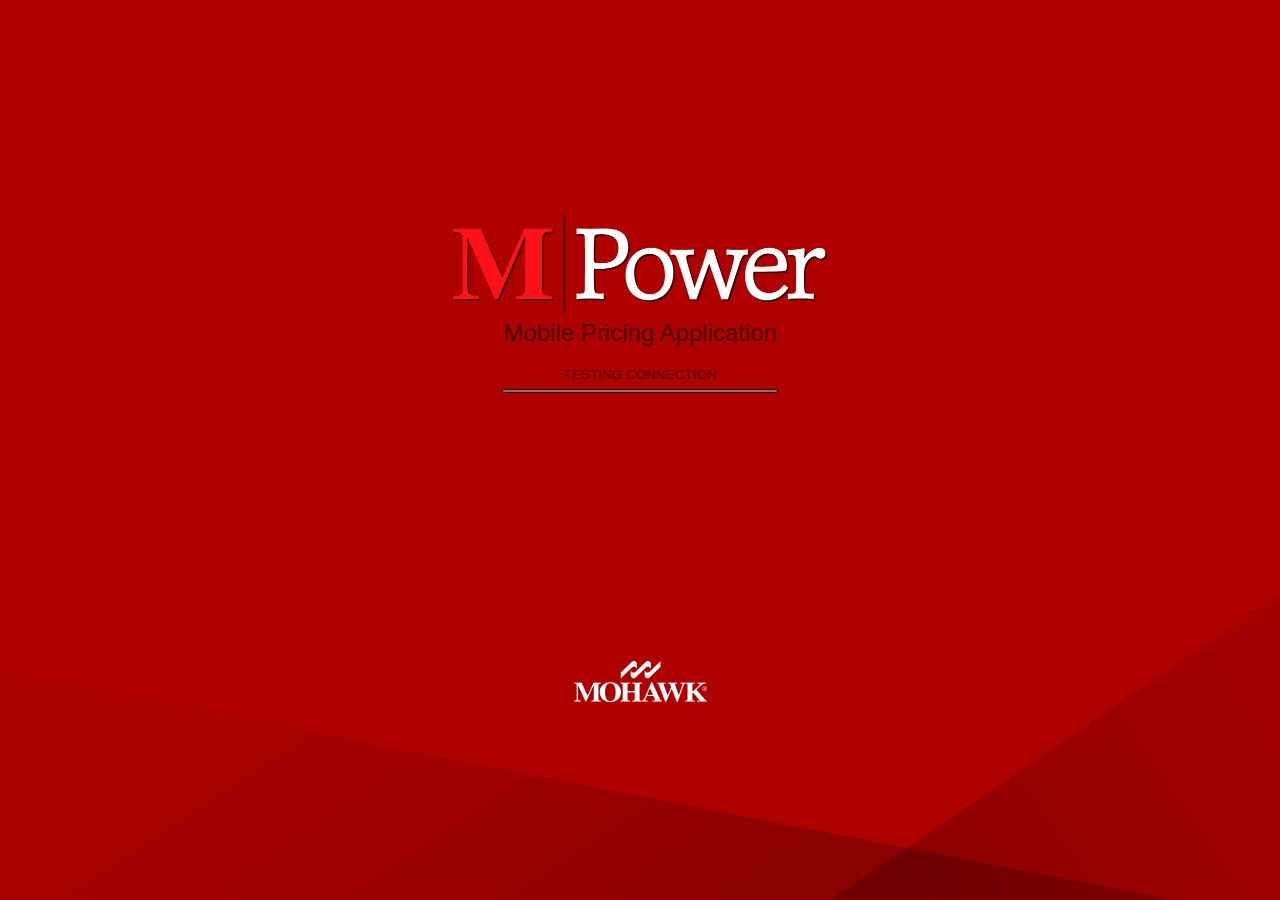
==== index.html @ bed8a7fa "Add files via upload" ====
﻿<!DOCTYPE HTML>
<html  manifest="appcache.manifest">
    <head>

        <title>com.Mohawkind.mobilepricing</title>
  <!-- CSS
  ================================================== -->
	<link rel="stylesheet" href="Content/css/skeleton_mod.css">
    <link rel="stylesheet" href="Content/css/styles.css">
	<link rel="stylesheet" href="Content/font-awesome-4.1.0/css/font-awesome.min.css" >
    <link rel="stylesheet" href="Content/css/tabs.css">
        <!-- Mobile Specific Metasf
  ================================================== -->

         <!-- Favicon
	================================================== -->
	<link rel="shortcut icon" href="Content/images/icons/favicon.ico">
	<link rel="apple-touch-icon" sizes="57x57" href="Content/images/icons/apple-touch-icon.png">
	<link rel="apple-touch-icon" sizes="72x72" href="Content/images/icons/apple-touch-icon-72x72.png">
	<link rel="apple-touch-icon" sizes="114x114" href="Content/images/icons/apple-touch-icon-114x114.png">
    <link rel="apple-touch-icon-precomposed" href="Content/images/icons/apple-touch-icon-114x114.png"/>

    <link rel="apple-touch-startup-image" href="assets/images/icons/startup.png" />
    <link rel="image_src" href="assets/images/icons/display-thumb.jpg" />

	<meta name="viewport" content="width=device-width, initial-scale=1.0">
    <meta name="apple-mobile-web-app-capable" content="yes">
    <meta name="apple-mobile-web-app-status-bar-style" content="black" >
<!-- Turn off telephone number detection. -->
    <meta name="format-detection" content="telephone=no">
    
          <!-- Javacript
	================================================== -->
    <script type="text/javascript" charset="utf-8" src="cordova.js"></script> 
    <script type="text/javascript" charset="utf-8" src="jquery.min.js"></script>
    <script type="text/javascript" charset="utf-8" src="childbrowser.js"></script>
    <script type="text/javascript" charset="utf-8" src="email_composer.js"></script>
   <!-- <script type="text/javascript" charset="utf-8" src="inappbrowser"></script>-->
    <script type="text/javascript" charset="utf-8" src="startup.js"></script>
    <script type="text/javascript" charset="utf-8" src="functions.js" ></script>
    <script type="text/javascript" charset="utf-8" src="functions_OPE.js"></script>
		
    <script type="text/javascript">

        var oldState = "";
        try{
            if (window.navigator == undefined) {
                alert("no navigator");
                
            }
           

            if (typeof app !== "undefined") {
                app.initialize();
            }
            
        } catch (err) {
            alert('error:' + err.message);
        }
      
     
    </script>
    <!--<script type="text/javascript" src="PushNotification.js"></script>-->


    </head>
    <body  class="mpa_login" style="background-color: #AE0000;" >
 
        
        <script type="text/javascript">
            var pushNotification;

            // handle APNS notifications for iOS
            function onNotificationAPN(e) {
                if (e.alert) {
                    $("#app-status-ul").append('<li>push-notification: ' + e.alert + '</li>');
                    navigator.notification.alert(e.alert);
                }

                if (e.sound) {
                    var snd = new Media(e.sound);
                    snd.play();
                }

                if (e.badge) {
                    pushNotification.setApplicationIconBadgeNumber(successHandler, e.badge);
                }
            }

            // handle GCM notifications for Android
            function onNotificationGCM(e) {
                $("#app-status-ul").append('<li>EVENT -> RECEIVED:' + e.event + '</li>');

                switch (e.event) {
                    case 'registered':
                        if (e.regid.length > 0) {
                            $("#app-status-ul").append('<li>REGISTERED -> REGID:' + e.regid + "</li>");
                            // Your GCM push server needs to know the regID before it can push to this device
                            // here is where you might want to send it the regID for later use.
                            alert("regID = " + e.regID);
                        }
                        break;

                    case 'message':
                        // if this flag is set, this notification happened while we were in the foreground.
                        // you might want to play a sound to get the user's attention, throw up a dialog, etc.
                        if (e.foreground) {
                            $("#app-status-ul").append('<li>--INLINE NOTIFICATION--' + '</li>');

                            // if the notification contains a soundname, play it.
                            var my_media = new Media("/android_asset/www/" + e.soundname);
                            my_media.play();
                        }
                        else {	// otherwise we were launched because the user touched a notification in the notification tray.
                            if (e.coldstart)
                                $("#app-status-ul").append('<li>--COLDSTART NOTIFICATION--' + '</li>');
                            else
                                $("#app-status-ul").append('<li>--BACKGROUND NOTIFICATION--' + '</li>');
                        }

                        $("#app-status-ul").append('<li>MESSAGE -> MSG: ' + e.payload.message + '</li>');
                        $("#app-status-ul").append('<li>MESSAGE -> MSGCNT: ' + e.payload.msgcnt + '</li>');
                        break;

                    case 'error':
                        $("#app-status-ul").append('<li>ERROR -> MSG:' + e.msg + '</li>');
                        break;

                    default:
                        $("#app-status-ul").append('<li>EVENT -> Unknown, an event was received and we do not know what it is</li>');
                        break;
                }
            }

            function tokenHandler(result) {
                $("#app-status-ul").append('<li>token: ' + result + '</li>');
                // Your iOS push server needs to know the token before it can push to this device
                // here is where you might want to send it the token for later use.

            }

            function successHandler(result) {
                $("#app-status-ul").append('<li>success:' + result + '</li>');
            }

            function errorHandler(error) {
                $("#app-status-ul").append('<li>error:' + error + '</li>');
            }

            // Show a custom alert
            //
            function showAlert() {
                navigator.notification.alert(
                    'You are the winner!',  // message
                    alertDismissed,
                    'Game Over',            // title
                    'Done'                  // buttonName
                );
                navigator.app.exitApp();
            }

            // alert dialog dismissed
            function alertDismissed() {
                // do something
            }

            // Beep three times
            //
            function playBeep() {
                navigator.notification.beep(3);
                navigator.app.exitApp();
            }

            // Vibrate for 2 seconds
            //
            function vibrate() {
                navigator.notification.vibrate(2000);
                navigator.app.exitApp();
            }



            // Called if something bad happens.
            function onFail(message) {
                alert('Failed because: ' + message);
            }


         </script>

        
       

        <div class="logobox">
            <img src="Content/images/logos/mpower_logo_start.png" class="logo_start" />
            <h1>Mobile Pricing Application</h1>

            <div id="startloadbox">
                <h5 id="loadmsg">Testing Connection <span id="cspeed"></span></h5>
                <div class="indicator_frame_start">
                    <div class="indicator" id="i_connection"></div>
                </div>
             
            </div>

            
        </div>
         <div class="cntrl_shim"></div>
          <div style=" display:block;
  width:100%;
  height:auto;
  position:absolute;
  bottom:36%;
  left:0;
  text-align:center; " >
                    <a href="javascript:window.location.href='index.html';" style="display:block" class="btn_menu"  id="try_again">Try Again</a>
          </div>
         <div class="cntrl_shim"></div>
        <div class="companybox">
            <img src="Content/images/logos/mohawk_company_logo.png" class="company_logo" />
        </div>


</body>
  
</html>
---- Content/css/skeleton_mod.css ----
/*
* Skeleton V1.2
* Copyright 2011, Dave Gamache
* www.getskeleton.com
* Free to use under the MIT license.
* http://www.opensource.org/licenses/mit-license.php
* 6/20/2012
* Modified by WoW: Added an option without offsets, an option for a completely fluid skeleton based on percentages and additinal media queries for larger screen sizes
* http://www.wizardofwaleska.com
* 1/8/2014
*/

/* Table of Contents
==================================================
    #Base 960 Grid
	#Base 960 Grid with no offset
	#Fluid Response Grid
	#Column Dividers
    #Tablet (Portrait)
    #Mobile (Portrait)
    #Mobile (Landscape)
    #Clearing */

/* #Base 960 Grid
================================================== */

    .container, .container.offset { position: relative; width: 960px; margin: 0 auto; padding: 0; }
	.container.fluid { position: relative; width: 100%; margin: 0 auto; padding: 0; }

    .container.offset .column, .container.offset .columns { float: left; display: inline; margin-left: 10px; margin-right: 10px; }
	.container .column, .container .columns, .container.fluid .column, .container.fluid .columns { float: left; display: inline; margin-left: 0px; margin-right: 0px; }

    .row { margin-bottom: 20px; }

    /* Nested Column Classes */
    .column.alpha, .columns.alpha { margin-left: 0; }
    .column.omega, .columns.omega { margin-right: 0; }


    /* Base Grid */
    .container.offset .one.column,
    .container.offset .one.columns                     { width: 40px;  }
    .container.offset .two.columns                     { width: 100px; }
    .container.offset .three.columns                   { width: 160px; }
    .container.offset .four.columns                    { width: 220px; }
    .container.offset .five.columns                    { width: 280px; }
    .container.offset .six.columns                     { width: 340px; }
    .container.offset .seven.columns                   { width: 400px; }
    .container.offset .eight.columns                   { width: 460px; }
    .container.offset .nine.columns                    { width: 520px; }
    .container.offset .ten.columns                     { width: 580px; }
    .container.offset .eleven.columns                  { width: 640px; }
    .container.offset .twelve.columns                  { width: 700px; }
    .container.offset .thirteen.columns                { width: 760px; }
    .container.offset .fourteen.columns                { width: 820px; }
    .container.offset .fifteen.columns                 { width: 880px; }
    .container.offset .sixteen.columns                 { width: 940px; }

    /* Offsets */
    .container .offset-by-one                   { padding-left: 60px;  }
    .container .offset-by-two                   { padding-left: 120px; }
    .container .offset-by-three                 { padding-left: 180px; }
    .container .offset-by-four                  { padding-left: 240px; }
    .container .offset-by-five                  { padding-left: 300px; }
    .container .offset-by-six                   { padding-left: 360px; }
    .container .offset-by-seven                 { padding-left: 420px; }
    .container .offset-by-eight                 { padding-left: 480px; }
    .container .offset-by-nine                  { padding-left: 540px; }
    .container .offset-by-ten                   { padding-left: 600px; }
    .container .offset-by-eleven                { padding-left: 660px; }
    .container .offset-by-twelve                { padding-left: 720px; }
    .container .offset-by-thirteen              { padding-left: 780px; }
    .container .offset-by-fourteen              { padding-left: 840px; }
    .container .offset-by-fifteen               { padding-left: 900px; }

	/* Base Grid - No Offsets */
	.container .one.column 						{ width: 60px;  }
	.container .two.columns 					{ width: 120px; }
	.container .three.columns 					{ width: 180px; }
	.container .four.columns 					{ width: 240px; }
	.container .five.columns 					{ width: 300px; }
	.container .six.columns 					{ width: 360px; }
	.container .seven.columns 					{ width: 420px; }
	.container .eight.columns 					{ width: 480px; }
	.container .nine.columns 					{ width: 540px; }
	.container .ten.columns 					{ width: 600px; }
	.container .eleven.columns 					{ width: 660px; }
	.container .twelve.columns 					{ width: 720px; }
	.container .thirteen.columns 				{ width: 780px; }
	.container .fourteen.columns 				{ width: 840px; }
	.container .fifteen.columns 				{ width: 900px; }
	.container .sixteen.columns 				{ width: 960px; }


	.container.offset .one-third.column         { width: 300px; }
    .container.offset .two-thirds.column        { width: 620px; }

	.container .one-third.column                { width: 320px; }
    .container .two-thirds.column               { width: 640px; }


/* #Fluid Grid
================================================== */

	.container.fluid .one-third.column                { width: 33.3333333%; }
    .container.fluid .two-thirds.column               { width: 66.6666666%; }

	/* Base Grid - No Offsets, Fluid Response */
	.container.fluid .one.column 					{ width: 6.25%;  }
	.container.fluid .two.columns 					{ width: 12.5%; }
	.container.fluid .three.columns 				{ width: 18.25%; }
	.container.fluid .four.columns 					{ width: 25%; }
	.container.fluid .five.columns 					{ width: 31.25%; }
	.container.fluid .six.columns 					{ width: 37.5%; }
	.container.fluid .seven.columns 				{ width: 43.75%; }
	.container.fluid .eight.columns 				{ width: 50%; }
	.container.fluid .nine.columns 					{ width: 56.25%; }
	.container.fluid .ten.columns 					{ width: 62.5%; }
	.container.fluid .eleven.columns 				{ width: 68.75%; }
	.container.fluid .twelve.columns 				{ width: 75%; }
	.container.fluid .thirteen.columns 				{ width: 81.25%; }
	.container.fluid .fourteen.columns 				{ width: 87.5%; }
	.container.fluid .fifteen.columns 				{ width: 93.75%; }
	.container.fluid .sixteen.columns 				{ width: 100%; }


/* #Column Dividers
================================================== */

	.quarter { width:25%; }
	.half { width:50%; }
	.three-quarters { width:75%; }
	.quarter, .half, .three-quarters { display:block; margin:0px; padding:0px; float:left; }

	.full-width { display:block; margin:0px; padding:0px; clear:both; width:100%; }


/* #Larger Screens
================================================== */

    /* Note: Design for a width of 1680px */

    @media only screen and (min-width: 1680px) {
        .container, .container.offset               { width: 1680px; }
        .container.offset .column, .container.offset .columns { margin-left: 10px; margin-right: 10px;  }
		.container .column, .container .columns { margin-left: 0px; margin-right: 0px;  }
        .column.alpha, .columns.alpha               { margin-left: 0; margin-right: 0px; }
        .column.omega, .columns.omega               { margin-right: 0; margin-left: 0px; }
        .alpha.omega                                { margin-left: 0; margin-right: 0; }

        .container.offset .one.column,
        .container.offset .one.columns                     { width: 85px; }
        .container.offset .two.columns                     { width: 190px; }
        .container.offset .three.columns                   { width: 295px; }
        .container.offset .four.columns                    { width: 400px; }
        .container.offset .five.columns                    { width: 505px; }
        .container.offset .six.columns                     { width: 610px; }
        .container.offset .seven.columns                   { width: 715px; }
        .container.offset .eight.columns                   { width: 820px; }
        .container.offset .nine.columns                    { width: 925px; }
        .container.offset .ten.columns                     { width: 1030px; }
        .container.offset .eleven.columns                  { width: 1135px; }
        .container.offset .twelve.columns                  { width: 1240px; }
        .container.offset .thirteen.columns                { width: 1345px; }
        .container.offset .fourteen.columns                { width: 1450px; }
        .container.offset .fifteen.columns                 { width: 1555px; }
        .container.offset .sixteen.columns                 { width: 1660px; }


        /* Offsets */
        .container .offset-by-one                   { padding-left: 105px; }
        .container .offset-by-two                   { padding-left: 210px; }
        .container .offset-by-three                 { padding-left: 315px; }
        .container .offset-by-four                  { padding-left: 420px; }
        .container .offset-by-five                  { padding-left: 525px; }
        .container .offset-by-six                   { padding-left: 630px; }
        .container .offset-by-seven                 { padding-left: 735px; }
        .container .offset-by-eight                 { padding-left: 840px; }
        .container .offset-by-nine                  { padding-left: 945px; }
        .container .offset-by-ten                   { padding-left: 1050px; }
        .container .offset-by-eleven                { padding-left: 1155px; }
        .container .offset-by-twelve                { padding-left: 1260px; }
        .container .offset-by-thirteen              { padding-left: 1365px; }
        .container .offset-by-fourteen              { padding-left: 1470px; }
        .container .offset-by-fifteen               { padding-left: 1575px; }


		.container .one.column 						{ width: 105px;  }
		.container .two.columns 					{ width: 210px;  }
		.container .three.columns 					{ width: 315px; }
		.container .four.columns 					{ width: 420px; }
		.container .five.columns 					{ width: 525px; }
		.container .six.columns 					{ width: 630px; }
		.container .seven.columns 					{ width: 735px; }
		.container .eight.columns 					{ width: 840px; }
		.container .nine.columns 					{ width: 945px; }
		.container .ten.columns 					{ width: 1050px; }
		.container .eleven.columns 					{ width: 1155px; }
		.container .twelve.columns 					{ width: 1260px; }
		.container .thirteen.columns 				{ width: 1365px; }
		.container .fourteen.columns 				{ width: 1470px; }
		.container .fifteen.columns 				{ width: 1575px; }
		.container .sixteen.columns 				{ width: 1680px; }


		.container.offset .one-third.column                { width: 540px; }
        .container.offset .two-thirds.column               { width: 1100px; }

		.container .one-third.column                { width: 560px; }
        .container .two-thirds.column               { width: 1120px; }

    }




/* #Tablet (Portrait)
================================================== */

    /* Note: Design for a width of 768px */

    @media only screen and (min-width: 768px) and (max-width: 959px) {
        .container, .container.offset               { width: 768px; }
        .container.offset .column, .container.offset .columns { margin-left: 10px; margin-right: 10px;  }
		.container .column, .container .columns { margin-left: 0px; margin-right: 0px;  }
        .column.alpha, .columns.alpha               { margin-left: 0; margin-right: 0px; }
        .column.omega, .columns.omega               { margin-right: 0; margin-left: 0px; }
        .alpha.omega                                { margin-left: 0; margin-right: 0; }

        .container.offset .one.column,
        .container.offset .one.columns                     { width: 28px; }
        .container.offset .two.columns                     { width: 76px; }
        .container.offset .three.columns                   { width: 124px; }
        .container.offset .four.columns                    { width: 172px; }
        .container.offset .five.columns                    { width: 220px; }
        .container.offset .six.columns                     { width: 268px; }
        .container.offset .seven.columns                   { width: 316px; }
        .container.offset .eight.columns                   { width: 364px; }
        .container.offset .nine.columns                    { width: 412px; }
        .container.offset .ten.columns                     { width: 460px; }
        .container.offset .eleven.columns                  { width: 508px; }
        .container.offset .twelve.columns                  { width: 556px; }
        .container.offset .thirteen.columns                { width: 604px; }
        .container.offset .fourteen.columns                { width: 652px; }
        .container.offset .fifteen.columns                 { width: 700px; }
        .container.offset .sixteen.columns                 { width: 748px; }


        /* Offsets */
        .container .offset-by-one                   { padding-left: 48px; }
        .container .offset-by-two                   { padding-left: 96px; }
        .container .offset-by-three                 { padding-left: 144px; }
        .container .offset-by-four                  { padding-left: 192px; }
        .container .offset-by-five                  { padding-left: 240px; }
        .container .offset-by-six                   { padding-left: 288px; }
        .container .offset-by-seven                 { padding-left: 336px; }
        .container .offset-by-eight                 { padding-left: 384px; }
        .container .offset-by-nine                  { padding-left: 432px; }
        .container .offset-by-ten                   { padding-left: 480px; }
        .container .offset-by-eleven                { padding-left: 528px; }
        .container .offset-by-twelve                { padding-left: 576px; }
        .container .offset-by-thirteen              { padding-left: 624px; }
        .container .offset-by-fourteen              { padding-left: 672px; }
        .container .offset-by-fifteen               { padding-left: 720px; }


		.container .one.column 						{ width: 48px;  }
		.container .two.columns 					{ width: 96px;  }
		.container .three.columns 					{ width: 144px; }
		.container .four.columns 					{ width: 192px; }
		.container .five.columns 					{ width: 240px; }
		.container .six.columns 					{ width: 286px; }
		.container .seven.columns 					{ width: 336px; }
		.container .eight.columns 					{ width: 384px; }
		.container .nine.columns 					{ width: 432px; }
		.container .ten.columns 					{ width: 480px; }
		.container .eleven.columns 					{ width: 528px; }
		.container .twelve.columns 					{ width: 576px; }
		.container .thirteen.columns 				{ width: 624px; }
		.container .fourteen.columns 				{ width: 672px; }
		.container .fifteen.columns 				{ width: 720px; }
		.container .sixteen.columns 				{ width: 768px; }


		.container.offset .one-third.column                { width: 236px; }
        .container.offset .two-thirds.column               { width: 492px; }

		.container .one-third.column                { width: 256px; }
        .container .two-thirds.column               { width: 512px; }

    }


/*  #Mobile (Portrait)
================================================== */

    /* Note: Design for a width of 320px */

    @media only screen and (max-width: 767px) {
        .container, .container.offset { width:100%; }
        .container .columns, .container .column, .container.offset .columns, .container.offset .column { margin: 0; }

        .container.offset .one.column,
        .container.offset .one.columns,
        .container.offset .two.columns,
        .container.offset .three.columns,
        .container.offset .four.columns,
        .container.offset .five.columns,
        .container.offset .six.columns,
        .container.offset .seven.columns,
        .container.offset .eight.columns,
        .container.offset .nine.columns,
        .container.offset .ten.columns,
        .container.offset .eleven.columns,
        .container.offset .twelve.columns,
        .container.offset .thirteen.columns,
        .container.offset .fourteen.columns,
        .container.offset .fifteen.columns,
        .container.offset .sixteen.columns,
        .container.offset .one-third.column,
        .container.offset .two-thirds.column,
		.container .one.column,
        .container .one.columns,
        .container .two.columns,
        .container .three.columns,
        .container .four.columns,
        .container .five.columns,
        .container .six.columns,
        .container .seven.columns,
        .container .eight.columns,
        .container .nine.columns,
        .container .ten.columns,
        .container .eleven.columns,
        .container .twelve.columns,
        .container .thirteen.columns,
        .container .fourteen.columns,
        .container .fifteen.columns,
        .container .sixteen.columns,
        .container .one-third.column,
        .container .two-thirds.column,
		.container.fluid .one.column,
        .container.fluid .one.columns,
        .container.fluid .two.columns,
        .container.fluid .three.columns,
        .container.fluid .four.columns,
        .container.fluid .five.columns,
        .container.fluid .six.columns,
        .container.fluid .seven.columns,
        .container.fluid .eight.columns,
        .container.fluid .nine.columns,
        .container.fluid .ten.columns,
        .container.fluid .eleven.columns,
        .container.fluid .twelve.columns,
        .container.fluid .thirteen.columns,
        .container.fluid .fourteen.columns,
        .container.fluid .fifteen.columns,
        .container.fluid .sixteen.columns,
        .container.fluid .one-third.column,
        .container.fluid .two-thirds.column  { width:100%; }

        /* Offsets */
        .container .offset-by-one,
        .container .offset-by-two,
        .container .offset-by-three,
        .container .offset-by-four,
        .container .offset-by-five,
        .container .offset-by-six,
        .container .offset-by-seven,
        .container .offset-by-eight,
        .container .offset-by-nine,
        .container .offset-by-ten,
        .container .offset-by-eleven,
        .container .offset-by-twelve,
        .container .offset-by-thirteen,
        .container .offset-by-fourteen,
        .container .offset-by-fifteen { padding-left: 0; }

    }


/* #Mobile (Landscape)
================================================== */

    /* Note: Design for a width of 480px */

    @media only screen and (min-width: 480px) and (max-width: 767px) {
        .container, .container.offset { width: 100%; }
        .container .columns, .container .column, .container.offset .columns, .container.offset .column { margin: 0; }

        .container.offset .one.column,
        .container.offset .one.columns,
        .container.offset .two.columns,
        .container.offset .three.columns,
        .container.offset .four.columns,
        .container.offset .five.columns,
        .container.offset .six.columns,
        .container.offset .seven.columns,
        .container.offset .eight.columns,
        .container.offset .nine.columns,
        .container.offset .ten.columns,
        .container.offset .eleven.columns,
        .container.offset .twelve.columns,
        .container.offset .thirteen.columns,
        .container.offset .fourteen.columns,
        .container.offset .fifteen.columns,
        .container.offset .sixteen.columns,
        .container.offset .one-third.column,
        .container.offset .two-thirds.column,
		.container .one.column,
        .container .one.columns,
        .container .two.columns,
        .container .three.columns,
        .container .four.columns,
        .container .five.columns,
        .container .six.columns,
        .container .seven.columns,
        .container .eight.columns,
        .container .nine.columns,
        .container .ten.columns,
        .container .eleven.columns,
        .container .twelve.columns,
        .container .thirteen.columns,
        .container .fourteen.columns,
        .container .fifteen.columns,
        .container .sixteen.columns,
        .container .one-third.column,
        .container .two-thirds.column,
		.container.fluid .one.column,
        .container.fluid .one.columns,
        .container.fluid .two.columns,
        .container.fluid .three.columns,
        .container.fluid .four.columns,
        .container.fluid .five.columns,
        .container.fluid .six.columns,
        .container.fluid .seven.columns,
        .container.fluid .eight.columns,
        .container.fluid .nine.columns,
        .container.fluid .ten.columns,
        .container.fluid .eleven.columns,
        .container.fluid .twelve.columns,
        .container.fluid .thirteen.columns,
        .container.fluid .fourteen.columns,
        .container.fluid .fifteen.columns,
        .container.fluid .sixteen.columns,
        .container.fluid .one-third.column,
        .container.fluid .two-thirds.column { width: 100%; }
    }


/* #Clearing
================================================== */

    /* Self Clearing Goodness */
    .container:after, .container.offset:after, .container.fluid:after { content: "\0020"; display: block; height: 0; clear: both; visibility: hidden; }

    /* Use clearfix class on parent to clear nested columns,
    or wrap each row of columns in a <div class="row"> */
    .clearfix:before,
    .clearfix:after,
    .row:before,
    .row:after {
      content: '\0020';
      display: block;
      overflow: hidden;
      visibility: hidden;
      width: 0;
      height: 0; }
    .row:after,
    .clearfix:after {
      clear: both; }
    .row,
    .clearfix {
      zoom: 1; }

    /* You can also use a <br class="clear" /> to clear columns */
    .clear {
      clear: both;
      display: block;
      overflow: hidden;
      visibility: hidden;
      width: 0;
      height: 0;
    }
---- Content/css/styles.css ----
/* Load Fonts
==================================================*/

@font-face {
    font-family: 'proxima_nova';
    src: url('../fonts/webfontkit-ProximaNova/proximanova-light-webfont.eot');
    src: url('../fonts/webfontkit-ProximaNova/proximanova-light-webfont.eot?#iefix') format('embedded-opentype'),
         url('../fonts/webfontkit-ProximaNova/proximanova-light-webfont.woff') format('woff'),
         url('../fonts/webfontkit-ProximaNova/proximanova-light-webfont.ttf') format('truetype'),
         url('../fonts/webfontkit-ProximaNova/proximanova-light-webfont.svg#proxima_novalight') format('svg');
    font-weight: 100;
    font-style: normal;

}




@font-face {
    font-family: 'proxima_nova';
    src: url('../fonts/webfontkit-ProximaNova/proximanova-semibold-webfont.eot');
    src: url('../fonts/webfontkit-ProximaNova/proximanova-semibold-webfont.eot?#iefix') format('embedded-opentype'),
         url('../fonts/webfontkit-ProximaNova/proximanova-semibold-webfont.woff') format('woff'),
         url('../fonts/webfontkit-ProximaNova/proximanova-semibold-webfont.ttf') format('truetype'),
         url('../fonts/webfontkit-ProximaNova/proximanova-semibold-webfont.svg#proxima_novasemibold') format('svg');
    font-weight: 600;
    font-style: normal;

}




@font-face {
    font-family: 'proxima_nova';
    src: url('../fonts/webfontkit-ProximaNova/proximanova-regular-webfont.eot');
    src: url('../fonts/webfontkit-ProximaNova/proximanova-regular-webfont.eot?#iefix') format('embedded-opentype'),
         url('../fonts/webfontkit-ProximaNova/proximanova-regular-webfont.woff') format('woff'),
         url('../fonts/webfontkit-ProximaNova/proximanova-regular-webfont.ttf') format('truetype'),
         url('../fonts/webfontkit-ProximaNova/proximanova-regular-webfont.svg#proxima_nova_rgregular') format('svg');
    font-weight: 400;
    font-style: normal;

}




@font-face {
    font-family: 'proxima_nova';
    src: url('../fonts/webfontkit-ProximaNova/proximanova-bold-webfont.eot');
    src: url('../fonts/webfontkit-ProximaNova/proximanova-bold-webfont.eot?#iefix') format('embedded-opentype'),
         url('../fonts/webfontkit-ProximaNova/proximanova-bold-webfont.woff') format('woff'),
         url('../fonts/webfontkit-ProximaNova/proximanova-bold-webfont.ttf') format('truetype'),
         url('../fonts/webfontkit-ProximaNova/proximanova-bold-webfont.svg#proxima_nova_rgbold') format('svg');
    font-weight: 700;
    font-style: normal;

}




@font-face {
    font-family: 'proxima_nova';
    src: url('../fonts/webfontkit-ProximaNova/proximanova-black-webfont.eot');
    src: url('../fonts/webfontkit-ProximaNova/proximanova-black-webfont.eot?#iefix') format('embedded-opentype'),
         url('../fonts/webfontkit-ProximaNova/proximanova-black-webfont.woff') format('woff'),
         url('../fonts/webfontkit-ProximaNova/proximanova-black-webfont.ttf') format('truetype'),
         url('../fonts/webfontkit-ProximaNova/proximanova-black-webfont.svg#proxima_novablack') format('svg');
    font-weight: 800;
    font-style: normal;

}




@font-face {
    font-family: 'proxima_nova';
    src: url('../fonts/webfontkit-ProximaNova/proximanova-extrabold-webfont.eot');
    src: url('../fonts/webfontkit-ProximaNova/proximanova-extrabold-webfont.eot?#iefix') format('embedded-opentype'),
         url('../fonts/webfontkit-ProximaNova/proximanova-extrabold-webfont.woff') format('woff'),
         url('../fonts/webfontkit-ProximaNova/proximanova-extrabold-webfont.ttf') format('truetype'),
         url('../fonts/webfontkit-ProximaNova/proximanova-extrabold-webfont.svg#proxima_novaextrabold') format('svg');
    font-weight: 900;
    font-style: normal;

}




@font-face {
    font-family: 'proxima_nova';
    src: url('../fonts/webfontkit-ProximaNova/proximanova-regitalic-webfont.eot');
    src: url('../fonts/webfontkit-ProximaNova/proximanova-regitalic-webfont.eot?#iefix') format('embedded-opentype'),
         url('../fonts/webfontkit-ProximaNova/proximanova-regitalic-webfont.woff') format('woff'),
         url('../fonts/webfontkit-ProximaNova/proximanova-regitalic-webfont.ttf') format('truetype'),
         url('../fonts/webfontkit-ProximaNova/proximanova-regitalic-webfont.svg#proxima_novaregular_italic') format('svg');
    font-weight: 400;
    font-style: italic;

}




@font-face {
    font-family: 'proxima_nova';
    src: url('../fonts/webfontkit-ProximaNova/proximanova-lightitalic-webfont.eot');
    src: url('../fonts/webfontkit-ProximaNova/proximanova-lightitalic-webfont.eot?#iefix') format('embedded-opentype'),
         url('../fonts/webfontkit-ProximaNova/proximanova-lightitalic-webfont.woff') format('woff'),
         url('../fonts/webfontkit-ProximaNova/proximanova-lightitalic-webfont.ttf') format('truetype'),
         url('../fonts/webfontkit-ProximaNova/proximanova-lightitalic-webfont.svg#proxima_novalight_italic') format('svg');
    font-weight: 100;
    font-style: italic;

}




@font-face {
    font-family: 'proxima_nova';
    src: url('../fonts/webfontkit-ProximaNova/proximanova-semibolditalic-webfont.eot');
    src: url('../fonts/webfontkit-ProximaNova/proximanova-semibolditalic-webfont.eot?#iefix') format('embedded-opentype'),
         url('../fonts/webfontkit-ProximaNova/proximanova-semibolditalic-webfont.woff') format('woff'),
         url('../fonts/webfontkit-ProximaNova/proximanova-semibolditalic-webfont.ttf') format('truetype'),
         url('../fonts/webfontkit-ProximaNova/proximanova-semibolditalic-webfont.svg#proxima_novasemibold_italic') format('svg');
    font-weight: 600;
    font-style: italic;

}




@font-face {
    font-family: 'proxima_nova';
    src: url('../fonts/webfontkit-ProximaNova/proximanova-boldit-webfont.eot');
    src: url('../fonts/webfontkit-ProximaNova/proximanova-boldit-webfont.eot?#iefix') format('embedded-opentype'),
         url('../fonts/webfontkit-ProximaNova/proximanova-boldit-webfont.woff') format('woff'),
         url('../fonts/webfontkit-ProximaNova/proximanova-boldit-webfont.ttf') format('truetype'),
         url('../fonts/webfontkit-ProximaNova/proximanova-boldit-webfont.svg#proxima_nova_rgbold_italic') format('svg');
    font-weight: 700;
    font-style: italic;

}


/* #Reset & Basics (Inspired by E. Meyers)
================================================== */
	html, body, div, span, applet, object, iframe, h1, h2, h3, h4, h5, h6, p, blockquote, pre, a, abbr, acronym, address, big, cite, code, del, dfn, em, img, ins, kbd, q, s, samp, small, strike, strong, sub, sup, tt, var, b, u, i, center, dl, dt, dd, ol, ul, li, fieldset, form, label, legend, table, caption, tbody, tfoot, thead, tr, th, td, article, aside, canvas, details, embed, figure, figcaption, footer, header, hgroup, menu, nav, output, ruby, section, summary, time, mark, audio, video {
		margin: 0;
		padding: 0;
		border: 0;
		font-size: 100%;
		font: inherit;
		vertical-align: baseline; }
	article, aside, details, figcaption, figure, footer, header, hgroup, menu, nav, section {
		display: block; }
	body {
		line-height: 1; }
	ol, ul {
		list-style: none; }
	blockquote, q {
		quotes: none; }
	blockquote:before, blockquote:after,
	q:before, q:after {
		content: '';
		content: none; }
	table {
		border-collapse: collapse;
		border-spacing: 0; }


/* #Basic Styles
================================================== */
	html, body {
    width:100%;
		height:100%;
    /*overflow:hidden;*/
    /*min-height:728px;*/
    overflow:hidden;
  }

  body {
		background-color: #c20000;
		font: 14px/21px 'proxima_nova', 'HelveticaNeue', 'Helvetica Neue', Helvetica, Arial, sans-serif;
    font-weight:400;
		color: #444;
		-webkit-font-smoothing: antialiased; /* Fix for webkit rendering */
		-webkit-text-size-adjust: 100%;
		text-align:center;
 }

  body.mpa_login {
  background-image: url('../images/backgrounds/login_screen_bg.png');
  background-repeat:no-repeat;
  background-position: center bottom;
  background-size: 100% auto;
}

 body.mpa_app {
		background-color: #f1f0ed;

		/* IE10 */
		background-image: -ms-linear-gradient(top, #f1f0ed 20%, #e7e7e7 100%);
		/* Mozilla Firefox */
		background-image: -moz-linear-gradient(top, #f1f0ed 20%, #e7e7e7 100%);
		/* Opera */
		background-image: -o-linear-gradient(top, #f1f0ed 20%, #e7e7e7 100%);
		/* Webkit (Safari/Chrome 10) */
		background-image: -webkit-gradient(linear, left top, left bottom, color-stop(0, #f1f0ed), color-stop(1, #e7e7e7));
		/* Webkit (Chrome 11+) */
		background-image: -webkit-linear-gradient(top, #f1f0ed 20%, #e7e7e7 100%);
		/* W3C Markup */
		background-image: linear-gradient(to bottom, #f1f0ed 20%, #e7e7e7 100%);

		filter:  progid:DXImageTransform.Microsoft.gradient(startColorStr='#f1f0ed', EndColorStr='#e7e7e7'); /* IE6,IE7 */
		-ms-filter: "progid:DXImageTransform.Microsoft.gradient(startColorStr='#f1f0ed', EndColorStr='#e7e7e7')"; /* IE8 */

    background-position:fixed;
  }

/* TEST .viewport_wrapper {
    width:100%;
		height:728px !important;
    min-height:728px !important;
    overflow:hidden;
    display:block;
    z-index:1;
    position:relative;
  }*/

.section { display:none; opacity:0; }

/* #Custom Responsive Grid
================================================== */
.container.custom, .li_wrap { position:relative; width:1024px; /*min-width:1024px; width:100%; padding:0 25%;*/padding:0; margin: 0 auto; overflow:hidden; }


.col1 { width:71px; height:100%; }
.col2 { width:184px; height:100%; }
.col3 { width:306px; height:100%; }
.col4 { width:226px; height:100%; }
.col5 { width:211px; height:100%; }

.m_li .col1 { width:71px; height:42px; }
.m_li .col2 { width:184px; height:42px; text-align:left; }
.m_li .col3 { width:306px; height:42px; text-align:left; }
.m_li .col4 { width:226px; height:42px; text-align:left; }
.m_li .col5 { width:211px; height:42px; text-align:right; }

#accountCPL .col1, #accountCPL .calpanel .col1 { width:71px; height:100%; }
#accountCPL .col2 { width:80px; height:100%; }
#accountCPL .col2_5 { width:425px; height:100%; }
#accountCPL .col3 { width:182px; height:100%; }
#accountCPL .col4 { width:80px; height:100%; }
#accountCPL .col5 { width:80px; height:100%; }
#accountCPL .col6 { width:116px; height:100%; }
#accountCPL .col7 { width:116px; height:100%; }
#accountCPL .col8 { width:80px; height:100%; }
#accountCPL .col9 { width:188px; height:100%; }

#accountCPL .m_li .col1 { width:71px; height:42px; border-right:1px #888888 dotted; position:relative; }
#accountCPL .m_li .col2 { width:80px; height:42px; text-align:center; background-color:#FFF; background-color:rgba(255,255,255,.4); }
#accountCPL .m_li .col3 { width:182px !important; height:42px; text-align:center; background-color:#FFF; background-color:rgba(255,255,255,.4); border-right:1px #888888 dotted; overflow:hidden !important; }
#accountCPL .m_li .col4 { width:80px; height:42px; text-align:center; }
#accountCPL .m_li .col5 { width:80px; height:42px; border-right:1px #888888 dotted; }
#accountCPL .m_li .col6 { width:116px; height:42px; text-align:right; background-color:#FFF; background-color:rgba(255,255,255,.4); position:relative; }
#accountCPL .m_li .col7 { width:116px; height:42px; text-align:right; background-color:#FFF; background-color:rgba(255,255,255,.4); position:relative; }
#accountCPL .m_li .col8 { width:80px; height:42px; background-color:#FFF; background-color:rgba(255,255,255,.4); border-right:1px #888888 dotted; }
#accountCPL .m_li .col9 { width:160px; height:42px; }


.m_li.active .col1, .m_li.active .col5 { border-right:1px #cf0000 dotted; }
.m_li.active .col2, .m_li.active .col6, .m_li.active .col7 {  background-color:#cf0000 !important; background-color:rgba(0,0,0,.05) !important; }
.m_li.active .col3, .m_li.active .col8 {  background-color:#cf0000 !important; background-color:rgba(0,0,0,.05) !important; border-right:1px #cf0000 dotted; }

.m_li_target { display:block; float:left; margin:0; padding:0; }
.m_li_target, .m_li_target:active, .m_li_target:visited { background-color:transparent !important; border:0; -webkit-tap-highlight-color: rgba(0,0,0,0); }

.calpanel {
  display:none;
  height:168px;
  /*background:#FFF url('../images/backgrounds/calbg-shadow2.png') repeat-x top;*/
  background:#FFF;
  margin:0 !important;
  padding:0 !important;
  width:100%;
  overflow:hidden;
  border-bottom:1px solid #939393;
 -moz-box-shadow: 0px 3px 6px 4px rgba(0,0,0,.2);
  -webkit-box-shadow: 0px 3px 6px 4px rgba(0,0,0,.2);
  box-shadow: 0px 3px 6px 4px rgba(0,0,0,.2);
}


.li_cpromo {
  height:42px;
  width:100%;
  background: #8a0000; /* Old browsers */
  background: #db0000 -moz-linear-gradient(top, rgba(138,0,0,1) 0%, rgba(219,0,0,1) 100%); /* FF3.6+ */
  background: #db0000 -webkit-gradient(linear, left top, left bottom, color-stop(0%,rgba(138,0,0,1)), color-stop(100%,rgba(219,0,0,1))); /* Chrome,Safari4+ */
  background: #db0000 -webkit-linear-gradient(top, rgba(138,0,0,1) 0%,rgba(219,0,0,1) 100%); /* Chrome10+,Safari5.1+ */
  background: #db0000 -o-linear-gradient(top, rgba(138,0,0,1) 0%,rgba(219,0,0,1) 100%); /* Opera11.10+ */
  background: #db0000 -ms-linear-gradient(top, rgba(138,0,0,1) 0%,rgba(219,0,0,1) 100%); /* IE10+ */
  background: #db0000 linear-gradient(top, rgba(138,0,0,1) 0%,rgba(219,0,0,1) 100%); /* W3C */
  color:#FFF !important;
}



.p_data {
  margin:0 !important;
  padding:0 !important;
  width:100%;
  height:168px;
}

.amust { color:#c20000; }

#accountCPL .calpanel .col2_5 { text-align:left; }
#accountCPL .calpanel .col1, #accountCPL .calpanel .col2, #accountCPL .calpanel .col6, #accountCPL .calpanel .col7, #accountCPL .calpanel .col8, #accountCPL .calpanel .col9 { height:100%; }


#cpanel_expander {
  display:block;
  height:0px;
  width:100%;
}








.start_opts, .mid_opts, .end_opts {
  display:block;
  float:left;
  width:48%;
  height:auto;
}

.start_opts {
  margin-right:2%;
}

.mid_opts {
  margin-right:1%;
   margin-left:1%;
}

.end_opts {
  margin-left:2%;
}



.sort, .sortof, .opesort { border-right: 1px #bfbbbb solid; cursor:pointer !important; }
.sort.ender, .line.ender, .sortof.ender, .opesort.ender { border-right: 0; }
.sort.starter, .line.starter, .sortof.starter, .opesort.starter { padding-left:22px; }

.line { display:block; float:left; }
.line { border-right: 1px rgba(255,255,255,0) solid; }

.sort, .sortof, .opesort { display:block; float:left; }
.sort.active, .opesort.active { background:#444444; }

.sort h5, .sortof h5, .opesort h5 { color:#d2d2d3; font-family: 'proxima_nova', 'Helvetica Neue', Helvetica, Arial, sans-serif; font-size:14px; font-weight:400; /*line-height:16px;*/ padding-top:10px; }


.sort_icon { display:none; width:8px; height:14px; margin-left:6px; padding-left:10px; }

.sort.active .sort_icon, .opesort.active .sort_icon {
  display:inline;
  width:8px;
  height:14px;
  background-image: url('../images/ui/drop_sorter.png');
  background-repeat: no-repeat;
  background-position: center 5px;
  margin-left:6px;
  padding-left:10px;
}




.m_li {
  height:42px;
  overflow:hidden;
  border-bottom:1px solid #939393;
  cursor:pointer !important;
  /*-webkit-transition: 0.25s;
  -moz-transition: 0.25s;
  -o-transition: 0.25s;
  transition: 0.25s;*/
  -webkit-tap-highlight-color:transparent;
}

.m_li.odd {
  background-color:#FFF;
  background-color:rgba(255,255,255,.2);
}

.m_li.even {
  background-color:#f3f3f3;
  background-color:rgba(210,210,211,.2);
}


.m_li.active {
  background-color:#db0000 !important;
  background-color:rgba(219,0,0,.8) !important;
  color: #FFF !important;
  cursor:pointer !important;
  /*-webkit-transition: 0.25s;
  -moz-transition: 0.25s;
  -o-transition: 0.25s;
  transition: 0.25s;*/
  font-weight:400;
}

.m_li.active .line.active h5, .m_li.active .line.active p { color:#FFF !important; }

.m_li.active .status_icon {
  display:inline-block;
  -webkit-border-radius:0;
	-moz-border-radius:0;
	border-radius: 0;
	width: 16px;
	height: 16px;
  background: url('../images/ui/edit_icon16x16v3.png') no-repeat center center !important;
  margin-right:5px;
  margin-bottom:-2px;
}

.m_li.active .status_icon.submitted {
  display:inline-block;
  -webkit-border-radius:50%;
	-moz-border-radius:50%;
	border-radius: 50%;
	width: 12px;
	height: 12px;
  background-color:#34bec9 !important;
  background-image:none !important;
  margin-right:5px;
  margin-bottom:-1px;
}


/*.m_li.active .select_icon {
  display:inline-block;
  -webkit-border-radius:50%;
	-moz-border-radius:50%;
	border-radius: 50%;
	width: 9px;
	height: 9px;
  background-color:transparent;
  margin-right:5px;
  margin-bottom:-2px;
  border: 2px solid #FFF;
}*/

.select_icon, .addselect_icon, .editselect_icon, .expireselect_icon, .newpromoselect_icon {
  display:inline-block;
  -webkit-border-radius:50%;
	-moz-border-radius:50%;
	border-radius: 50%;
	width: 8px;
	height: 8px;
  background-color:transparent;
  margin-right:5px;
  margin-bottom:-2px;
  border: 2px solid #888888;
}

.m_li.active .select_icon.active {
  background-color:#FFF !important;
  border: 2px solid #FFF;
}


/*.m_li.revising { background-color:#faa51e; background-color:rgba(250,165,30,.2); }

.m_li.odd.revising {
  background-color:#faa51e; background-color:rgba(250,165,30,.05);
}

.m_li.even.revising {
  background-color:#faa51e; background-color:rgba(250,165,30,.3);
}

.m_li.revising.active {
  background-color:#faa51e !important; background-color:rgba(250,165,30,.9) !important;
}



.m_li.revising.active .col1, .m_li.revising.active .col5 { border-right:1px #dd921b dotted; }
.m_li.revising.active .col2, .m_li.revising.active .col6, .m_li.revising.active .col7 {  background-color:#dd921b !important; background-color:rgba(0,0,0,.05) !important; }
.m_li.revising.active .col3, .m_li.revising.active .col8 {  background-color:#faa51e !important; background-color:rgba(0,0,0,.05) !important; border-right:1px #dd921b dotted; }

#accountCPL .m_li.revising .col6, #accountCPL .m_li.revising .col7 {  color:#dd921b !important; font-weight:400; }
#accountCPL .m_li.revising.active .col6, #accountCPL .m_li.revising.active .col7 {  color:#ffffff !important; }*/


.state_flag {
  display:none;
  width:20px;
  height:100%;
  background-color:transparent;
  background-image:none;
  background-repeat: no-repeat;
  background-position: center center;
  position:absolute;
  top:0;
  left:0;
  z-index:24;
  -webkit-tap-highlight-color:transparent;
}

.flaginfo {
  display:none;
  color:#FFF;
  text-transform:uppercase;
}

.li_cpromo .flaginfo { display: block; line-height:12px; font-size:12px; margin-top:8px; margin-left:-18px; }

.m_li.li_edit {
  border-bottom:1px solid #91c129;
}

.m_li.li_edit .state_flag {
  display:block;
  background-color:#91c129;
  background-image:url('../images/ui/state_flag_arrow.png');
}

#accountCPL .m_li.li_edit  .col6, #accountCPL .m_li.li_edit  .col7, #accountCPL .m_li.li_edit  .col8 {  color:#89ad27 !important; font-weight:400; }


.m_li.li_add {
  border-bottom:1px solid #6dc2e6;
}

.m_li.li_add .state_flag {
  display:block;
  background-color:#6dc2e6;
  background-image:url('../images/ui/state_flag_arrow.png');
}

#accountCPL .m_li.li_add  .col6, #accountCPL .m_li.li_add .col7, #accountCPL .m_li.li_add  .col8 {  color:#5fb5d3 !important; font-weight:400; }

#addProducts .m_li.li_add  .col1, #addProducts .m_li.li_add  .col2, #addProducts .m_li.li_add .col3, #addProducts .m_li.li_add  .col4 ,#addProducts .m_li.li_add  .col5,#addProducts .m_li.li_add  .col6,#addProducts .m_li.li_add  .col7  {  color:#5fb5d3 !important; font-weight:400; }

#addselect_total.li_add {
    color:#5fb5d3 !important; font-weight:400;
     border-bottom:1px solid #6dc2e6;
}

.m_li.li_promo {
  border-bottom:1px solid #faa51e;
}

.m_li.li_promo .state_flag {
  display:block;
  background-color:#faa51e;
  background-image:url('../images/ui/state_flag_arrow.png');
}


#accountCPL .m_li.li_promo .col6, #accountCPL .m_li.li_promo .col7, #accountCPL .m_li.li_promo  .col8 {  color:#ed9920 !important; font-weight:400; }


.m_li.li_expire {
  border-bottom:1px solid #a51919;
}

.m_li.li_expire .state_flag {
  display:block;
  background-color:#a51919;
  background-image:url('../images/ui/state_flag_arrow.png');
}

.m_li.li_edit.active, .m_li.li_add.active, .m_li.li_promo.active, .m_li.li_expire.active {
  border-bottom:1px solid #fa4616;
}

#accountCPL .m_li.li_expire .col6, #accountCPL .m_li.li_expire .col7, #accountCPL .m_li.li_expire  .col8 {  color:#a51919 !important; font-weight:400; }

#accountCPL .m_li.li_edit.active  .col6, #accountCPL .m_li.li_edit.active  .col7, #accountCPL .m_li.li_edit.active  .col8,
#accountCPL .m_li.li_add.active  .col6, #accountCPL .m_li.li_add.active .col7, #accountCPL .m_li.li_add.active  .col8,
#accountCPL .m_li.li_promo.active .col6, #accountCPL .m_li.li_promo.active .col7, #accountCPL .m_li.li_promo.active  .col8,
#accountCPL .m_li.li_expire.active .col6, #accountCPL .m_li.li_expire.active .col7, #accountCPL .m_li.li_expire.active  .col8
{  color:#ffffff !important; }


/* Should equal 965px in width */
#addProducts .col1 { width:71px; height:100%; }
#addProducts .col2 { width:80px; height:100%; }
#addProducts .col3 { width:182px; height:100%; }
#addProducts .col4 { width:299px; height:100%; }
#addProducts .col5 { width:116px; height:100%; }
#addProducts .col6 { width:116px; height:100%; }
#addProducts .col7 { width:116px; height:100%; /*border-right:0;*/ }

#addProducts .m_li .col1 { width:71px; height:100%; }
#addProducts .m_li .col2 { width:80px; height:100%; }
#addProducts .m_li .col3 { width:182px; height:100%; }
#addProducts .m_li .col4 { width:299px; height:100%; }
#addProducts .m_li .col5 { width:116px; height:100%; text-align:center; }
#addProducts .m_li .col6 { width:116px; height:100%; }
#addProducts .m_li .col7 { width:116px; height:100%; }

#addProducts .m_li .col5  p {  padding-right:8px; padding-left:8px; }

#addselect_total { font-weight:600; }


/* #App Sections
================================================== */
.top_panel, .main_panel, .data_panel, .bottom_panel, .main_panel_alt {
  display:block;
  position:relative;
  width:100%;
  height:auto;
}

.top_panel {
  height:20.23%;
  /*height:142px;*/
  /*min-height:142px !important;*/
  position:absolute;
  top:0%;
  left:0%;
  z-index:50;
  /*background: rgba(0,0,0,.1);*/
  overflow:hidden;
}

.main_panel {
  height:67.2%;
  /*min-height:518px !important;*/
  position:absolute;
  top:20.23%;
  /*top:142px;*/
  left:0%;
  z-index:20;
  overflow:auto;
}


.navigation_panel, .sort_panel, .data_panel  {
  /*position:relative;*/
  position:absolute;
}

.navigation_panel {
  height:9.3%;
  width:100%;
  background: #cccaca;
  top:0;
  left:0;
}

.sort_panel  {
  height:8.14%;
  width:100%;
  background: #8e8d8d;
  top:9.3%;
  left:0;
  /* overflow-x:hidden;
  overflow-y:hidden; Best to assign this option with Javascript if list items exceed alotted height of data_panel && viewport width is greater than 1024px */
  overflow:scroll;
  overflow-x:hidden;
}

.data_panel  {
  height:82.56%;
  background: #FFF;
  background: rgba(255,255,255,.6);
  top:17.44%;
  left:0;
  width:100%;
  /*overflow-y:scroll;
  overflow-x:hidden;*/
  overflow:auto;
  -webkit-overflow-scrolling: touch;
}





.bottom_panel {
  height:12.57%;
  /*min-height:68px !important;*/
  position:fixed;
  bottom:0%;
  left:0%;
  z-index:40;
  overflow:hidden;
  background-color: #e7e7e7;
}


.main_panel_alt {
  height:79%;
  position:absolute;
  top:20.23%;
  left:0%;
  z-index:10;
  overflow:auto;
}

/* Admin Login Panels */
.topalt_panel, .full_panel {
  display:block;
  position:relative;
  width:100%;
  height:auto;
}

.topalt_panel {
  height:10%;
  /*height:142px;*/
  /*min-height:142px !important;*/
  position:absolute;
  top:0%;
  left:0%;
  z-index:50;
  /*background: rgba(0,0,0,.1);*/
  overflow:hidden;
}

.full_panel {
  height:90%;
  /*min-height:518px !important;*/
  position:absolute;
  top:10%;
  /*top:142px;*/
  left:0%;
  z-index:20;
  overflow:auto;
  background-color: #c20000;
  background-image: url('../images/backgrounds/login_screen_bg.png');
  background-repeat:no-repeat;
  background-position: center bottom;
  background-size: 100% auto;
  overflow:hidden;
}

.m_rule_alt {
  display:block;
  width:100%;
  /*height:8px;*/
  height:26px;
  background-color: transparent;
}



.slidebox_container { display:block; position:absolute; top:0px; left:0px; width:3410px; height:100%; }
.slidebox_menu { display:block; width:400px; height:100%; float:left; position:relative; }
.slidebox_options { display:block; width:3000px; height:100%; float:left; /*background-color:rgba(0,0,0,.4);*/ text-align:left; }

.smenu_options { display:block; width:100%; height:180px; margin:0; padding:0px 0 30px 0; position:absolute; top:0; left:0; }
.smenu_divider { clear:both; display:block; width:100%; height:20px; margin:0; padding:0; }

#adminInterface { display:block; opacity:0; }


.lobby_options { display:block; position:absolute; top:0px; left:0px; width:100%; height:auto; }



/* Admin buttons and inputs */
.afull_wrap { display:block; }

.aoption_wrap { display:block; width:354px; height:54px; margin:auto; border:1px solid #FFF;
	-webkit-border-radius:10px;
	-moz-border-radius:10px;
	border-radius:10px;
	-webkit-appearance: none;
	background-color:transparent; text-align:left; overflow:hidden; position:relative; opacity:1; cursor:pointer;
}
.aoptions {
	color: #FFF;
	font-weight: 400;
	font-size: 26px;
	line-height:54px;
	text-decoration:none;
	padding:0;
	padding-left:15px;
}

.aindication {
  background-image: url('../images/ui/adminOptWrap_arrow.png');
  background-repeat:no-repeat;
  background-position: right;
  }

.ablocked {
  /*background-color:#960505; */
  background-image: url('../images/ui/adminOptions_bg.png');
  background-repeat:repeat;
}

.aoptions:hover, .aoptions:active, .aoptions:visited { color:#FFF !important; }

.agocon { display:block; float:right; background-color:#960505; background-repeat:no-repeat; background-position:center; height:54px; width:54px; border:0; border-left:1px solid #FFF; text-align:center; }

.agocon { background-image:url('../images/ui/adminOpt_arrow.png'); }
.agocon.notify { background-image:none; background-color:#FF0303; }
#searchbyGroup .agocon { background-image:url('../images/ui/adminOpt_arrow.png'); }
#searchbyCustomer .agocon { background-image:url('../images/ui/adminOpt_search.png'); }

.aoptions:hover .agocon { background-color:#770303; }
.aoptions:hover .agocon.notify { background-color:#e60404; }


input[type="text"].aopt_search, input[type="password"].aopt_search {
	display:inline;
	width:280px;
	height:54px;
	padding: 0px 0px 0px 15px;
	outline: none;
  	color:#FFF;
  	font-weight:400 !important;
	font-size:26px;
	margin:0;
	line-height:100%;
  	border:0;
	background-color:transparent;
  	-webkit-appearance: none;
	-webkit-font-smoothing: antialiased;
}


#optmsg {
  color:#FFF;
  display:block;
  height:42px;
  font-size: 16px;
  line-height: 18px;
}


.aoption_wrap.inactive { opacity:.4; cursor:default; }
.aoption_wrap.inactive a { cursor:default; }
.aoption_wrap.inactive .agocon { background-color:transparent; }

.loader { display:none; width:500px; height:100%; background-image:url('../images/ui/loader_minimalist_r.gif'); background-color:transparent; background-repeat:no-repeat; background-position:center; z-index:999;  }
#qLoader { width:500px; height:100%; }


/* #Typography
================================================== */
	h1, h2, h3, h4, h5, h6 {
		color: #535353;
		font-family: 'proxima_nova', 'Helvetica Neue', Helvetica, Arial, sans-serif;
		font-weight:100; }
	h1 a, h2 a, h3 a, h4 a, h5 a, h6 a { font-weight: inherit; }
	h1 { font-size: 46px; line-height: 50px; margin-bottom: 14px;}
	h2 { font-size: 35px; line-height: 40px; margin-bottom: 10px; }
	h3 { font-size: 28px; line-height: 34px; margin-bottom: 8px; }
	h4 { font-size: 23px; line-height: 28px; margin-bottom: 4px; }
	h5 { font-size: 17px; line-height: 24px; }
	h6 { font-size: 14px; line-height: 21px; }
	.subheader { color: #777; }

	p { margin: 0 0 20px 0; }
	p img { margin: 0; }
	p.lead { font-size: 21px; line-height: 27px; color: #777;  }

	i, em { font-style: italic; }
	b { font-weight:600; }
  strong { font-weight:700; }
	small { font-size: 80%; }

/*	Blockquotes  */
	blockquote, blockquote p { font-size: 17px; line-height: 24px; color: #777; font-style: italic; }
	blockquote { margin: 0 0 20px; padding: 9px 20px 0 19px; border-left: 1px solid #ddd; }
	blockquote cite { display: block; font-size: 12px; color: #555; }
	blockquote cite:before { content: "\2014 \0020"; }
	blockquote cite a, blockquote cite a:visited, blockquote cite a:visited { color: #555; }

	hr { border: solid #ddd; border-width: 1px 0 0; clear: both; margin: 10px 0 30px; height: 0; }


/* #Links
================================================== */
	a, a:visited { color: #333; text-decoration: underline; outline: 0; }
	a:hover, a:focus { color: #db0000; }
	p a, p a:visited { line-height: inherit; }



/* #Lists
================================================== */
	ul, ol { margin-bottom: 20px; }
	ul { list-style: none outside; }
	ol { list-style: decimal; }
	ol, ul.square, ul.circle, ul.disc { margin-left: 30px; }
	ul.square { list-style: square outside; }
	ul.circle { list-style: circle outside; }
	ul.disc { list-style: disc outside; }
	ul ul, ul ol,
	ol ol, ol ul { margin: 4px 0 5px 30px; font-size: 90%;  }
	ul ul li, ul ol li,
	ol ol li, ol ul li { margin-bottom: 6px; }
	li { line-height: 18px; margin-bottom: 12px; }
	ul.large li { line-height: 21px; }
	li p { line-height: 21px; }

ul.options {
  display:block;
  text-align:left;
  margin:14px auto 30px 30px;
}

ul.options li label {
  font-size:16px;
}

ul.options li label span.li_qty {
  font-size:12px;
  display:inline-block;
  width:auto;
  height:auto;
  margin:-3px 4px 0 4px;
  vertical-align:middle;
  background:none;
  cursor:auto;
  color:#888888;
}






/* #Forms
================================================== */
input[type="text"], input[type="password"], textarea { font-family: 'proxima_nova', 'Helvetica Neue', Helvetica, Arial, sans-serif; }

input[type="text"].stdentry, input[type="password"].stdentry, textarea.stdentry {
	display:block;
	width:auto;
	padding: 4px 0px 4px 0px;
	outline: none;
  color:#444444;
  font-weight:600;
	font-size:12px;
	margin:0;
	margin-bottom:4px;
	line-height:20px;
  border:0;
  -webkit-appearance: none;
}

textarea.stdentry {
  padding:6px 4px;
  line-height:16px;
  -webkit-appearance: none;
}

textarea.modal_comments {
  padding:6px 4px;
  line-height:16px;
  font-size:15px;
  width: 80%;
	height: 100px;
	border: 1px solid #959595;
  -webkit-appearance: none;
}

input.modal_comments {
  padding:6px 4px;
  line-height:16px;
  width: 80%;
	height: 100px;
	border: 1px solid #959595;
  -webkit-appearance: none;
}



input[type="text"].biginput, input[type="password"].biginput {
	display:block;
	width:93%;
	height:52px;
  padding: 0 10px 0 10px;
	outline: none;
  color:#d2d2d3;
  font-weight:400;
	font-size:26px;
	margin:0;
	margin-bottom:15px;
	line-height:100%;
  background:#FFF;
  border:1px #FFF solid;
	-webkit-border-radius:10px;
	-moz-border-radius:10px;
	border-radius:10px;
  -webkit-appearance: none;
    -webkit-font-smoothing: antialiased;
}

.addfindbox input[type="text"].biginput, .addfindbox input[type="password"].biginput {
  background:none;
  border:0;
}

input[type="text"].biginput:focus, input[type="password"].biginput:focus {
  color:#444;
  font-weight:400;
}



input[type="checkbox"] {
    display:none;
  -webkit-appearance: none;
}
input[type="checkbox"] + label span {
    display:inline-block;
    width:19px;
    height:19px;
    margin:1px 4px 0 0;
    vertical-align:middle;
    background:url('../images/ui/btn_icon_checkbox.png') left top no-repeat;
    cursor:pointer;
}
input[type="checkbox"]:checked + label span {
    background:url('../images/ui/btn_icon_checked.png') left top no-repeat;
}
input[type="checkbox"]:checked + label {
  color:#db0000;
}


select.bigselect {
	display:block;
	width:104%;
	height:52px;
  padding: 0 10px 0 10px;
	outline: none;
  color:#d2d2d3;
  font-family: 'proxima_nova', 'Helvetica Neue', Helvetica, Arial, sans-serif;
	font-size:16px;
	margin:0;
	margin-bottom:15px;
	line-height:52px;
  background:none;
  border:1px #d2d2d3 solid;
	-webkit-border-radius:10px;
	-moz-border-radius:10px;
	border-radius:10px;
  -webkit-appearance: none;
}

select.bigselect option {
  font-weight:100 !important;
}

.addfindbox select.bigselect {
  background:none;
  border:0;
}

.biginputwrap {
  display:block;
  width:100%;
  height:52px;
  margin:0;
  padding:0;
  border:1px #d2d2d3 solid;
	-webkit-border-radius:10px;
	-moz-border-radius:10px;
	border-radius:10px;
  clear:both;
  margin-bottom:30px;
  overflow:hidden;
}

.search_wrap {
  background: url('../images/ui/biginput_search_icon.png') center right no-repeat;
}

.drop_wrap {
  background: url('../images/ui/biginput_drop_icon.png') center right no-repeat;
}


.loginform input[type="checkbox"] {
    display:none;
}

.loginform input[type="checkbox"] + label span {
    display:inline-block;
    width:19px;
    height:19px;
    margin:-1px 4px 0 10px;
    vertical-align:middle;
    background:url('../images/ui/btn_icon_checkbox2.png') left top no-repeat;
    cursor:pointer;
}

.loginform input[type="checkbox"]:checked + label span {
    background:url('../images/ui/btn_icon_checked2.png') left top no-repeat;
}

.loginform label {
  color:#FFF;
  font-size:16px;
  line-height:19px;
  font-weight:400;
}









.primary_opt { display:block; float:right; margin-right:12px; }
.allFFF { color:#FFF !important; }


/* Buttons
-------------------------------------------------- */
.hilite { color:#db0000 !important; }

.btn,
.btn-group > .btn,
.btn-group > .dropdown-menu,
.btn-group > .popover {
  font-size: 20px;
  font-weight: normal;
}
.btn {
  border:1px solid #FFF;
  background: #FFF;
  color: #db0000 !important;
  padding: 10px 10px 10px 10px;
  font-weight:600;
  font-size:14px;
  line-height: 14px;
  text-decoration: none;
  text-shadow: none;
  -webkit-border-radius: 10px;
  -moz-border-radius: 10px;
  border-radius: 10px;
  /*-webkit-transition: 0.25s;
  -moz-transition: 0.25s;
  -o-transition: 0.25s;
  transition: 0.25s;*/
  -webkit-backface-visibility: hidden;
  margin: 0 0 0 4px;
}
.btn:hover,
.btn:focus,
.btn-group:focus .btn.dropdown-toggle {
  border:1px solid #444444;
  background-color: #444444;
  color: #ffffff !important;
  outline: none;
  -webkit-transition: 0.25s;
  -moz-transition: 0.25s;
  -o-transition: 0.25s;
  transition: 0.25s;
  -webkit-backface-visibility: hidden;
}
.btn:active,
.btn-group.open .btn.dropdown-toggle,
.btn.active {
  border:1px solid #8a0000;
  background-color: #8a0000;
  color: rgba(255, 255, 255, 0.75);
  -webkit-box-shadow: none;
  -moz-box-shadow: none;
  box-shadow: none;
}

.btn_log,
.btn-group > .btn_log {
  font-size: 20px;
  font-weight: normal;
}
.btn_log {
  border:2px solid #d23a3e;
  background: #8f0400 url('../images/ui/btn_icon_lock.png') no-repeat center right;
  color: #ffffff !important;
  padding: 10px 38px 10px 16px;
  line-height: 22px;
  text-decoration: none;
  text-shadow: none;
  font-weight:400;
  -webkit-border-radius: 10px;
  -moz-border-radius: 10px;
  border-radius: 10px;
  -webkit-backface-visibility: hidden;
  margin:0;
}
.btn_log:hover,
.btn_log:focus {
  background-color: #db0000;
  color: #ffffff;
  outline: none;
  -webkit-transition: 0.25s;
  -moz-transition: 0.25s;
  -o-transition: 0.25s;
  transition: 0.25s;
  -webkit-backface-visibility: hidden;
}
.btn_log:active,
.btn_log.active {
  background-color: #8a0000;
  color: rgba(255, 255, 255, 0.75);
  -webkit-box-shadow: none;
  -moz-box-shadow: none;
  box-shadow: none;
}



.login_btn {
  display:block;
  float:right;
  margin:0;
  padding:0;
  text-align:right;
}

.retry_btn {
  display:block;
  clear:both;
  margin-top:30px;
}

.retry_btn .btn_prime {
  border: 1px solid #9c0303;
}

#test_signal {
  display:none;
}


.btn_prime,
.btn-group > .btn_prime {
  font-size: 18px;
  font-weight: normal;
}
.btn_prime {
  border:1px solid #db0000;
  background: #db0000;
  color: #ffffff !important;
  padding: 10px 28px 12px 28px;
  line-height: 22px;
  text-decoration: none;
  text-shadow: none;
  font-weight:600;
  -webkit-border-radius: 10px;
  -moz-border-radius: 10px;
  border-radius: 10px;
  -webkit-backface-visibility: hidden;
  margin:0;
}
.btn_prime:hover,
.btn_prime:focus {
  border:1px solid #8a0000;
  background-color: #8a0000;
  color: #ffffff;
  outline: none;
  -webkit-transition: 0.25s;
  -moz-transition: 0.25s;
  -o-transition: 0.25s;
  transition: 0.25s;
  -webkit-backface-visibility: hidden;
}
.btn_prime:active,
.btn_prime.active {
  background-color: #8a0000;
  color: rgba(255, 255, 255, 0.75);
  -webkit-box-shadow: none;
  -moz-box-shadow: none;
  box-shadow: none;
}



.btn.disabled,
.btn[disabled], .btn:hover.disabled,  .btn:visited.disabled, .btn:active.disabled, .btn:link.disabled {
  border:1px solid #444444 !important;
  background-color: transparent;
  color: #444444 !important;
  -webkit-box-shadow: none;
  -moz-box-shadow: none;
  box-shadow: none;
  opacity: 0.3 !important;
  filter: alpha(opacity=30);
  cursor:default;
}

.btn_log.disabled,
.btn_log[disabled], .btn_log:hover.disabled,  .btn_log:visited.disabled, .btn_log:active.disabled, .btn_log:link.disabled {
  border:1px solid #444444 !important;
  background-color: transparent;
  color: #444444 !important;
  -webkit-box-shadow: none;
  -moz-box-shadow: none;
  box-shadow: none;
  opacity: 0.3 !important;
  filter: alpha(opacity=30);
  cursor:default;
}

.btn_prime.disabled,
.btn_prime[disabled], .btn_prime:hover.disabled,  .btn_prime:visited.disabled, .btn_prime:active.disabled, .btn_prime:link.disabled {
  border:1px solid #444444 !important;
  background-color: transparent;
  color: #444444 !important;
  -webkit-box-shadow: none;
  -moz-box-shadow: none;
  box-shadow: none;
  opacity: 0.3 !important;
  filter: alpha(opacity=30);
  cursor:default;
}


.cpl_editbtns {
  display:block;
  margin:auto;
  text-align:center;
  /*padding:22px 18px 0px 16px;*/
  padding:7px 18px 0px 16px;
}

.cpl_editbtns .btn {
  display:block;
  clear:both;
  margin-bottom:4px;
  border:1px solid #d2d2d3;
  background: #FFF;
  color: #db0000 !important;
  padding: 8px 6px 8px 6px;
  font-weight:600;
  font-size:16px;
  line-height: 14px;
  text-decoration: none;
  text-shadow: none;
}

.cpl_editbtns .btn span.min { font-size: 13px; font-weight:400; }

.cpl_editbtns .btn:hover {
  display:block;
  clear:both;
  margin-bottom:4px;
  border:1px solid #444444;
  background-color: #444444;
  color: #ffffff !important;
}


.btn_menu {
  display:block;
  width:276px;
  margin:auto;
  margin-top:15px;
  text-align:center;

}

.btn_menu .btn_prime {
  display:block;
  clear:both;
  margin-bottom:15px;
}

.subprime {
  border:1px solid #d6d6d6; /* #959595 */
  background: #FFF;
  color: #db0000 !important;
}

.subprime:hover {
  border:1px solid #8a0000;
  background-color: #8a0000;
  color: #ffffff !important;
}



.txt_btn a {
  color:#db0000;
  text-decoration:none;
  padding-right:10px;
  padding-left:10px;
  margin-right:5px;
  margin-left:5px;
  border-right:1px solid #888888;
  cursor:pointer;
}

.txt_btn a:hover {
  color:#8a0000;
}


#cntrl_accounts_categories,  #cntrl_accountCPL_categories {
  display:none;
  clear:both;
  margin-top:100px;
}

#cntrl_accountCPL_categories {
  margin-top:40px;
}

#cntrl_accounts_options, #cntrl_cplaccounts_options {
  /*display:none;*/
  display:block;
  clear:both;
  margin-top:34px;
}

#cntrl_accounts_categories .subprime, #cntrl_accounts_options .subprime, #cntrl_accountCPL_categories .subprime, #cntrl_cplaccounts_options .subprime { margin-right:6px; }
#cntrl_accounts_categories .btn_prime, #cntrl_accounts_options .btn_prime, #cntrl_accountCPL_categories .btn_prime, #cntrl_cplaccounts_options .btn_prime { margin-left:6px; }


.iedit {
  background-image:url('../images/ui/btn_icon_arrow_e52d38.png');
  background-repeat:no-repeat;
  background-position: center right;
}

.btn_prime.iedit {
  background-image:url('../images/ui/btn_icon_arrow_FFFFFF.png');
}

.ipromo {
  background-image:url('../images/ui/btn_icon_arrows_e52d38.png');
  background-repeat:no-repeat;
  background-position: center right;
}

.ipromo:hover {
  background-image:url('../images/ui/btn_icon_arrows_FFFFFF.png');
}

.iexpire {
  background-image:url('../images/ui/btn_icon_ex_e52d38.png');
  background-repeat:no-repeat;
  background-position: center right;
}

.iexpire:hover {
  background-image:url('../images/ui/btn_icon_ex_FFFFFF.png');
}









/* #App Elements
================================================== */

.logobox {
  display:block;
  width:100%;
  height:auto;
  position:absolute;
  top:24%;
  left:0;
  text-align:center;
}

.logo_start {
  display:block;
  width:374px;
  height:97px;
  margin:auto;
}

.logobox h1, .loginbox h1 {
  color:#4c0103;
  font-size:24px;
  line-height:28px;
  font-weight:100;
  padding-top:6px;
}

.loginbox {
  display:block;
  width:100%;
  height:auto;
  position:absolute;
  top:12%;
  left:0;
  text-align:center;
}


.companybox {
  display:block;
  width:100%;
  height:auto;
  position:absolute;
  bottom:22%;
  left:0;
  text-align:center;
}

.company_logo {
  display:block;
  width:133px;
  height:42px;
  margin:auto;
}


.loginform {
  display:block;
  width:320px;
  height:auto;
  margin:auto;
  margin-top:20px;
  text-align:left;
  position:relative;
}

/*#sign_in { position:absolute; top:0; right:0; }*/

.m_rule {
  display:block;
  width:100%;
  /*height:8px;*/
  height:26px;
  background-color: #db0000;
}


.masthead {
  display:block;
  position:relative;
  text-align:left;
  margin: 4px auto auto 8px;
  padding:0;
}

.logo_msthd {
  display:block;
  width:107px;
  height:28px;
  float:left;
  margin-right:12px;
}

.masthead h6 {
  font-size: 16px;
  line-height: 18px;
  padding-top: 10px;
}

.downsize {
  font-size:70%;
  padding-left:4px;
  padding-right:4px;
}


.m_console {
  display:inline-block;
  width:100%;
  height:auto;
  position:relative;
  text-align:left;
  margin: 8px auto auto 8px;
  padding:0;
}



.single {
  margin-top: 20px;
}

.console_col1, .console_col2, .console_col3 {
  display:block;
  float:left;
}

.console_col2 {
  margin-left:30px;
  padding-left:30px;
  border-left: 1px solid #888888;

}

.console_col3 {
  margin-left:30px;
  padding-left:30px;
}


.console_col1 h4 {
  margin-top:6px;
  margin-bottom:0;
}

.console_col1 h5 {
  margin-top:0;
}

.console_col2 p {
  line-height:18px;
  margin-top:2px;
  margin-bottom:4px;
  position:relative;
  width:auto;
  max-width:500px;
}

.cpl_address {
  font-size:11px;
}

.console_col2 h6, .console_col3 h6 {
  display:block;
  width:auto;
  height:19px;
  line-height:22px;
  margin-top:2px;
  margin-bottom:4px;
  font-size:11px;
  font-weight:700;
  text-transform:uppercase;
  letter-spacing:.025em;
  background: url('../images/ui/btn_icon_checked3.png') no-repeat center left;
  padding-left:22px;
}

.console_col2 h6 {
  position:absolute;
  top:0px;
  right: 16px;
}




.controls {
  display:block;
  text-align:right;
  margin: 0;
  padding:0;
  position:absolute;
  top:8px;
  right:8px;
  z-index:51;
}
.controls2 {
  display:block;
  text-align:right;
  margin: 0;
  padding:0;
  width:600px;
  position:absolute;
  top:26px;
  right:6px;
}

.control_widget {
  display:block;
}

.control_widget h6 {
  display:block;
  float:left;
  margin-right:4px;
}

.indicator_frame {
  display:block;
  height:18px;
  width:54px;
  border:1px solid #888888;
  background-color:#888888;
  float:right;
	-webkit-border-radius:6px;
	-moz-border-radius:6px;
	border-radius:6px;
  overflow:hidden;
}

.indicator {
  display:none;
  width:100%;
  height:100%;
  background-color: #777;
  /*background-color: #bed63a;*/
  color:#FFF;
  padding:0;
  margin:0;
  line-height:18px;
  text-align:left;
}

.indicator .span, #cspeed {
  padding-left:5px;
  padding-right:1px;
}


#startloadbox {
  display:block;
  margin:auto;
  text-align:center;
}

#startloadbox h5  {
  text-transform:uppercase;
  color:#4f0002;
  font-size:13px;
  line-height:28px;
  letter-spacing:.025em;
}

.loginbox h5  {
  /*color:#4f0002;*/
  color:#FFFFFF;
  font-size:18px;
  line-height:22px;
  font-weight:600;
  display:none;
  opacity:0;
}



.indicator_frame_start {
  display:block;
  height:2px;
  width:274px;
  border:1px solid #4f0002;
  background-color:#4f0002;
	-webkit-border-radius:6px;
	-moz-border-radius:6px;
	border-radius:6px;
  overflow:hidden;
  position:relative;
  margin:auto;
}




.fullh {
  height:100%;
}

.nav {
  display:block;
  height:100%;
  text-align:right;
  margin: 0;
  padding:0;
  position:absolute;
  top:20%;
  right:0;
}

.nav2 {
  display:block;
  height:100%;
  text-align:left;
  margin: 0;
  padding:0;
  position:absolute;
  top:20%;
  left:0;
}

.search_widget, .search_widget2 {
  display:block;
  width:200px;
  height:28px;
  background:#FFF;
  color:#44444;
  font-weight:600;
	font-size:12px;
	-webkit-border-radius:6px;
	-moz-border-radius:6px;
	border-radius:6px;
  text-align:left;
  float:left;
  margin-right:8px;
  overflow:hidden;
  position: relative;
}

.search_widget h5, .search_widget2 h5 {
  color:#44444;
  font-weight:600;
	font-size:12px;
  line-height:28px;
}

.wdgt_icon {
  display:block;
  width:16px;
  height:24px;
  padding-left:10px;
  padding-right:6px;
  float:left;
  background: url('../images/ui/btn_icon_search.png') no-repeat center 5px;
  cursor: default;

}

/*#search_icon, #search_icon2, #search_icon3 {
  background: url('../images/ui/btn_icon_search.png') no-repeat center 5px;
  cursor: default;
}*/

.toreset {
  background: url('../images/ui/btn_icon_search_reset.png') no-repeat center 5px !important;
  cursor: pointer !important;
}

#search_accounts {
  width:160px;
  height:20px;
  /*background:rgba(0,0,0,.3);*/
}

#search_opes {
  width:160px;
  height:20px;
  /*background:rgba(0,0,0,.3);*/
}


#findmore {
  cursor:pointer;
	-webkit-border-radius:6px 0 0 6px;
	-moz-border-radius:6px 0 0 6px;
	border-radius:6px 0 0 6px;
  margin-right:0px;

}



.filter_widget {
  display:block;
  width:124px;
  height:20px;
  background:#FFF url('../images/ui/btn_icon_checkbox.png') no-repeat 10px 5px;
	-webkit-border-radius:6px 0 0 6px;
	-moz-border-radius:6px 0 0 6px;
	border-radius:6px 0 0 6px;
  text-align:left;
  float:left;
  margin-right:8px;
  overflow:hidden;
  padding: 4px 0px 4px 36px;
	outline: none;
  color:#44444;
  font-weight:600;
	font-size:12px;
	margin:0;
	margin-bottom:4px;
	line-height:20px;
  text-decoration:none;
  cursor:pointer !important;
}

.filter_widget:hover {
  background:#db0000 url('../images/ui/btn_icon_checkbox_hover.png') no-repeat 10px 5px;
  color:#FFF;
}

.filter_widget.active {
  background:#FFF url('../images/ui/btn_icon_checked.png') no-repeat 10px 5px;
  color:#444444;
}

.filter_widget.active:hover {
  background:#FFF url('../images/ui/btn_icon_checked.png') no-repeat 10px 5px;
  color:#444444;
}


.m_viewport {
  display:block;
  width:450px;
  height:500px;
  position:relative;
  margin-bottom:30px;
  overflow:hidden;
}

.m_display {
  display:block;
  width:900px;
  height:500px;
  position:absolute;
  top:0px;
  left:0px;
}

.m_set {
  display:block;
  width:450px;
  height:500px;
  float:left;
}


.filter_inner {
  display:block;
  padding:0;
  margin:0;
  width:450px;
  height:345px;
  overflow-y:scroll;
  /*border-top:1px solid #d2d2d3; */
  border-bottom:1px solid #d2d2d3;
  /*background:#f2f2f2;*/
  -webkit-overflow-scrolling: touch;
  position:relative;
}

ul.filterlist {
  display:block;
  width:100%;
  height:auto;
  padding:0px 0px 0px 0px;
  margin:0;

}

.filter_inner ul.filterlist {
  margin-top:0px;
  padding-bottom:20px;
}

.filter_outer {
  display:none;
  width:100%;
  height:auto;
}



ul.filterlist li {
  display:block;
  margin:0px 0px 0px 0px;
  padding:0;
  border:0;
  border-bottom:1px solid #d2d2d3;
  border-collapse:collapse;
  text-align:left;
  position:relative;
}

ul.filterlist li:first-child { border-top:1px solid #d2d2d3; }
.filter_inner ul.filterlist li:first-child { border-top:0; }
.filter_inner ul.filterlist li:last-child { border-bottom:0; }

ul.filterlist li a {
  display:block;
  margin:0;
  padding:0px 20px 0px 50px;
  text-decoration:none;
  color:#535353;
  font-size:19px;
  line-height:73px;
  font-weight:700;
}




ul.filterlist li a.category { background: url('../images/ui/filter_category_arrow.png') no-repeat right center; }

ul.filterlist li a.category:hover, ul.filterlist li a.category.selected { background: url('../images/ui/filter_category_arrow_checked.png') no-repeat right center; color:#db0000; }

span.checker {
  display:block;
  width:21px;
  height:73px;
  background: url('../images/ui/big_icon_checkbox.png') no-repeat center center;

}

span.marker {
  display:block;
  width:35px;
  height:73px;
  background: url('../images/ui/big_icon_filter_empty.png') no-repeat center center;
  margin-left:-20px;
}

span.tqty {
  display:inline;
  color:#888888;
  font-weight:100;
}

ul.filterlist li a span.checker, ul.filterlist li a span.marker {
   float:left;
   margin-right:15px;
}

ul.filterlist li a span.marker {
   margin-right:30px;
}


ul.filterlist li a.category.selected span.checker, ul.filterlist li a.selected span.checker, span.checker.selected { background: url('../images/ui/big_checkbox_selected.png') no-repeat center center; }
ul.filterlist li a.category.selected span.marker, span.marker.selected { background: url('../images/ui/big_icon_filter_apply.png') no-repeat center center; }

/* Size Tweaks for categories versus options */
#account_grouplist a { font-size:17px; }


#filter_categories ul.filterlist li a { line-height:85px; }
#filter_categories span.marker { height:85px; }


#filter_categories ul.filterlist {
  margin-top:30px;
}

/*#cplfilter_categories ul.filterlist li a { line-height:65px; }
#cplfilter_categories span.marker { height:65px; }*/
#cplfilter_categories ul.filterlist li a { line-height:55px; }
#cplfilter_categories span.marker { height:55px; }

#cplfilter_categories ul.filterlist {
  margin-top:20px;
}



.clear_widget, .back_widget, .clear_widget2 {
  display:block;
  width:38px;
  height:20px;
  text-align:left;
  float:left;
  overflow:hidden;
  padding: 4px 10px 4px 24px;
	outline: none;
  color:#FFF;
  font-weight:400;
	font-size:12px;
	margin:0;
  margin-left:6px;
	margin-bottom:4px;
	line-height:20px;
  text-decoration:none;
  text-transform:uppercase;
  cursor:pointer !important;
}

.clear_widget, .clear_widget2 {
  background:#b3b2b2 url('../images/ui/btn_icon_clear.png') no-repeat 6px center;
	-webkit-border-radius:0 6px 6px 0;
	-moz-border-radius:0 6px 6px 0;
	border-radius:0 6px 6px 0;
}

.clear_widget:hover, .clear_widget2:hover {
  color:#FFF;
  background:#db0000 url('../images/ui/btn_icon_clear.png') no-repeat 6px center;
}


.back_widget {
  background:#b3b2b2 url('../images/ui/btn_icon_back.png') no-repeat 6px center;
	-webkit-border-radius:6px;
	-moz-border-radius:6px;
	border-radius:6px;
}

.back_widget:hover {
  color:#FFF;
  background:#db0000 url('../images/ui/btn_icon_back.png') no-repeat 6px center;
}


.status_bar {
  display:block;
  float:left;
  margin: 26px 10px auto 0px;
  position:relative;
}


.status_bar h3 {
  float:left;
  color:#888888;
  font-size:18px;
  font-weight:400;
  line-height:20px;
  margin-right:15px;
}

#m_total { font-weight:700; }

.staus_widget {
  display:block;
  color:#888888;
  font-size:13px;
  font-weight:400;
  line-height:22px;
  text-align:left;
  float:left;
  margin-right:6px;
  margin-left:6px;
	outline: none;
}

.status_icon {
  display:inline-block;
  -webkit-border-radius:50%;
	-moz-border-radius:50%;
	border-radius: 50%;
	width: 12px;
	height: 12px;
  background-color:transparent;
  margin-right:5px;
  margin-bottom:-1px;
}

.cpli_icon {
  display:inline-block;
  /*display:block;*/
  /*-webkit-border-radius:4px;
	-moz-border-radius:4px;
	border-radius:4px;*/
  -webkit-border-radius:2px;
	-moz-border-radius:2px;
	border-radius:2px;
	width:14px;
	height:14px;
  background-color:transparent;
  border:0;
  margin-right:5px;
  margin-bottom:-3px;
}

.alert_icon {
  display:block;
  width:48px;
  height:48px;
  background-color:#FFF;
  background-repeat:no-repeat;
  background-position:center center;
  border: 1px solid #db0000;
  -webkit-border-radius:50%;
	-moz-border-radius:50%;
	border-radius:50%;
  background-image:url('../images/ui/alert_icon.png');
  margin:30px auto 10px auto;
}







.approved { background-color:transparent; }
.revising { background-color:#faa51e; }
.submitted { background-color:#34bec9; }
.denied { background-color:#d23a3e; }


/*.select_icon, .addselect_icon {
  display:inline-block;
  -webkit-border-radius:50%;
	-moz-border-radius:50%;
	border-radius: 50%;
	width: 8px;
	height: 8px;
  background-color:transparent;
  margin-right:5px;
  margin-bottom:-2px;
  border: 2px solid #888888;
}*/

.select_icon, .addselect_icon, .editselect_icon, .expireselect_icon, .newpromoselect_icon {
  display:inline-block;
  -webkit-border-radius:50%;
	-moz-border-radius:50%;
	border-radius: 50%;
	width: 8px;
	height: 8px;
  background-color:transparent;
  margin-right:5px;
  margin-bottom:-2px;
  border: 2px solid #888888;
}


.lineselected {
  /*background-color:#d23a3e !important;
  background-repeat:no-repeat;
  background-position: center 16px;
  -webkit-transition: background-color 200ms linear;
    -moz-transition: background-color 200ms linear;
    -o-transition: background-color 200ms linear;
    -ms-transition: background-color 200ms linear;
    transition: background-color 200ms linear;
  */
  -webkit-animation: flasher 1s; /* Chrome, Safari, Opera */
    animation: flasher 1s;
    background-image:url('../images/ui/gradmarker.png');
    background-position: top left;
    background-repeat:no-repeat;
}

/* Chrome, Safari, Opera */
@-webkit-keyframes flasher {
    /*from {background: #34bec9;}*/
    from {background-color: #888888;}
}

/* Standard syntax */
@keyframes flasher {
    /*from {background: #34bec9;}*/
    from {background-color: #888888;}
}



#master_select, #master_addselect {
  display:inline-block;
  -webkit-border-radius:50%;
	-moz-border-radius:50%;
	border-radius: 50%;
	width: 8px;
	height: 8px;
  background-color:transparent;
  margin-right:5px;
  margin-bottom:-3px;
  border: 2px solid #d2d2d3;
}

#master_select.active, #master_addselect.active {
  background-color:#d2d2d3 !important;
}

.select_icon.active, .addselect_icon.active {
  background-color:#888888 !important;
}

#addProducts .select_icon.active, .addselect_icon.active {
  background-color:#5fb5d3  !important;
   border: 2px solid #5fb5d3  !important;
}

 .editselect_icon.active {
  background-color:#91c129  !important;
   border: 2px solid #91c129  !important;
}
  .expireselect_icon.active {
  background-color:#a51919  !important;
   border: 2px solid #a51919  !important;
}

 .newpromoselect_icon.active {
  background-color:#faa51e  !important;
   border: 2px solid #faa51e  !important;
}


.cpl_indicator, .load_indicator  {
  display:block;
  /*-webkit-border-radius:4px;
	-moz-border-radius:4px;
	border-radius:4px;*/
  -webkit-border-radius:2px;
	-moz-border-radius:2px;
	border-radius:2px;
	width:14px;
	height:14px;
  background-color:transparent;
  border:0;
  margin-right:5px;
  margin-bottom:-1px;
  position:absolute;
  top:12px;
  right:0px;
}


.cpl_indicator.promo, .promo {
  background-color:transparent;
  border:1px solid #000;
  background-image: url('../images/ui/indicators_limited_dk.png');
  background-repeat: no-repeat;
  background-position: center center;
  opacity:.4 !important;
}

.cpl_indicator.autoTM3, .autoTM3 {
  background-color:transparent;
  border:1px solid #000;
  background-image: url('../images/ui/indicators_autoTM3_dk.png');
  background-repeat: no-repeat;
  background-position: center center;
  opacity:.4 !important;
}

.cpl_indicator.cpromo, .cpromo {
  background-color:transparent;
  border:1px solid #000;
  background-image: url('../images/ui/indicators_cpromo_dk.png');
  background-repeat: no-repeat;
  background-position: center center;
  opacity:.4 !important;
}

.load_indicator.loaded, .loaded {
  background-color:transparent;
  border:1px solid #000;
  background-image: url('../images/ui/indicators_loaded_dk.png');
  background-repeat: no-repeat;
  background-position: center center;
  width:13px;
  height:13px;
  opacity:.4 !important;
}

.cpl_indicator.indicator_top { position:absolute; top:4px; right:0px; }
.cpl_indicator.indicator_bottom { position:absolute; top:22px; right:0px; }




.m_li h5, .line p, .currency { display:block; font-size:17px; line-height:42px; padding-left:8px; padding-right:8px; }
.col6  .m_li h5, .col6  .line p, .col6  .currency, .col7  .m_li h5, .col7  .line p, .col7  .currency, .col8  .m_li h5, .col8  .line p, .col8  .currency { padding-right:4px; }

.m_li.active .currency { color:#FFF !important; }

.m_li .col1 { padding:6px auto; line-height:42px; }
.m_li .col2 { text-align:left; }
.m_li .col3 { text-align:left; }
.m_li .col4 { text-align:left; }
.m_li .col5 { text-align:right; }
.m_li .col5 p { padding-right:30px; }

/*.m_li .col8 { background:cyan !important; }*/
.m_li .col8 p { padding-right:0px; padding-left:0px; text-align:center; margin:auto; }

/* Fix Cases for data that is delivered in ALL CAPS  // Doesn't work - must use javascript solution
.m_li .col3 p { text-transform: lowercase; }
.m_li .col3 p:first-letter { text-transform: uppercase !important; }
*/




#accountCPL .m_li .col6 p, #accountCPL .m_li .col7 p, #accountCPL .calpanel .col6 p, #accountCPL .calpanel .col7 p { padding-right:36px; }
#accountCPL .m_li .col3 p { padding:0; margin:0; text-align:left; padding-left:6px; }

#accountCPL .calpanel .col6, #accountCPL .calpanel .col7 { position:relative; border-right:0; border-left:0; margin:0; padding:0; }


#accountCPL .calpanel .col2_5 p {
  text-align:left;
  font-size: 13px;
  line-height:15px;
  padding-left:2px;
}


.line.active, .line.active h5, .m_li.active .line.active h5 { color:#444444 !important; font-weight:600; }

.currency { float:left; padding-left:20px; }

.col6 .currency, .col7 .currency { float:left; padding-left:16px; }




.cpl_dates { display:block; margin-top:20px; }

.li_cpromo .cpl_dates { display:block; margin-top:0px; }
.li_cpromo .cpl_dates p .dater { height:42px; line-height:42px; }

.start_date, .end_date, .info_data { font-weight:600; }


.cpl_info { display:block; margin-top:6px; }
.cpl_info p { margin:0px auto 10px auto; }
.dater, .info_label { display:inline-block; width:160px; margin-right:8px; }

.cpl_load { display:block; border-bottom: 1px solid #db0000; height:42px; }
.cpl_noload { display:block; border-bottom: 0; height:42px; }


#accountCPL .calpanel .col8 .cpl_load, #accountCPL .calpanel .col8 .cpl_TM1, #accountCPL .calpanel .col8 .cpl_TM2, #accountCPL .calpanel .col8 .cpl_TM3 { margin-right:0px; }
.cpl_load p, .cpl_noload p { margin:0; padding:0; }

.loadtxt { display:block; position:absolute; top:12px; right:0; color:#db0000; }
.noshowload { display:block; position:absolute; top:16px; left:18px; text-align:left; width:200px !important; color:#db0000; }

.cpl_TM1, .cpl_TM2, .cpl_TM3 { display:block; position:relative; border-bottom: 1px solid #888888; height:36px; overflow:hidden; }
.cpl_TM3 { border-bottom: 0; }


/* Modal Calculator Styles */
.m_calculate {
  display:block;
  position:relative;
  margin:auto;
  width:368px;
  height:105px;
  /*background: rgba(0,200,0,.2);*/
  margin-bottom:15px;
}

.m_cal_indicator {
  display:block;
  float:left;
  width:6px;
  height:105px;
}

#cal_ind_r {
  background: url('../images/ui/indicator_arrows_r.png') no-repeat center center;
  opacity:0;
}

#cal_ind_l {
  background: url('../images/ui/indicator_arrows_l.png') no-repeat center center;
  opacity:1;
}

.m_cal_value {
  display:block;
  float:left;
  width:175px;
  height:105px;
  background-color:#ececec;
  border:1px solid #ececec;
  color:#707070;
  padding:0;
  font-size:45px;
  font-weight:100;
  line-height:105px;
  cursor:pointer;
  -webkit-transition: 0.25s;
  -moz-transition: 0.25s;
  -o-transition: 0.25s;
  transition: 0.25s;
}

#m_cal_value_r {
  -webkit-border-radius:0px 10px 10px 0px;
	-moz-border-radius:0px 10px 10px 0px;
	border-radius:0px 10px 10px 0px;
}

#m_cal_value_l {
  -webkit-border-radius:10px 0px 0px 10px;
	-moz-border-radius:10px 0px 0px 10px;
	border-radius:10px 0px 0px 10px;
}

.m_cal_value.active {
  display:block;
  float:left;
  width:175px;
  height:105px;
  background-color:#f9f9f9;
  border:1px solid #f9f9f9;
  -webkit-transition: 0.25s;
  -moz-transition: 0.25s;
  -o-transition: 0.25s;
  transition: 0.25s;
}

.m_cal_value.active.alerted {
  background-color:#c20000;
  border:1px solid #c20000;
  color:#FFFFFF;
}


.hor_rule {
  display:block;
  width:1px;
  background:#FFF;
  height:100%;
  float:left;
}

.price_constrain {
  display:block;
  width:32px;
  height:32px;
  color:#333;
  text-decoration:none;
  background: url('../images/ui/unconstrained_icon.png') no-repeat center 6px;
  margin:auto;
  cursor:pointer;
}

.price_constrain.active {
  background: url('../images/ui/constrained_icon.png') no-repeat center 6px;

}

.price_constrain:hover {
  background: url('../images/ui/constrain_icon.png') no-repeat center 6px;

}

.m_labels {
  display:block;
  position:relative;
  margin:auto;
  width:368px;
  height:auto;
  /*background: rgba(0,200,0,.2);*/
  margin-bottom:15px;
  text-align:center;
}
.val_label {
  display:block;
  width:175px;
  height:auto;
  text-align:center;
  margin-bottom:10px;
}

.val_label h4 {
  font-size:20px;
  line-height:22px;
  padding:0;
  margin:0;

}

#val_label_l {
float:left;
}

#val_label_r {
float:right;
}

.m_pricesets2 {
  display:block;
  /*background:rgba(0,100,0,.2);*/
  width:292px;
  height:50px;
  position:relative;
  text-align:center;
  margin:30px auto 10px auto;

}

.m_pricesets {
  display:block;
  /*background:rgba(0,100,0,.2);*/
  width:292px;
  height:50px;
  position:relative;
  text-align:center;
  margin:30px auto 30px auto;
}

.priceset, .priceset_ope {
  display:block;
  width:96px;
  height:50px;
  background-color:#FFF;
  text-align:center;
  padding:0;
  margin:0;
  float:left;
  font-weight:400;
  font-size:20px;
  line-height:50px;
  color:#707070;
  text-decoration:none;
  border:0;
  cursor:pointer;
}


.priceset.active, .priceset_ope.active {
  background-color:#898989;
  color:#FFF;
}

.priceset.disabled, .priceset:hover.disabled,  .priceset:visited.disabled, .priceset:active.disabled, .priceset:link.disabled,
.priceset_ope.disabled, .priceset_ope:hover.disabled,  .priceset_ope:visited.disabled, .priceset_ope:active.disabled, .priceset_ope:link.disabled {
  color: #444444 !important;
  -webkit-box-shadow: none;
  -moz-box-shadow: none;
  box-shadow: none;
  cursor:default;
}


#set_TM1, #set_TM1group {
  border-top:1px solid #959595;
  border-right:0;
  border-bottom:1px solid #959595;
  border-left:1px solid #959595;
  -webkit-border-radius:8px 0px 0px 8px;
	-moz-border-radius:8px 0px 0px 8px;
	border-radius:8px 0px 0px 8px;
}
#set_TM2, #set_TM2group {
  border-top:1px solid #959595;
  border-right:1px solid #959595;
  border-bottom:1px solid #959595;
  border-left:1px solid #959595;
}
#set_TM3, #set_TM3group {
  border-top:1px solid #959595;
  border-right:1px solid #959595;
  border-bottom:1px solid #959595;
  border-left:0;
  -webkit-border-radius:0px 8px 8px 0px;
	-moz-border-radius:0px 8px 8px 0px;
	border-radius:0px 8px 8px 0px;
}

#set_TM1.disabled, #set_TM1group.disabled {
  border-top:1px solid #444444;
  border-right:0;
  border-bottom:1px solid #444444;
  border-left:1px solid #444444;
  -webkit-border-radius:8px 0px 0px 8px;
	-moz-border-radius:8px 0px 0px 8px;
	border-radius:8px 0px 0px 8px;
  opacity: 0.2 !important;
  filter: alpha(opacity=20);
  cursor:default;
}
#set_TM2.disabled, #set_TM2group.disabled {
  border-top:1px solid #444444;
  border-right:1px solid #444444;
  border-bottom:1px solid #444444;
  border-left:1px solid #444444;
  opacity: 0.2 !important;
  filter: alpha(opacity=20);
  cursor:default;
}
#set_TM3.disabled, #set_TM3group.disabled {
  border-top:1px solid #444444;
  border-right:1px solid #444444;
  border-bottom:1px solid #444444;
  border-left:0;
  -webkit-border-radius:0px 8px 8px 0px;
	-moz-border-radius:0px 8px 8px 0px;
	border-radius:0px 8px 8px 0px;
  opacity: 0.2 !important;
  filter: alpha(opacity=20);
  cursor:default;
}





.m_slider {
  display:block;
  /*background:rgba(0,200,0,.2);*/
  width:356px;
  min-height:30px;
  height:80px;
  position:relative;
  text-align:center;
  margin:auto;
  -webkit-touch-callout: none;
  -webkit-user-select: none;
  -khtml-user-select: none;
  -moz-user-select: none;
  -ms-user-select: none;
  user-select: none;
}

.m_slider h4 {
  font-size:20px;
  line-height:22px;
  padding:0;
  margin:0;
  margin-bottom:6px;
}


.m_math_btn {
  display:block;
  width:50px;
  height:50px;
  background-color:#FFF;
  background-repeat:no-repeat;
  background-position:center center;
  border: 1px solid #d2d2d2;
  -webkit-border-radius:8px;
	-moz-border-radius:8px;
	border-radius:8px;
  cursor:pointer;
}

.m_math_btn:hover {
  border: 1px solid #db0000;
}

#minus_btn, #gminus_btn {
  position:absolute;
  bottom:0;
  left:0;
  background-image:url('../images/ui/subtract_btn.png');

}

#minus_btn:hover, #gminus_btn:hover {
  background-image:url('../images/ui/subtract_btn_hover.png');

}


#plus_btn, #gplus_btn {
  position:absolute;
  bottom:0;
  right:0;
  background-image:url('../images/ui/add_btn.png');

}

#plus_btn:hover, #gplus_btn:hover {
  background-image:url('../images/ui/add_btn_hover.png');

}


.incre_toggle {
  width:130px;
  height:32px;
  margin:auto;
  padding:0;
  text-align:center;
  position:relative;
}

/*.incre_btn {
  display:block;
  width: 30px;
	height: 30px;
	cursor: pointer;
  background: #FFF;
  border: #d2d2d3 solid 1px;
  -khtml-border-radius: 50%;
 -webkit-border-radius:50%;
	-moz-border-radius:50%;
	border-radius: 50%;
	outline: none;
  color:#d2d2d3;
  font-size:13px;
  line-height:30px;
  text-align:center;
  text-decoration:none;
}*/

.incre_btn:active {
  background: #898989;
  border: #898989 solid 1px;
  -khtml-border-radius: 50%;
 -webkit-border-radius:50%;
	-moz-border-radius:50%;
	border-radius: 50%;
	outline: none;
  color:#FFF;
  text-decoration:none;
}

.incre_btn.active {
  background: #898989;
  border: #898989 solid 1px;
  -khtml-border-radius: 50%;
 -webkit-border-radius:50%;
	-moz-border-radius:50%;
	border-radius: 50%;
	outline: none;
  color:#FFF;
  text-decoration:none;
}
/*.incre_btn:visited:active {
  background: #898989;
  border: #898989 solid 1px;
  -khtml-border-radius: 50%;
 -webkit-border-radius:50%;
	-moz-border-radius:50%;
	border-radius: 50%;
	outline: none;
  color:#FFF;
  text-decoration:none;
}*/

/*.incre_btn:visited {
  background: #FFF;
  border: #d2d2d3 solid 1px;
  -khtml-border-radius: 50%;
 -webkit-border-radius:50%;
	-moz-border-radius:50%;
	border-radius: 50%;
	outline: none;
   color:#d2d2d3;
  text-decoration:none;
}*/

.incre_btn {
     display:block;
  width: 30px;
	height: 30px;
	cursor: pointer;
  background: #FFF;
  border: #717171 solid 1px;
  -khtml-border-radius: 50%;
 -webkit-border-radius:50%;
	-moz-border-radius:50%;
	border-radius: 50%;
	outline: none;
  color:#717171;
  text-decoration:none;
  cursor: default;
   font-size:13px;
  line-height:30px;
  text-align:center;
 
}



.increment_1 {
  position:absolute;
  top:0;
  left:0;
}

.increment_9 {
  position:absolute;
  top:0;
  right:0;
}




.submit_pricing {
  border:1px solid #db0000;
  background: #db0000;
  color: #ffffff !important;
  font-weight:700;
  background-image:url('../images/ui/btn_icon_submit.png');
  background-repeat: no-repeat;
  background-position: center right;
  padding: 10px 24px 10px 15px;
  margin-right:-10px;
}

.submit_pricing:hover {
  border:1px solid #8a0000;
  background-color: #8a0000;
  color: #ffffff;
}

.group_edit {
  background-image:url('../images/ui/btn_icon_group.png');
  background-repeat: no-repeat;
  background-position: center right;
  padding: 10px 24px 10px 10px;
}

.email_cpl {
  background-image:url('../images/ui/btn_icon_email.png');
  background-repeat: no-repeat;
  background-position: center right;
  padding: 10px 26px 10px 10px;
}

.add_products {
  background-image:url('../images/ui/btn_icon_addit.png');
  background-repeat: no-repeat;
  background-position: center right;
  padding: 10px 22px 10px 10px;
}

/* Group Calculator styles */
.m_cal_value_group {
  display:block;
  float:left;
  width:368px;
  height:105px;
  background-color:#ececec;
  border:1px solid #ececec;
  color:#707070;
  padding:0;
  font-size:45px;
  font-weight:100;
  line-height:105px;
  cursor:pointer;
  -webkit-transition: 0.25s;
  -moz-transition: 0.25s;
  -o-transition: 0.25s;
  transition: 0.25s;
  position:relative;
   -webkit-border-radius:10px;
	-moz-border-radius:10px;
	border-radius:10px;
}

 .m_cal_value_group.alerted {
  background-color:#c20000;
  border:1px solid #c20000;
  color:#FFFFFF;
}

#m_cal_value_g {
  width:240px;
  text-align:right;
  background-color:transparent;
  border:0;
}

.m_cal_value_group.alerted #m_cal_value_g {
  color:#FFF;
  }


.m_cal_indicator_group {
  display:block;
  float:left;
  width:100px;
  height:105px;
  border:0;
  border-right: 1px solid #FFF;
  margin:0;
  padding:0;
  text-align:center;
}

#cal_ind_g {
  /*background: url('../images/ui/indicator_arrows_r.png') no-repeat center center;
  opacity:0;*/
}

#group_target {
  /*padding-left:6px;*/
  color:#8e8d8d;
  background: url('../images/ui/g0.png') no-repeat center center;
  display:block;
  width:21px;
  height:22px;
  margin:0;
  padding:0;
  position:absolute;
  left:50%;
  top:14px;
  margin-left:-10px;
}







/* ##group_target {
}

Slider input styles
================================================== */
.slider_wrap { margin-top:15px; padding:0; display:block; height:auto; min-height:38px; position:relative; }


#slider, #slider2 {
	width: 100%;
	position: absolute;
	height:1px;
	background-color: #888888;
  left: 0px;
  top:10px;
}
.ui-slider-handle {
	position: absolute;
	z-index: 2;
	width: 34px;
	height: 34px;
	cursor: pointer;
	/*background: url('../images/ui/handle2.png') no-repeat center center;*/

  background: #FFF;
  border: #db0000 solid 2px;
  -khtml-border-radius: 50%;
 -webkit-border-radius:50%;
	-moz-border-radius:50%;
	border-radius: 50%;
	outline: none;
	top: -16px;
	margin-left: -16px;
}
.ui-slider-range {
	background: #333; /* Old browsers */
	position: absolute;
	border: 0;
	top: 0;
	height: 100%;
	border-radius: 25px;
}





.sm_shim { clear:both; display:block; height:8px; width:100%; }
.cntrl_shim { clear:both; display:block; height:10px; width:100%; }
.input_shim { clear:both; display:block; height:20px; width:100%; }



.alist { display:none; width:99%; height:100%; margin:auto; padding:0; /*background-color:red;*/ }
.asort_panel { display:block; width:100%; height:14%; /*background-color:cyan;*/ border:0; border-bottom:1px solid #FFF; position:relative; }
.alist_panel { display:block; width:100%; height:80%; /*background-color:green;*/ overflow-y:scroll; -webkit-overflow-scrolling: touch; }

.acolshim { display:block; height:42px; line-height:42px; float:left; width:40px; }
.acol1, .acol2, .acol3 { display:block; height:42px; line-height:42px; float:left;  }
#searchbyCustomer_list .alist_panel .acol1, #searchbyCustomer_list .alist_panel .acol2, #searchbyCustomer_list .alist_panel .acol3 { display:block; height:62px; line-height:42px; float:left;  }

.acol1 h5, .acol2 h5, .acol3 h5, .acol1 h6, .acol2 h6, .acol3 h6 {
  color:#FFF;
  font-family: 'proxima_nova', 'Helvetica Neue', Helvetica, Arial, sans-serif;
  font-size: 14px;
  font-weight: 400;
  line-height: 16px;
  padding-top: 0px;
}

.asort_panel .acol1 h5, .asort_panel .acol2 h5, .asort_panel .acol3 h5 {
  font-size: 14px;
  line-height: 16px;
  padding-top: 10px;
}

.alist_panel .acol1 h5, .alist_panel .acol2 h5, .alist_panel .acol3 h5 {
  font-size: 17px;
  line-height: 42px;
}

#searchbyCustomer_list .alist_panel .acol1 h5, #searchbyCustomer_list .alist_panel .acol2 h5, #searchbyCustomer_list .alist_panel .acol3 h5 {
  font-size: 17px;
  line-height: 24px;
  padding-top:10px;
}



.acol1 { text-align:center; padding:6px auto; width:84px; }
.acol2 { text-align:left; width:328px; }
.acol3 { text-align:left; width:186px; }


.colpos { display:block; position:absolute; bottom:0; left:0;  line-height:42px; }

.alist_item { display:block;  height:42px;  background-color:transparent; border:0; border-bottom:1px solid #FFF; cursor:pointer; }
#searchbyCustomer_list .alist_item { height:62px; }
.alist_item.alt { background-color:rgba(0,0,0,.1);  }

.aselect_icon {
  display:inline-block;
  -webkit-border-radius:50%;
	-moz-border-radius:50%;
	border-radius: 50%;
	width: 8px;
	height: 8px;
  background-color:transparent;
  margin-right:5px;
  margin-bottom:-2px;
  border: 2px solid #FFF;
}








.center_element { display:block; text-align:center; position:absolute; }
.debugger { font-size:10px;text-align:left;padding-left:30px; }
.debugger a { text-decoration:none; }
.debugger .shim { padding-left:4px; padding-right:4px; }


/* Modal Windows
================================================== */
.window
{
  position:fixed;
  width:450px;
  height:576px;
  display:none;
  z-index:1001;
  background:#FFF;
  -webkit-border-radius:6px;
	-moz-border-radius:6px;
	border-radius:6px;
  /*border: 1px solid #FFF;*/
}

.window.alertbox { height:440px; }
.window.groupbox { height:468px; }

.window.load_alert {
  width:100%;
  height:100%;
  /*background:#898989;*/
  background: #DB0000; /* Old browsers */
  background: -moz-radial-gradient(center, ellipse cover,  #c20000 0%, #9b0000 100%); /* FF3.6-15 */
  background: -webkit-radial-gradient(center, ellipse cover,  #c20000 0%,#9b0000 100%); /* Chrome10-25,Safari5.1-6 */
  background: radial-gradient(ellipse at center,  #c20000 0%,#9b0000 100%); /* W3C, IE10+, FF16+, Chrome26+, Opera12+, Safari7+ */
  filter: progid:DXImageTransform.Microsoft.gradient( startColorstr='#c20000', endColorstr='#9b0000',GradientType=1 ); /* IE6-9 fallback on horizontal gradient */
  color:#FFFFFF;
  opacity:0;
  -webkit-border-radius:0px;
	-moz-border-radius:0px;
	border-radius:0px;
}


#date_setter {
  height:500px;
}

#mask, #mask2 {
  position:absolute;
  top:0;
  left:0;
  z-index:1000;
  background:#000;
  background: rgba(0,0,0,.15);
  display:none;
  width:100%;
  height:100%;
}

#mask {
  background:#333333;
}

.close {
  display:block;
  position:absolute;
  top:11px;
  right:11px;
  width:auto;
  height:30px;
  background: url('../images/ui/close_icon.png') no-repeat center right;
  color:#707070;
  font-size:16px;
  text-decoration:none;
  line-height:38px;
  height:34px;
  padding-right:30px;
}

.close:hover {
  background: url('../images/ui/close_icon_hover.png') no-repeat center right;
  color:#db0000;
}

.alt_tab {
  display:block;
  position:absolute;
  top:11px;
  left:11px;
  width:auto;
  height:30px;
  background: url('../images/ui/toCalendar_icon.png') no-repeat center left;
  color:#707070;
  font-size:16px;
  text-decoration:none;
  line-height:38px;
  height:34px;
  padding-left:30px;
}

.alt_tab:hover {
  background: url('../images/ui/toCalendar_icon_hover.png') no-repeat center left;
  color:#db0000;
}


.alt_back {
  display:block;
  position:absolute;
  top:11px;
  left:11px;
  width:auto;
  height:30px;
  background: url('../images/ui/altback_icon.png') no-repeat center left;
  color:#707070;
  font-size:16px;
  text-decoration:none;
  line-height:38px;
  height:34px;
  padding-left:30px;
}

.alt_back:hover {
  background: url('../images/ui/altback_icon_hover.png') no-repeat center left;
  color:#db0000;
}

#accounts_filter_back { display:none; }
#accountCPL_filter_back { display:none; }


.modal_title {
  display:block;
  width:100%;
  height:54px;
  text-align:center;
  border-bottom: 1px solid #959595;
  color:#000;
  position:relative;
}

.modal_title h1 {
  color:#000;
  font-weight:600;
  font-size:18px;
  line-height:46px;
  padding-top:6px;

}


.instructor {
  padding: 14px 100px 14px 100px;
  font-size:14px;
  line-height:18px;
  margin:0 auto 0 auto;
}

.instructor_wide {
  padding: 14px 80px 14px 80px;
  font-size:14px;
  line-height:18px;
  margin:0 auto 0 auto;
}

.instructor_wider {
  padding: 14px 60px 14px 60px;
  font-size:14px;
  line-height:18px;
  margin:0 auto 0 auto;
}

.instructor.l2 {
  padding: 0px 100px 14px 100px;
}

.instructor.l3 {
  padding: 0px 80px 14px 80px;
}


.modal_sheader {
  display:block;
  width:100%;
  height:24px;
  text-align:center;
  border-bottom: 1px solid #d2d2d3;
  color:#535353;
  position:relative;
}

.modal_sheader h2 {
  font-weight:600;
  font-size:12px;
  line-height:24px;
  text-align:left;
  padding-left:30px;
}




.calendarbox, .addfindbox { display:block; text-align:left; padding: 40px 80px 40px 90px; position:relative; }
.addfindbox { padding:40px 40px 60px 50px; }
.calendarbox h5, .addfindbox h5 { font-size:16px; padding-left:4px;  }
.addfindbox h5 { padding-left:4px; margin-bottom:8px; font-weight:700; }

input[type="text"].dateinput {
	display:block;
	width:auto;
	padding: 4px 8px 4px 14px;
	outline: none;
  color:#444444;
  font-weight:600;
	font-size:14px;
	margin:0;
	margin-bottom:4px;
	line-height:22px;
  height:26px;
  border:1px solid #d2d2d3;
	-webkit-border-radius:8px;
	-moz-border-radius:8px;
	border-radius:8px;
  -webkit-appearance: none;
  cursor:pointer;
  width:220px;
}



/* #Date Picker
================================================== */
.Zebra_DatePicker *,
.Zebra_DatePicker *:after,
.Zebra_DatePicker *:before  { -moz-box-sizing: content-box !important; -webkit-box-sizing: content-box !important; box-sizing: content-box !important; text-align:center; }

.Zebra_DatePicker           { position: absolute; background: #FFF; border: 1px solid #999; display: none; z-index: 10000; padding: 5px; }

.Zebra_DatePicker *         { margin: 0; padding: 0; color: #373737; background: transparent; border: none }

/*Modified */
.Zebra_DatePicker           { position: absolute; background: #FFF; border: 1px solid #999; display: none; z-index: 10000; padding: 5px; top:50% !important; left:50% !important; width:320px; height:320px; margin-top:-130px; margin-left:-165px; }


/* = GLOBALS
----------------------------------------------------------------------------------------------------------------------*/
.Zebra_DatePicker table                      { border-collapse: collapse; border-spacing: 0; margin:auto; }

.Zebra_DatePicker td,
.Zebra_DatePicker th                         { text-align: center; padding: 5px 0 }

.Zebra_DatePicker td                         { cursor: pointer }

.Zebra_DatePicker .dp_daypicker,
.Zebra_DatePicker .dp_monthpicker,
.Zebra_DatePicker .dp_yearpicker             { margin-top: 3px }

.Zebra_DatePicker .dp_daypicker td,
.Zebra_DatePicker .dp_daypicker th,
.Zebra_DatePicker .dp_monthpicker td,
.Zebra_DatePicker .dp_yearpicker td         { width: 30px }

/*Modified */
.Zebra_DatePicker .dp_daypicker td { width:44px; height:24px; /*border:1px red solid;*/ line-height:24px; font-size:16px; }

.Zebra_DatePicker,
.Zebra_DatePicker .dp_header .dp_hover,
.Zebra_DatePicker td.dp_selected,
.Zebra_DatePicker .dp_footer .dp_hover,
.Zebra_DatePicker td.dp_hover               { -webkit-border-radius: 5px; -moz-border-radius: 5px; border-radius: 5px }

/* = HEADER
----------------------------------------------------------------------------------------------------------------------*/
.Zebra_DatePicker .dp_header td             { }

.Zebra_DatePicker .dp_header .dp_previous,
.Zebra_DatePicker .dp_header .dp_next       { width:30px; }

.Zebra_DatePicker .dp_header .dp_caption    { font-weight: bold }
/*Modified */
.Zebra_DatePicker .dp_header .dp_caption    { font-weight:normal; font-size:20px; line-height:28px; padding-top:10px; }

.Zebra_DatePicker .dp_header .dp_hover      { background: #DEDEDE; color: #373737;}
.Zebra_DatePicker .dp_header .dp_blocked    { color: #DEDEDE; cursor: default }

/*Modified */
.Zebra_DatePicker .dp_header .dp_hover      { background: #FFFFFF; color: #db0000; }



/* = DATEPICKER
----------------------------------------------------------------------------------------------------------------------*/
.Zebra_DatePicker .dp_daypicker th              { font-weight: bold; text-transform:uppercase; font-size:11px; }
.Zebra_DatePicker td.dp_not_in_month            { color: #DEDEDE; cursor: default }
.Zebra_DatePicker td.dp_not_in_month_selectable { }
.Zebra_DatePicker td.dp_weekend                 { }
.Zebra_DatePicker td.dp_weekend_disabled        { color: #DEDEDE; cursor: default }
.Zebra_DatePicker td.dp_selected                { background: #333333 !important; color: #FFF !important }
.Zebra_DatePicker td.dp_week_number             { cursor: text; font-weight: bold }

/* = MONTHPICKER
----------------------------------------------------------------------------------------------------------------------*/
.Zebra_DatePicker .dp_monthpicker td    { width: 33% }

/* = YEARPICKER
----------------------------------------------------------------------------------------------------------------------*/
.Zebra_DatePicker .dp_yearpicker td     { width: 33% }

/* = FOOTER
----------------------------------------------------------------------------------------------------------------------*/
.Zebra_DatePicker .dp_footer            { margin-top: 3px }

/* = SOME MORE GLOBALS (MUST BE LAST IN ORDER TO OVERWRITE PREVIOUS PROPERTIES)
----------------------------------------------------------------------------------------------------------------------*/
.Zebra_DatePicker td.dp_current             { color: #FFFFFF; background:#DEDEDE; }
.Zebra_DatePicker td.dp_disabled_current    { color: #FFFFFF; background:#DEDEDE; }
.Zebra_DatePicker td.dp_disabled            { color: #DEDEDE; cursor: default }
.Zebra_DatePicker td.dp_hover               { background: #db0000; color: #FFFFFF; }

/* = ICON
----------------------------------------------------------------------------------------------------------------------*/
button.Zebra_DatePicker_Icon                { display: block; position: absolute; width: 16px; height: 16px; background: url('../images/ui/calendar.png') no-repeat left top; text-indent: -9000px; border: none; cursor: pointer; padding: 0; line-height: 0; vertical-align: top }
button.Zebra_DatePicker_Icon_Disabled       { background-image: url('../images/ui/calendar-disabled.png') }

/* don't set vertical margins! */
button.Zebra_DatePicker_Icon                { margin: 0 0 0 3px }
button.Zebra_DatePicker_Icon_Inside         { margin: 0 3px 0 0 }



/* More Custom Modifications */

.startdate button.Zebra_DatePicker_Icon, .enddate button.Zebra_DatePicker_Icon { display:block; position:absolute; width:34px; height:34px; background: url('../images/ui/calendar_icon_start.png') no-repeat center center; text-indent: -9000px; border:0; cursor: pointer; padding:0; line-height:0; vertical-align:top; top:0px !important;}

.startdate button.Zebra_DatePicker_Icon:focus, .enddate button.Zebra_DatePicker_Icon:focus { border:0; outline:0; }

.enddate button.Zebra_DatePicker_Icon { background: url('../images/ui/calendar_icon_end.png') no-repeat center center; }


.startdate button.Zebra_DatePicker_Icon_Disabled, .enddate button.Zebra_DatePicker_Icon_Disabled { background-image: url('../images/ui/calendar_icon_disabled.png') }

.dp_today, .dp_clear { text-transform: uppercase; }
.dp_today:hover, .dp_clear:hover { text-transform: uppercase; font-weight:600; }

.dp_disabled.dp_disabled_current { color: #FFFFFF !important; }




/* New styles added for Phase II */
#opes { display:none; }

#opes .navigation_panel, #ope .navigation_panel {
  background: none;
}

.rline { color: #c20000; padding-right:4px; }


#opes .m_li:nth-child(odd) {
    background-color: #fefefe;
}
#opes .m_li:nth-child(even) {
    background-color: #f5f5f5;
}


#opes .search_widget {
  width:240px;
  -webkit-border-radius:6px 0 0 6px;
  -moz-border-radius:6px 0 0 6px;
  border-radius:6px 0 0 6px;
  margin-right: 0px;
}



#opes .col1 { width:120px; height:100%; }
#opes .col2 { width:80px; height:100%; }
#opes .col3 { width:300px; height:100%; }
#opes .col4 { width:180px; height:100%; }
#opes .col5 { width:170px; height:100%; }
#opes .col6 { width:140px; height:100%; }

#opes .col5 p { text-align:left; }



.section.ope .col1 { width:80px; height:100%; }
.section.ope .col2 { width:220px; height:100%; }
.section.ope .col3 { width:70px; height:100%; }
.section.ope .col4 { width:70px; height:100%; }
.section.ope .col5 { width:180px; height:100%; }
.section.ope .col6 { width:180px; height:100%; }
.section.ope .col7 { width:180px; height:100%; }

.section.ope.soft_view .col1 { width:80px; height:100%; }
.section.ope.soft_view .col2 { width:220px; height:100%; }
.section.ope.soft_view .col3 { width:70px; height:100%; }
.section.ope.soft_view .col4 { width:70px; height:100%; }
.section.ope.soft_view .col5 { width:130px; height:100%; }
.section.ope.soft_view .col6 { width:130px; height:100%; }
.section.ope.soft_view .col7 { width:130px; height:100%; }
.section.ope.soft_view .col8 { width:150px; height:100%; }


/*.section.ope .cpl_TM1, .section.ope .cpl_TM2, .section.ope .cpl_TM3 { text-align:right; padding-right:30px; }
.section.ope.soft_view .cpl_TM1, .section.ope.soft_view .cpl_TM2, .section.ope.soft_view .cpl_TM3 { text-align:center; padding-right:0px; }*/
.section.ope .col5.line p { text-align:right; padding-right:30px; }


.section.ope .colx { width:444px; padding-left:22px; }
.section.ope .colx2 { width:540px; }

.section.ope .sort { cursor:default !important; }

.section.ope .m_li.active { cursor:default !important; }
.section.ope .m_li.active .col1 { border-right:0; }
.section.ope .m_li.active .col2 { width:222px; background-color:transparent !important; }
.section.ope .m_li.active .col3 { text-align:center; border-right:0; background-color:transparent !important; }
.section.ope .m_li.active .col4 { text-align:center; border-right:1px #cf0000 dotted; }
.section.ope .m_li.active .col5 { border-right:0; background-color:#cf0000 !important; background-color:rgba(0,0,0,.05) !important; }
.section.ope .m_li.active .col7 { border-right:1px #cf0000 dotted; }
.section.ope .m_li.active .col8 { border-right:0; background-color:transparent !important; margin:0; padding:0; }

.section.ope .calpanel { display:block; height:auto; overflow:auto; background:none; 
  border-bottom:0;
  -moz-box-shadow: none;
  -webkit-box-shadow: none;
  box-shadow: none;
  padding-top:14px !important;
}


.section.ope.soft_view .calpanel .col7 .cpl_TM1,
.section.ope.soft_view .calpanel .col7 .cpl_TM2,
.section.ope.soft_view .calpanel .col7 .cpl_TM3 { margin-right:30px; }

.section.ope.all_view .calpanel .col6 .cpl_TM1,
.section.ope.all_view .calpanel .col6 .cpl_TM2,
.section.ope.all_view .calpanel .col6 .cpl_TM3 { margin-right:30px; }




.section.ope .calpanel .p_data { height:auto; }

.cpl_editbtns {
    padding: 0px 10px 8px 0px;
}

 .section.ope .colx p {
  text-align:left;
  font-size: 13px;
  line-height:19px;
  padding-left:2px;
  margin:0;
}

.ope_info { display:block; margin-top:6px; padding-left:16px; }
.ope_info.divider { border-left: 1px dotted #888888; }
.ope_info p { margin:0px auto 10px auto; }
.ope_info h6 { text-align:left; font-weight:600; text-transform: uppercase; }

.eset { background-color:#d2d2d3;}
.linemsg { text-align:left; font-weight:600; padding:60px 8px; }

.section.ope .btn { margin-bottom:8px; }

.btn.approve {
  border:1px solid #91C129;
  background: #91C129;
  color: #FFFFFF !important;
}
.btn.change {
  border:1px solid #34BEC9;
  background: #34BEC9;
  color: #FFFFFF !important;
}
.btn.edit {
  border:1px solid #FAA51E;
  background: #FAA51E;
  color: #FFFFFF !important;
}
.btn.deny {
  border:1px solid #A51919;
  background: #A51919;
  color: #FFFFFF !important;
}





#opes input[type="text"].stdentry { width: 200px; }

.tabwrap { display:none; }

ul.tabs { 
  display:block; 
  height: auto;
  width:100%;
  position:absolute;
  bottom:-1px;
  left:0;
  margin-bottom:0;
  padding-bottom:0;
  border:0;
}

ul.tabs li { 
  display:block; 
  float:left; 
  text-align:center; 
  border: 1px solid #8E8D8D; 
  border-bottom:0;
  color:#8E8D8D; 
  background:none; 
  cursor:pointer; 
  border-radius:6px 6px 0 0; 
  width:124px;
  height:40px;
  line-height:40px;
  margin-bottom:0;
  margin-right:6px;
  font-weight:600;
}
ul.tabs li.active { background:#8E8D8D; color:#FFFFFF; cursor:default; }



.comments { display:block; height:170px; overflow-y:auto; }

.comment_line { display:block; width:100%; }
.comment_line:nth-child(odd) { background-color:#ebebeb; }
.comment_line:nth-child(even) { background-color:#ffffff; }

.comment_line, .comment_line .ccol1, .comment_line .ccol2, .comment_line .ccol3, .comment_line .ccol4, .comment_line .ccol5 { height:auto; min-height:21px; }
.comment_line .ccol1, .comment_line .ccol2, .comment_line .ccol3, .comment_line .ccol4, .comment_line .ccol5  { float:left; line-height:14px; font-size:12px; padding:4px 0 4px 4px; text-align:left; box-sizing:border-box; }
.comment_line .ccol1 { width:70px; }
.comment_line .ccol2 { width:60px; }
.comment_line .ccol3 { width:70px; }
.comment_line .ccol4 { width:90px; }
.comment_line .ccol5 { width:200px; }





.status { display:block; height:100px; }

.status_block { display:block; float:left; width:92px; height:100px; }
.status_gap { display:block; float:left; width:14px; height:100px; }


.checker { padding:0; margin:0; margin-top:16px; line-height:40px; height:auto; }

.icon_circle { display:block; margin:auto; width:30px; height:30px; border-radius:50%; border:#898989 2px solid; }

.checker.status_todo .icon_circle { 
  background-color: transparent;
  background-image:url('../images/ui/icon-todo-898989.png');
  background-repeat: no-repeat;
  background-position: center;
  background-size: 32px 32px;
}

.checker.status_todo.disabled .icon_circle { 
  background-image:url('../images/ui/icon-todo-d0d0d0.png');
  border:#d0d0d0 2px solid;
}


.checker.status_complete .icon_circle { 
  background-color: #91c129;
  background-image:url('../images/ui/icon-checked-FFF.png');
  background-repeat: no-repeat;
  background-position: center; 
  border:#91c129 2px solid;
}

.checker.status_denied .icon_circle { 
  background-color: #db0000;
  background-image:url('../images/ui/icon-x-FFF.png');
  background-repeat: no-repeat;
  background-position: center; 
  border:#db0000 2px solid;
  background-size: 32px 32px;
}

.checker.status_denied h6, .checker.status_denied p {
  color:#db0000;
}

.checker.status_denied a, .checker.status_denied a:visited, .checker.status_denied a:hover, .checker.status_denied a:active {
  color:#db0000;
  text-decoration:none;
}

.checker h6 { text-align:center; margin-top:8px; }
.checker p { text-align:center !important; font-size:12px !important; line-height:14px !important;margin-top:0; }

.checker.status_todo h6, .checker.status_todo p {
  color:#898989;
}

.checker.status_todo.disabled h6, .checker.status_todo.disabled p {
  color:#d0d0d0;
}

.checker.status_complete h6, .checker.status_complete p {
  color:#91c129;
}


.checker.status_todo a, .checker.status_todo a:visited, .checker.status_todo a:hover, .checker.status_todo a:active {
  color:#898989;
  text-decoration:none;
}

.checker.status_todo.disabled a, .checker.status_todo.disabled a:visited, .checker.status_todo.disabled a:hover, .checker.status_todo.disabled a:active {
  color:#d0d0d0;
  text-decoration:none;
}

.checker.status_complete a, .checker.status_complete a:visited, .checker.status_complete a:hover, .checker.status_complete a:active {
  color:#91c129;
  text-decoration:none;
}





.tline { display:block; width:100%; height:1px; border:0; border-bottom:1px solid #898989; margin-top:32px; }
.tline.disabled { border-bottom:1px solid #d0d0d0;}
.tline.status_complete { border-bottom:1px solid #91c129;}



.statbar { display:block; width:100%; height:21px; background:#B6B6B6; text-align:left; border-bottom: 1px solid #939393; }

.staticator { display:inline-block; width:7px; height:7px; border:1px solid #FFFFFF; border-radius:50%; background-color:transparent; margin-top:2px; margin-right:6px; }
.staticator.complete { background-color:#91C129; }

.statbox { display:block; float:left; margin:0; margin-right:20px; padding:0; padding-left:20px; width:65px; }

.statbar p { color:#FFFFFF; font-size:12px; line-height:21px; }
.statbar p a, .statbar p a:focus, .statbar p a:visited, .statbar p a:hover { color:#FFFFFF; text-decoration:none; }
.statbar p a:hover { text-decoration:underline; }

.stat_label { margin-right:8px; font-weight:bold; }




.btn.approve.disabled:hover, .btn.change.disabled:hover, .btn.edit.disabled:hover, .btn.deny.disabled:hover {
  border:1px solid #444444 !important;
  background-color: transparent !important;
  color: #444444 !important;
}



/* OPE Calculator Styles */
.ope_calculate {
  display:block;
  position:relative;
  margin:auto;
  width:368px;
  height:105px;
  margin-bottom:15px;
  background-color:#ececec;
  border:1px solid #ececec;
  -webkit-border-radius:10px;
  -moz-border-radius:10px;
  border-radius:10px;
  text-align: center;
  box-sizing:border-box;
}

.ope_cal_value {
  display:block;
  height:105px;
  color:#707070;
  padding:0;
  padding-right:20px;
  font-size:60px;
  font-weight:100;
  line-height:105px;
  cursor:pointer;
  -webkit-transition: 0.25s;
  -moz-transition: 0.25s;
  -o-transition: 0.25s;
  transition: 0.25s;
}

#ope_minus_btn {
  position:absolute;
  bottom:0;
  left:0;
  background-image:url('../images/ui/subtract_btn.png');

}

#ope_minus_btn:hover {
  background-image:url('../images/ui/subtract_btn_hover.png');

}


#ope_plus_btn {
  position:absolute;
  bottom:0;
  right:0;
  background-image:url('../images/ui/add_btn.png');
}

#ope_plus_btn:hover {
  background-image:url('../images/ui/add_btn_hover.png');
}


#ope_editprice .m_pricesets {
  height:66px;
  margin-top:30px;
}

#ope_editprice .slider_wrap {
  margin-top:40px;
}

#ope_editprice .priceset_ope {
  height:66px;
  line-height:20px;
  font-weight:400;
  font-size:20px;
  padding-top:14px;
  box-sizing:border-box;
}

.priceset_ope span.subtxt { font-size:14px; }



#ope_TM1 {
  border-top:1px solid #959595;
  border-right:0;
  border-bottom:1px solid #959595;
  border-left:1px solid #959595;
  -webkit-border-radius:8px 0px 0px 8px;
  -moz-border-radius:8px 0px 0px 8px;
  border-radius:8px 0px 0px 8px;
}
#ope_TM2 {
  border-top:1px solid #959595;
  border-right:1px solid #959595;
  border-bottom:1px solid #959595;
  border-left:1px solid #959595;
}
#ope_TM3 {
  border-top:1px solid #959595;
  border-right:1px solid #959595;
  border-bottom:1px solid #959595;
  border-left:0;
  -webkit-border-radius:0px 8px 8px 0px;
  -moz-border-radius:0px 8px 8px 0px;
  border-radius:0px 8px 8px 0px;
}

#ope_TM1.disabled {
  border-top:1px solid #444444;
  border-right:0;
  border-bottom:1px solid #444444;
  border-left:1px solid #444444;
  -webkit-border-radius:8px 0px 0px 8px;
  -moz-border-radius:8px 0px 0px 8px;
  border-radius:8px 0px 0px 8px;
  opacity: 0.2 !important;
  filter: alpha(opacity=20);
  cursor:default;
}
#ope_TM2.disabled {
  border-top:1px solid #444444;
  border-right:1px solid #444444;
  border-bottom:1px solid #444444;
  border-left:1px solid #444444;
  opacity: 0.2 !important;
  filter: alpha(opacity=20);
  cursor:default;
}
#ope_TM3.disabled {
  border-top:1px solid #444444;
  border-right:1px solid #444444;
  border-bottom:1px solid #444444;
  border-left:0;
  -webkit-border-radius:0px 8px 8px 0px;
  -moz-border-radius:0px 8px 8px 0px;
  border-radius:0px 8px 8px 0px;
  opacity: 0.2 !important;
  filter: alpha(opacity=20);
  cursor:default;
}



/* OPE Slider Styles */
#ope_slider {
  width: 100%;
  position: absolute;
  height:1px;
  background-color: #888888;
  left: 0px;
  top:10px;
}

.ope_cal_value.active {
  background-color:#f9f9f9;
  border:1px solid #f9f9f9;
  border-radius:10px;
  -webkit-transition: 0.25s;
  -moz-transition: 0.25s;
  -o-transition: 0.25s;
  transition: 0.25s;
}

.ope_cal_value.alerted {
  background-color:#c20000;
  border:1px solid #c20000;
  border-radius:10px;
  color:#FFFFFF;
}







/* #Media Queries
================================================== */

	/* Smaller than standard 960 (devices and browsers) */
	@media only screen and (max-width: 959px) {}

	/* Tablet Portrait size to standard 960 (devices and browsers) */
	@media only screen and (min-width: 768px) and (max-width: 959px) {}

	/* All Mobile Sizes (devices and browser) */
	@media only screen and (max-width: 767px) {}

	/* Mobile Landscape Size to Tablet Portrait (devices and browsers) */
	@media only screen and (min-width: 480px) and (max-width: 767px) {}

	/* Mobile Portrait Size to Mobile Landscape Size (devices and browsers) */
	@media only screen and (max-width: 479px) {}

  /* Minimum height setting */
  @media only screen and (max-height: 696px) {
    body {
    width:100%;
		height:696px !important;
    min-height:696px !important;
    overflow:hidden;
    display:block;
    position:relative;
  }

  }


  .clear_field{
    position: absolute;
    top: 3px;
    right: 4px;
    display: block;
    cursor: pointer;
    width: 10px;
    text-align: center;
    display: none;
  }






img.loadimg
{ 
    -webkit-animation-name: rotate;
    -webkit-animation-duration: 1s;
    -webkit-animation-iteration-count: infinite;
    -webkit-animation-timing-function: linear;

    -moz-animation-name: rotate;
    -moz-animation-duration: 1s;
    -moz-animation-iteration-count: infinite;
    -moz-animation-timing-function: linear;

    animation-name: rotate;
    animation-duration: 1s;
    animation-iteration-count: infinite;
    animation-timing-function: linear;
}


@-webkit-keyframes rotate {
  from {
    -webkit-transform: rotate(0deg);
    transform: rotate(0deg);
  }
  to {
    -webkit-transform: rotate(360deg);
    transform: rotate(360deg);
  }
}

@-moz-keyframes rotate {
  from {
    -moz-transform: rotate(0deg);
    transform: rotate(0deg);
  }
  to {
    -moz-transform: rotate(360deg);
    transform: rotate(360deg);
  }
}

@keyframes rotate {
  from {
    transform: rotate(0deg);
  }
  to {
    transform: rotate(360deg);
  }
}
---- Content/css/tabs.css ----
﻿/* #Tabs
================================================== */

	#tabbar1, #tabbar2 {
		margin:auto;
		width:auto;
		height:13px;
		text-align:center;
		z-index:1400;
	}
	
	#tabbar1 {
		margin-top:-8px;
	}
	
	#tabbar2 {
		margin-top:-8px;
	}
	
	ul.tabs, ul.tabs2 {
		display:block;
		width:150px; /*Set width to center because li must float left */
		margin:auto;
		padding:0;
		border:none;
		background:none;
		}
		
	.tadjust1 { width:150px !important; }
		
	ul.tabs li, ul.tabs2 li {
		display:block;
		width:auto;
		padding:0px;
		margin:0px;
	  	width:50% !important;
		float:left;
		}
		
	ul.tabs li a, ul.tabs2 li a {
	  background: #FFF;
	  border: 1px solid #d2d2d3;
	  margin:0px !important;
	  width:100%;
	  color: #888;
	  display: inline-block;
	  font-size: 15px;
	  font-weight: normal;
	  text-decoration: none;
	  cursor: pointer;
	  line-height: 30px;
	  font-family: 'proxima_nova_rgregular', "HelveticaNeue", "Helvetica Neue", Helvetica, Arial, sans-serif;
		}
	ul.tabs li a.active, ul.tabs2 li a.active {
		margin:0px !important;
		background: #db0000;
		border: 1px solid #db0000;
		color:#FFF;
		
		}
	ul.tabs li:first-child a.active, ul.tabs2 li:first-child a.active {
		margin-left: 0px; }
	ul.tabs li:first-child a, ul.tabs2 li:first-child a {
		 }
	ul.tabs li:last-child a, ul.tabs2 li:last-child a {
		
		 }

	ul.tabs-content { margin: 0; display: block; }
	ul.tabs-content > li { display:none; }
	ul.tabs-content > li.active { display: block; }
	
	ul.tabs li a.right_round, ul.tabs2 li a.right_round {
		-moz-border-radius-topright:10px;
		-webkit-border-top-right-radius:10px;
		border-top-right-radius:10px;
		-moz-border-radius-bottomright:10px;
		-webkit-border-bottom-right-radius:10px;
		border-bottom-right-radius:10px;	
	}
	
	ul.tabs li a.left_round, ul.tabs2 li a.left_round {
		-moz-border-radius-topleft:10px;
		-webkit-border-top-left-radius:10px;
		border-top-left-radius:10px;
		-moz-border-radius-bottomleft:10px;
		-webkit-border-bottom-left-radius:10px;
		border-bottom-left-radius:10px;	
	}
	
	

	/* Clearfixing tabs for beautiful stacking */
	ul.tabs:before,
	ul.tabs:after {
	  content: '\0020';
	  display: block;
	  overflow: hidden;
	  visibility: hidden;
	  width: 0;
	  height: 0; }
	ul.tabs:after {
	  clear: both; }
	ul.tabs {
	  zoom: 1; }
	  
	ul.tabs2:before,
	ul.tabs2:after {
	  content: '\0020';
	  display: block;
	  overflow: hidden;
	  visibility: hidden;
	  width: 0;
	  height: 0; }
	ul.tabs2:after {
	  clear: both; }
	ul.tabs2 {
	  zoom: 1; }
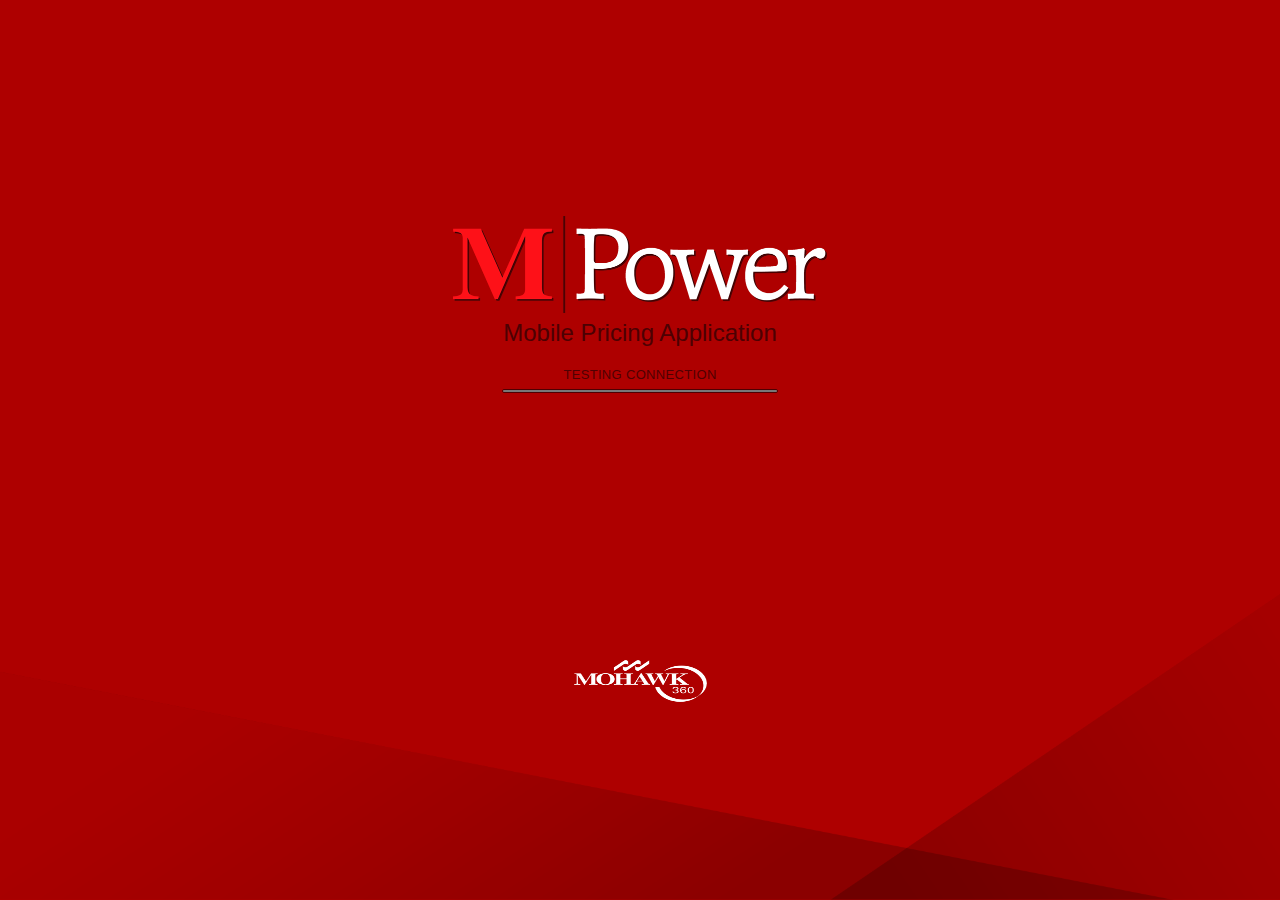
==== commit 91e3d44d: "Add new logo Src." ====
--- a/index.html
+++ b/index.html
@@ -7,8 +7,9 @@
   ================================================== -->
 	<link rel="stylesheet" href="Content/css/skeleton_mod.css">
     <link rel="stylesheet" href="Content/css/styles.css">
-	<link rel="stylesheet" href="Content/font-awesome-4.1.0/css/font-awesome.min.css" >
-    <link rel="stylesheet" href="Content/css/tabs.css">
+	     <link rel="stylesheet" href="http://mobilepricingdev.mohawkind.com/Content/styles/jquery.mCustomScrollbar.css">
+	     <link rel="stylesheet" href="http://mobilepricingdev.mohawkind.com/Content/styles/style3.css">
+	     <link rel="stylesheet" href="http://mobilepricingdev.mohawkind.com/Content/styles/new-custom-style.css">
         <!-- Mobile Specific Metasf
   ================================================== -->
 
@@ -37,8 +38,6 @@
     <script type="text/javascript" charset="utf-8" src="email_composer.js"></script>
    <!-- <script type="text/javascript" charset="utf-8" src="inappbrowser"></script>-->
     <script type="text/javascript" charset="utf-8" src="startup.js"></script>
-    <script type="text/javascript" charset="utf-8" src="functions.js" ></script>
-    <script type="text/javascript" charset="utf-8" src="functions_OPE.js"></script>
 		
     <script type="text/javascript">
 
@@ -216,8 +215,9 @@
                     <a href="javascript:window.location.href='index.html';" style="display:block" class="btn_menu"  id="try_again">Try Again</a>
           </div>
          <div class="cntrl_shim"></div>
+	<!-- Added New Logo. -->   
         <div class="companybox">
-            <img src="Content/images/logos/mohawk_company_logo.png" class="company_logo" />
+            <img src="Content/images/logos/new_logo.png" class="company_logo" />
         </div>
 
 
--- a/Content/css/skeleton_mod.css
+++ b/Content/css/skeleton_mod.css
@@ -1,483 +1,483 @@
-/*
-* Skeleton V1.2
-* Copyright 2011, Dave Gamache
-* www.getskeleton.com
-* Free to use under the MIT license.
-* http://www.opensource.org/licenses/mit-license.php
-* 6/20/2012
-* Modified by WoW: Added an option without offsets, an option for a completely fluid skeleton based on percentages and additinal media queries for larger screen sizes
-* http://www.wizardofwaleska.com
-* 1/8/2014
-*/
-
-/* Table of Contents
-==================================================
-    #Base 960 Grid
-	#Base 960 Grid with no offset
-	#Fluid Response Grid
-	#Column Dividers
-    #Tablet (Portrait)
-    #Mobile (Portrait)
-    #Mobile (Landscape)
-    #Clearing */
-
-/* #Base 960 Grid
-================================================== */
-
-    .container, .container.offset { position: relative; width: 960px; margin: 0 auto; padding: 0; }
-	.container.fluid { position: relative; width: 100%; margin: 0 auto; padding: 0; }
-
-    .container.offset .column, .container.offset .columns { float: left; display: inline; margin-left: 10px; margin-right: 10px; }
-	.container .column, .container .columns, .container.fluid .column, .container.fluid .columns { float: left; display: inline; margin-left: 0px; margin-right: 0px; }
-
-    .row { margin-bottom: 20px; }
-
-    /* Nested Column Classes */
-    .column.alpha, .columns.alpha { margin-left: 0; }
-    .column.omega, .columns.omega { margin-right: 0; }
-
-
-    /* Base Grid */
-    .container.offset .one.column,
-    .container.offset .one.columns                     { width: 40px;  }
-    .container.offset .two.columns                     { width: 100px; }
-    .container.offset .three.columns                   { width: 160px; }
-    .container.offset .four.columns                    { width: 220px; }
-    .container.offset .five.columns                    { width: 280px; }
-    .container.offset .six.columns                     { width: 340px; }
-    .container.offset .seven.columns                   { width: 400px; }
-    .container.offset .eight.columns                   { width: 460px; }
-    .container.offset .nine.columns                    { width: 520px; }
-    .container.offset .ten.columns                     { width: 580px; }
-    .container.offset .eleven.columns                  { width: 640px; }
-    .container.offset .twelve.columns                  { width: 700px; }
-    .container.offset .thirteen.columns                { width: 760px; }
-    .container.offset .fourteen.columns                { width: 820px; }
-    .container.offset .fifteen.columns                 { width: 880px; }
-    .container.offset .sixteen.columns                 { width: 940px; }
-
-    /* Offsets */
-    .container .offset-by-one                   { padding-left: 60px;  }
-    .container .offset-by-two                   { padding-left: 120px; }
-    .container .offset-by-three                 { padding-left: 180px; }
-    .container .offset-by-four                  { padding-left: 240px; }
-    .container .offset-by-five                  { padding-left: 300px; }
-    .container .offset-by-six                   { padding-left: 360px; }
-    .container .offset-by-seven                 { padding-left: 420px; }
-    .container .offset-by-eight                 { padding-left: 480px; }
-    .container .offset-by-nine                  { padding-left: 540px; }
-    .container .offset-by-ten                   { padding-left: 600px; }
-    .container .offset-by-eleven                { padding-left: 660px; }
-    .container .offset-by-twelve                { padding-left: 720px; }
-    .container .offset-by-thirteen              { padding-left: 780px; }
-    .container .offset-by-fourteen              { padding-left: 840px; }
-    .container .offset-by-fifteen               { padding-left: 900px; }
-
-	/* Base Grid - No Offsets */
-	.container .one.column 						{ width: 60px;  }
-	.container .two.columns 					{ width: 120px; }
-	.container .three.columns 					{ width: 180px; }
-	.container .four.columns 					{ width: 240px; }
-	.container .five.columns 					{ width: 300px; }
-	.container .six.columns 					{ width: 360px; }
-	.container .seven.columns 					{ width: 420px; }
-	.container .eight.columns 					{ width: 480px; }
-	.container .nine.columns 					{ width: 540px; }
-	.container .ten.columns 					{ width: 600px; }
-	.container .eleven.columns 					{ width: 660px; }
-	.container .twelve.columns 					{ width: 720px; }
-	.container .thirteen.columns 				{ width: 780px; }
-	.container .fourteen.columns 				{ width: 840px; }
-	.container .fifteen.columns 				{ width: 900px; }
-	.container .sixteen.columns 				{ width: 960px; }
-
-
-	.container.offset .one-third.column         { width: 300px; }
-    .container.offset .two-thirds.column        { width: 620px; }
-
-	.container .one-third.column                { width: 320px; }
-    .container .two-thirds.column               { width: 640px; }
-
-
-/* #Fluid Grid
-================================================== */
-
-	.container.fluid .one-third.column                { width: 33.3333333%; }
-    .container.fluid .two-thirds.column               { width: 66.6666666%; }
-
-	/* Base Grid - No Offsets, Fluid Response */
-	.container.fluid .one.column 					{ width: 6.25%;  }
-	.container.fluid .two.columns 					{ width: 12.5%; }
-	.container.fluid .three.columns 				{ width: 18.25%; }
-	.container.fluid .four.columns 					{ width: 25%; }
-	.container.fluid .five.columns 					{ width: 31.25%; }
-	.container.fluid .six.columns 					{ width: 37.5%; }
-	.container.fluid .seven.columns 				{ width: 43.75%; }
-	.container.fluid .eight.columns 				{ width: 50%; }
-	.container.fluid .nine.columns 					{ width: 56.25%; }
-	.container.fluid .ten.columns 					{ width: 62.5%; }
-	.container.fluid .eleven.columns 				{ width: 68.75%; }
-	.container.fluid .twelve.columns 				{ width: 75%; }
-	.container.fluid .thirteen.columns 				{ width: 81.25%; }
-	.container.fluid .fourteen.columns 				{ width: 87.5%; }
-	.container.fluid .fifteen.columns 				{ width: 93.75%; }
-	.container.fluid .sixteen.columns 				{ width: 100%; }
-
-
-/* #Column Dividers
-================================================== */
-
-	.quarter { width:25%; }
-	.half { width:50%; }
-	.three-quarters { width:75%; }
-	.quarter, .half, .three-quarters { display:block; margin:0px; padding:0px; float:left; }
-
-	.full-width { display:block; margin:0px; padding:0px; clear:both; width:100%; }
-
-
-/* #Larger Screens
-================================================== */
-
-    /* Note: Design for a width of 1680px */
-
-    @media only screen and (min-width: 1680px) {
-        .container, .container.offset               { width: 1680px; }
-        .container.offset .column, .container.offset .columns { margin-left: 10px; margin-right: 10px;  }
-		.container .column, .container .columns { margin-left: 0px; margin-right: 0px;  }
-        .column.alpha, .columns.alpha               { margin-left: 0; margin-right: 0px; }
-        .column.omega, .columns.omega               { margin-right: 0; margin-left: 0px; }
-        .alpha.omega                                { margin-left: 0; margin-right: 0; }
-
-        .container.offset .one.column,
-        .container.offset .one.columns                     { width: 85px; }
-        .container.offset .two.columns                     { width: 190px; }
-        .container.offset .three.columns                   { width: 295px; }
-        .container.offset .four.columns                    { width: 400px; }
-        .container.offset .five.columns                    { width: 505px; }
-        .container.offset .six.columns                     { width: 610px; }
-        .container.offset .seven.columns                   { width: 715px; }
-        .container.offset .eight.columns                   { width: 820px; }
-        .container.offset .nine.columns                    { width: 925px; }
-        .container.offset .ten.columns                     { width: 1030px; }
-        .container.offset .eleven.columns                  { width: 1135px; }
-        .container.offset .twelve.columns                  { width: 1240px; }
-        .container.offset .thirteen.columns                { width: 1345px; }
-        .container.offset .fourteen.columns                { width: 1450px; }
-        .container.offset .fifteen.columns                 { width: 1555px; }
-        .container.offset .sixteen.columns                 { width: 1660px; }
-
-
-        /* Offsets */
-        .container .offset-by-one                   { padding-left: 105px; }
-        .container .offset-by-two                   { padding-left: 210px; }
-        .container .offset-by-three                 { padding-left: 315px; }
-        .container .offset-by-four                  { padding-left: 420px; }
-        .container .offset-by-five                  { padding-left: 525px; }
-        .container .offset-by-six                   { padding-left: 630px; }
-        .container .offset-by-seven                 { padding-left: 735px; }
-        .container .offset-by-eight                 { padding-left: 840px; }
-        .container .offset-by-nine                  { padding-left: 945px; }
-        .container .offset-by-ten                   { padding-left: 1050px; }
-        .container .offset-by-eleven                { padding-left: 1155px; }
-        .container .offset-by-twelve                { padding-left: 1260px; }
-        .container .offset-by-thirteen              { padding-left: 1365px; }
-        .container .offset-by-fourteen              { padding-left: 1470px; }
-        .container .offset-by-fifteen               { padding-left: 1575px; }
-
-
-		.container .one.column 						{ width: 105px;  }
-		.container .two.columns 					{ width: 210px;  }
-		.container .three.columns 					{ width: 315px; }
-		.container .four.columns 					{ width: 420px; }
-		.container .five.columns 					{ width: 525px; }
-		.container .six.columns 					{ width: 630px; }
-		.container .seven.columns 					{ width: 735px; }
-		.container .eight.columns 					{ width: 840px; }
-		.container .nine.columns 					{ width: 945px; }
-		.container .ten.columns 					{ width: 1050px; }
-		.container .eleven.columns 					{ width: 1155px; }
-		.container .twelve.columns 					{ width: 1260px; }
-		.container .thirteen.columns 				{ width: 1365px; }
-		.container .fourteen.columns 				{ width: 1470px; }
-		.container .fifteen.columns 				{ width: 1575px; }
-		.container .sixteen.columns 				{ width: 1680px; }
-
-
-		.container.offset .one-third.column                { width: 540px; }
-        .container.offset .two-thirds.column               { width: 1100px; }
-
-		.container .one-third.column                { width: 560px; }
-        .container .two-thirds.column               { width: 1120px; }
-
-    }
-
-
-
-
-/* #Tablet (Portrait)
-================================================== */
-
-    /* Note: Design for a width of 768px */
-
-    @media only screen and (min-width: 768px) and (max-width: 959px) {
-        .container, .container.offset               { width: 768px; }
-        .container.offset .column, .container.offset .columns { margin-left: 10px; margin-right: 10px;  }
-		.container .column, .container .columns { margin-left: 0px; margin-right: 0px;  }
-        .column.alpha, .columns.alpha               { margin-left: 0; margin-right: 0px; }
-        .column.omega, .columns.omega               { margin-right: 0; margin-left: 0px; }
-        .alpha.omega                                { margin-left: 0; margin-right: 0; }
-
-        .container.offset .one.column,
-        .container.offset .one.columns                     { width: 28px; }
-        .container.offset .two.columns                     { width: 76px; }
-        .container.offset .three.columns                   { width: 124px; }
-        .container.offset .four.columns                    { width: 172px; }
-        .container.offset .five.columns                    { width: 220px; }
-        .container.offset .six.columns                     { width: 268px; }
-        .container.offset .seven.columns                   { width: 316px; }
-        .container.offset .eight.columns                   { width: 364px; }
-        .container.offset .nine.columns                    { width: 412px; }
-        .container.offset .ten.columns                     { width: 460px; }
-        .container.offset .eleven.columns                  { width: 508px; }
-        .container.offset .twelve.columns                  { width: 556px; }
-        .container.offset .thirteen.columns                { width: 604px; }
-        .container.offset .fourteen.columns                { width: 652px; }
-        .container.offset .fifteen.columns                 { width: 700px; }
-        .container.offset .sixteen.columns                 { width: 748px; }
-
-
-        /* Offsets */
-        .container .offset-by-one                   { padding-left: 48px; }
-        .container .offset-by-two                   { padding-left: 96px; }
-        .container .offset-by-three                 { padding-left: 144px; }
-        .container .offset-by-four                  { padding-left: 192px; }
-        .container .offset-by-five                  { padding-left: 240px; }
-        .container .offset-by-six                   { padding-left: 288px; }
-        .container .offset-by-seven                 { padding-left: 336px; }
-        .container .offset-by-eight                 { padding-left: 384px; }
-        .container .offset-by-nine                  { padding-left: 432px; }
-        .container .offset-by-ten                   { padding-left: 480px; }
-        .container .offset-by-eleven                { padding-left: 528px; }
-        .container .offset-by-twelve                { padding-left: 576px; }
-        .container .offset-by-thirteen              { padding-left: 624px; }
-        .container .offset-by-fourteen              { padding-left: 672px; }
-        .container .offset-by-fifteen               { padding-left: 720px; }
-
-
-		.container .one.column 						{ width: 48px;  }
-		.container .two.columns 					{ width: 96px;  }
-		.container .three.columns 					{ width: 144px; }
-		.container .four.columns 					{ width: 192px; }
-		.container .five.columns 					{ width: 240px; }
-		.container .six.columns 					{ width: 286px; }
-		.container .seven.columns 					{ width: 336px; }
-		.container .eight.columns 					{ width: 384px; }
-		.container .nine.columns 					{ width: 432px; }
-		.container .ten.columns 					{ width: 480px; }
-		.container .eleven.columns 					{ width: 528px; }
-		.container .twelve.columns 					{ width: 576px; }
-		.container .thirteen.columns 				{ width: 624px; }
-		.container .fourteen.columns 				{ width: 672px; }
-		.container .fifteen.columns 				{ width: 720px; }
-		.container .sixteen.columns 				{ width: 768px; }
-
-
-		.container.offset .one-third.column                { width: 236px; }
-        .container.offset .two-thirds.column               { width: 492px; }
-
-		.container .one-third.column                { width: 256px; }
-        .container .two-thirds.column               { width: 512px; }
-
-    }
-
-
-/*  #Mobile (Portrait)
-================================================== */
-
-    /* Note: Design for a width of 320px */
-
-    @media only screen and (max-width: 767px) {
-        .container, .container.offset { width:100%; }
-        .container .columns, .container .column, .container.offset .columns, .container.offset .column { margin: 0; }
-
-        .container.offset .one.column,
-        .container.offset .one.columns,
-        .container.offset .two.columns,
-        .container.offset .three.columns,
-        .container.offset .four.columns,
-        .container.offset .five.columns,
-        .container.offset .six.columns,
-        .container.offset .seven.columns,
-        .container.offset .eight.columns,
-        .container.offset .nine.columns,
-        .container.offset .ten.columns,
-        .container.offset .eleven.columns,
-        .container.offset .twelve.columns,
-        .container.offset .thirteen.columns,
-        .container.offset .fourteen.columns,
-        .container.offset .fifteen.columns,
-        .container.offset .sixteen.columns,
-        .container.offset .one-third.column,
-        .container.offset .two-thirds.column,
-		.container .one.column,
-        .container .one.columns,
-        .container .two.columns,
-        .container .three.columns,
-        .container .four.columns,
-        .container .five.columns,
-        .container .six.columns,
-        .container .seven.columns,
-        .container .eight.columns,
-        .container .nine.columns,
-        .container .ten.columns,
-        .container .eleven.columns,
-        .container .twelve.columns,
-        .container .thirteen.columns,
-        .container .fourteen.columns,
-        .container .fifteen.columns,
-        .container .sixteen.columns,
-        .container .one-third.column,
-        .container .two-thirds.column,
-		.container.fluid .one.column,
-        .container.fluid .one.columns,
-        .container.fluid .two.columns,
-        .container.fluid .three.columns,
-        .container.fluid .four.columns,
-        .container.fluid .five.columns,
-        .container.fluid .six.columns,
-        .container.fluid .seven.columns,
-        .container.fluid .eight.columns,
-        .container.fluid .nine.columns,
-        .container.fluid .ten.columns,
-        .container.fluid .eleven.columns,
-        .container.fluid .twelve.columns,
-        .container.fluid .thirteen.columns,
-        .container.fluid .fourteen.columns,
-        .container.fluid .fifteen.columns,
-        .container.fluid .sixteen.columns,
-        .container.fluid .one-third.column,
-        .container.fluid .two-thirds.column  { width:100%; }
-
-        /* Offsets */
-        .container .offset-by-one,
-        .container .offset-by-two,
-        .container .offset-by-three,
-        .container .offset-by-four,
-        .container .offset-by-five,
-        .container .offset-by-six,
-        .container .offset-by-seven,
-        .container .offset-by-eight,
-        .container .offset-by-nine,
-        .container .offset-by-ten,
-        .container .offset-by-eleven,
-        .container .offset-by-twelve,
-        .container .offset-by-thirteen,
-        .container .offset-by-fourteen,
-        .container .offset-by-fifteen { padding-left: 0; }
-
-    }
-
-
-/* #Mobile (Landscape)
-================================================== */
-
-    /* Note: Design for a width of 480px */
-
-    @media only screen and (min-width: 480px) and (max-width: 767px) {
-        .container, .container.offset { width: 100%; }
-        .container .columns, .container .column, .container.offset .columns, .container.offset .column { margin: 0; }
-
-        .container.offset .one.column,
-        .container.offset .one.columns,
-        .container.offset .two.columns,
-        .container.offset .three.columns,
-        .container.offset .four.columns,
-        .container.offset .five.columns,
-        .container.offset .six.columns,
-        .container.offset .seven.columns,
-        .container.offset .eight.columns,
-        .container.offset .nine.columns,
-        .container.offset .ten.columns,
-        .container.offset .eleven.columns,
-        .container.offset .twelve.columns,
-        .container.offset .thirteen.columns,
-        .container.offset .fourteen.columns,
-        .container.offset .fifteen.columns,
-        .container.offset .sixteen.columns,
-        .container.offset .one-third.column,
-        .container.offset .two-thirds.column,
-		.container .one.column,
-        .container .one.columns,
-        .container .two.columns,
-        .container .three.columns,
-        .container .four.columns,
-        .container .five.columns,
-        .container .six.columns,
-        .container .seven.columns,
-        .container .eight.columns,
-        .container .nine.columns,
-        .container .ten.columns,
-        .container .eleven.columns,
-        .container .twelve.columns,
-        .container .thirteen.columns,
-        .container .fourteen.columns,
-        .container .fifteen.columns,
-        .container .sixteen.columns,
-        .container .one-third.column,
-        .container .two-thirds.column,
-		.container.fluid .one.column,
-        .container.fluid .one.columns,
-        .container.fluid .two.columns,
-        .container.fluid .three.columns,
-        .container.fluid .four.columns,
-        .container.fluid .five.columns,
-        .container.fluid .six.columns,
-        .container.fluid .seven.columns,
-        .container.fluid .eight.columns,
-        .container.fluid .nine.columns,
-        .container.fluid .ten.columns,
-        .container.fluid .eleven.columns,
-        .container.fluid .twelve.columns,
-        .container.fluid .thirteen.columns,
-        .container.fluid .fourteen.columns,
-        .container.fluid .fifteen.columns,
-        .container.fluid .sixteen.columns,
-        .container.fluid .one-third.column,
-        .container.fluid .two-thirds.column { width: 100%; }
-    }
-
-
-/* #Clearing
-================================================== */
-
-    /* Self Clearing Goodness */
-    .container:after, .container.offset:after, .container.fluid:after { content: "\0020"; display: block; height: 0; clear: both; visibility: hidden; }
-
-    /* Use clearfix class on parent to clear nested columns,
-    or wrap each row of columns in a <div class="row"> */
-    .clearfix:before,
-    .clearfix:after,
-    .row:before,
-    .row:after {
-      content: '\0020';
-      display: block;
-      overflow: hidden;
-      visibility: hidden;
-      width: 0;
-      height: 0; }
-    .row:after,
-    .clearfix:after {
-      clear: both; }
-    .row,
-    .clearfix {
-      zoom: 1; }
-
-    /* You can also use a <br class="clear" /> to clear columns */
-    .clear {
-      clear: both;
-      display: block;
-      overflow: hidden;
-      visibility: hidden;
-      width: 0;
-      height: 0;
-    }
+/*
+* Skeleton V1.2
+* Copyright 2011, Dave Gamache
+* www.getskeleton.com
+* Free to use under the MIT license.
+* http://www.opensource.org/licenses/mit-license.php
+* 6/20/2012
+* Modified by WoW: Added an option without offsets, an option for a completely fluid skeleton based on percentages and additinal media queries for larger screen sizes
+* http://www.wizardofwaleska.com
+* 1/8/2014
+*/
+
+/* Table of Contents
+==================================================
+    #Base 960 Grid
+	#Base 960 Grid with no offset
+	#Fluid Response Grid
+	#Column Dividers
+    #Tablet (Portrait)
+    #Mobile (Portrait)
+    #Mobile (Landscape)
+    #Clearing */
+
+/* #Base 960 Grid
+================================================== */
+
+    .container, .container.offset { position: relative; width: 960px; margin: 0 auto; padding: 0; }
+	.container.fluid { position: relative; width: 100%; margin: 0 auto; padding: 0; }
+
+    .container.offset .column, .container.offset .columns { float: left; display: inline; margin-left: 10px; margin-right: 10px; }
+	.container .column, .container .columns, .container.fluid .column, .container.fluid .columns { float: left; display: inline; margin-left: 0px; margin-right: 0px; }
+
+    .row { margin-bottom: 20px; }
+
+    /* Nested Column Classes */
+    .column.alpha, .columns.alpha { margin-left: 0; }
+    .column.omega, .columns.omega { margin-right: 0; }
+
+
+    /* Base Grid */
+    .container.offset .one.column,
+    .container.offset .one.columns                     { width: 40px;  }
+    .container.offset .two.columns                     { width: 100px; }
+    .container.offset .three.columns                   { width: 160px; }
+    .container.offset .four.columns                    { width: 220px; }
+    .container.offset .five.columns                    { width: 280px; }
+    .container.offset .six.columns                     { width: 340px; }
+    .container.offset .seven.columns                   { width: 400px; }
+    .container.offset .eight.columns                   { width: 460px; }
+    .container.offset .nine.columns                    { width: 520px; }
+    .container.offset .ten.columns                     { width: 580px; }
+    .container.offset .eleven.columns                  { width: 640px; }
+    .container.offset .twelve.columns                  { width: 700px; }
+    .container.offset .thirteen.columns                { width: 760px; }
+    .container.offset .fourteen.columns                { width: 820px; }
+    .container.offset .fifteen.columns                 { width: 880px; }
+    .container.offset .sixteen.columns                 { width: 940px; }
+
+    /* Offsets */
+    .container .offset-by-one                   { padding-left: 60px;  }
+    .container .offset-by-two                   { padding-left: 120px; }
+    .container .offset-by-three                 { padding-left: 180px; }
+    .container .offset-by-four                  { padding-left: 240px; }
+    .container .offset-by-five                  { padding-left: 300px; }
+    .container .offset-by-six                   { padding-left: 360px; }
+    .container .offset-by-seven                 { padding-left: 420px; }
+    .container .offset-by-eight                 { padding-left: 480px; }
+    .container .offset-by-nine                  { padding-left: 540px; }
+    .container .offset-by-ten                   { padding-left: 600px; }
+    .container .offset-by-eleven                { padding-left: 660px; }
+    .container .offset-by-twelve                { padding-left: 720px; }
+    .container .offset-by-thirteen              { padding-left: 780px; }
+    .container .offset-by-fourteen              { padding-left: 840px; }
+    .container .offset-by-fifteen               { padding-left: 900px; }
+
+	/* Base Grid - No Offsets */
+	.container .one.column 						{ width: 60px;  }
+	.container .two.columns 					{ width: 120px; }
+	.container .three.columns 					{ width: 180px; }
+	.container .four.columns 					{ width: 240px; }
+	.container .five.columns 					{ width: 300px; }
+	.container .six.columns 					{ width: 360px; }
+	.container .seven.columns 					{ width: 420px; }
+	.container .eight.columns 					{ width: 480px; }
+	.container .nine.columns 					{ width: 540px; }
+	.container .ten.columns 					{ width: 600px; }
+	.container .eleven.columns 					{ width: 660px; }
+	.container .twelve.columns 					{ width: 720px; }
+	.container .thirteen.columns 				{ width: 780px; }
+	.container .fourteen.columns 				{ width: 840px; }
+	.container .fifteen.columns 				{ width: 900px; }
+	.container .sixteen.columns 				{ width: 960px; }
+
+
+	.container.offset .one-third.column         { width: 300px; }
+    .container.offset .two-thirds.column        { width: 620px; }
+
+	.container .one-third.column                { width: 320px; }
+    .container .two-thirds.column               { width: 640px; }
+
+
+/* #Fluid Grid
+================================================== */
+
+	.container.fluid .one-third.column                { width: 33.3333333%; }
+    .container.fluid .two-thirds.column               { width: 66.6666666%; }
+
+	/* Base Grid - No Offsets, Fluid Response */
+	.container.fluid .one.column 					{ width: 6.25%;  }
+	.container.fluid .two.columns 					{ width: 12.5%; }
+	.container.fluid .three.columns 				{ width: 18.25%; }
+	.container.fluid .four.columns 					{ width: 25%; }
+	.container.fluid .five.columns 					{ width: 31.25%; }
+	.container.fluid .six.columns 					{ width: 37.5%; }
+	.container.fluid .seven.columns 				{ width: 43.75%; }
+	.container.fluid .eight.columns 				{ width: 50%; }
+	.container.fluid .nine.columns 					{ width: 56.25%; }
+	.container.fluid .ten.columns 					{ width: 62.5%; }
+	.container.fluid .eleven.columns 				{ width: 68.75%; }
+	.container.fluid .twelve.columns 				{ width: 75%; }
+	.container.fluid .thirteen.columns 				{ width: 81.25%; }
+	.container.fluid .fourteen.columns 				{ width: 87.5%; }
+	.container.fluid .fifteen.columns 				{ width: 93.75%; }
+	.container.fluid .sixteen.columns 				{ width: 100%; }
+
+
+/* #Column Dividers
+================================================== */
+
+	.quarter { width:25%; }
+	.half { width:50%; }
+	.three-quarters { width:75%; }
+	.quarter, .half, .three-quarters { display:block; margin:0px; padding:0px; float:left; }
+
+	.full-width { display:block; margin:0px; padding:0px; clear:both; width:100%; }
+
+
+/* #Larger Screens
+================================================== */
+
+    /* Note: Design for a width of 1680px */
+
+    @media only screen and (min-width: 1680px) {
+        .container, .container.offset               { width: 1680px; }
+        .container.offset .column, .container.offset .columns { margin-left: 10px; margin-right: 10px;  }
+		.container .column, .container .columns { margin-left: 0px; margin-right: 0px;  }
+        .column.alpha, .columns.alpha               { margin-left: 0; margin-right: 0px; }
+        .column.omega, .columns.omega               { margin-right: 0; margin-left: 0px; }
+        .alpha.omega                                { margin-left: 0; margin-right: 0; }
+
+        .container.offset .one.column,
+        .container.offset .one.columns                     { width: 85px; }
+        .container.offset .two.columns                     { width: 190px; }
+        .container.offset .three.columns                   { width: 295px; }
+        .container.offset .four.columns                    { width: 400px; }
+        .container.offset .five.columns                    { width: 505px; }
+        .container.offset .six.columns                     { width: 610px; }
+        .container.offset .seven.columns                   { width: 715px; }
+        .container.offset .eight.columns                   { width: 820px; }
+        .container.offset .nine.columns                    { width: 925px; }
+        .container.offset .ten.columns                     { width: 1030px; }
+        .container.offset .eleven.columns                  { width: 1135px; }
+        .container.offset .twelve.columns                  { width: 1240px; }
+        .container.offset .thirteen.columns                { width: 1345px; }
+        .container.offset .fourteen.columns                { width: 1450px; }
+        .container.offset .fifteen.columns                 { width: 1555px; }
+        .container.offset .sixteen.columns                 { width: 1660px; }
+
+
+        /* Offsets */
+        .container .offset-by-one                   { padding-left: 105px; }
+        .container .offset-by-two                   { padding-left: 210px; }
+        .container .offset-by-three                 { padding-left: 315px; }
+        .container .offset-by-four                  { padding-left: 420px; }
+        .container .offset-by-five                  { padding-left: 525px; }
+        .container .offset-by-six                   { padding-left: 630px; }
+        .container .offset-by-seven                 { padding-left: 735px; }
+        .container .offset-by-eight                 { padding-left: 840px; }
+        .container .offset-by-nine                  { padding-left: 945px; }
+        .container .offset-by-ten                   { padding-left: 1050px; }
+        .container .offset-by-eleven                { padding-left: 1155px; }
+        .container .offset-by-twelve                { padding-left: 1260px; }
+        .container .offset-by-thirteen              { padding-left: 1365px; }
+        .container .offset-by-fourteen              { padding-left: 1470px; }
+        .container .offset-by-fifteen               { padding-left: 1575px; }
+
+
+		.container .one.column 						{ width: 105px;  }
+		.container .two.columns 					{ width: 210px;  }
+		.container .three.columns 					{ width: 315px; }
+		.container .four.columns 					{ width: 420px; }
+		.container .five.columns 					{ width: 525px; }
+		.container .six.columns 					{ width: 630px; }
+		.container .seven.columns 					{ width: 735px; }
+		.container .eight.columns 					{ width: 840px; }
+		.container .nine.columns 					{ width: 945px; }
+		.container .ten.columns 					{ width: 1050px; }
+		.container .eleven.columns 					{ width: 1155px; }
+		.container .twelve.columns 					{ width: 1260px; }
+		.container .thirteen.columns 				{ width: 1365px; }
+		.container .fourteen.columns 				{ width: 1470px; }
+		.container .fifteen.columns 				{ width: 1575px; }
+		.container .sixteen.columns 				{ width: 1680px; }
+
+
+		.container.offset .one-third.column                { width: 540px; }
+        .container.offset .two-thirds.column               { width: 1100px; }
+
+		.container .one-third.column                { width: 560px; }
+        .container .two-thirds.column               { width: 1120px; }
+
+    }
+
+
+
+
+/* #Tablet (Portrait)
+================================================== */
+
+    /* Note: Design for a width of 768px */
+
+    @media only screen and (min-width: 768px) and (max-width: 959px) {
+        .container, .container.offset               { width: 768px; }
+        .container.offset .column, .container.offset .columns { margin-left: 10px; margin-right: 10px;  }
+		.container .column, .container .columns { margin-left: 0px; margin-right: 0px;  }
+        .column.alpha, .columns.alpha               { margin-left: 0; margin-right: 0px; }
+        .column.omega, .columns.omega               { margin-right: 0; margin-left: 0px; }
+        .alpha.omega                                { margin-left: 0; margin-right: 0; }
+
+        .container.offset .one.column,
+        .container.offset .one.columns                     { width: 28px; }
+        .container.offset .two.columns                     { width: 76px; }
+        .container.offset .three.columns                   { width: 124px; }
+        .container.offset .four.columns                    { width: 172px; }
+        .container.offset .five.columns                    { width: 220px; }
+        .container.offset .six.columns                     { width: 268px; }
+        .container.offset .seven.columns                   { width: 316px; }
+        .container.offset .eight.columns                   { width: 364px; }
+        .container.offset .nine.columns                    { width: 412px; }
+        .container.offset .ten.columns                     { width: 460px; }
+        .container.offset .eleven.columns                  { width: 508px; }
+        .container.offset .twelve.columns                  { width: 556px; }
+        .container.offset .thirteen.columns                { width: 604px; }
+        .container.offset .fourteen.columns                { width: 652px; }
+        .container.offset .fifteen.columns                 { width: 700px; }
+        .container.offset .sixteen.columns                 { width: 748px; }
+
+
+        /* Offsets */
+        .container .offset-by-one                   { padding-left: 48px; }
+        .container .offset-by-two                   { padding-left: 96px; }
+        .container .offset-by-three                 { padding-left: 144px; }
+        .container .offset-by-four                  { padding-left: 192px; }
+        .container .offset-by-five                  { padding-left: 240px; }
+        .container .offset-by-six                   { padding-left: 288px; }
+        .container .offset-by-seven                 { padding-left: 336px; }
+        .container .offset-by-eight                 { padding-left: 384px; }
+        .container .offset-by-nine                  { padding-left: 432px; }
+        .container .offset-by-ten                   { padding-left: 480px; }
+        .container .offset-by-eleven                { padding-left: 528px; }
+        .container .offset-by-twelve                { padding-left: 576px; }
+        .container .offset-by-thirteen              { padding-left: 624px; }
+        .container .offset-by-fourteen              { padding-left: 672px; }
+        .container .offset-by-fifteen               { padding-left: 720px; }
+
+
+		.container .one.column 						{ width: 48px;  }
+		.container .two.columns 					{ width: 96px;  }
+		.container .three.columns 					{ width: 144px; }
+		.container .four.columns 					{ width: 192px; }
+		.container .five.columns 					{ width: 240px; }
+		.container .six.columns 					{ width: 286px; }
+		.container .seven.columns 					{ width: 336px; }
+		.container .eight.columns 					{ width: 384px; }
+		.container .nine.columns 					{ width: 432px; }
+		.container .ten.columns 					{ width: 480px; }
+		.container .eleven.columns 					{ width: 528px; }
+		.container .twelve.columns 					{ width: 576px; }
+		.container .thirteen.columns 				{ width: 624px; }
+		.container .fourteen.columns 				{ width: 672px; }
+		.container .fifteen.columns 				{ width: 720px; }
+		.container .sixteen.columns 				{ width: 768px; }
+
+
+		.container.offset .one-third.column                { width: 236px; }
+        .container.offset .two-thirds.column               { width: 492px; }
+
+		.container .one-third.column                { width: 256px; }
+        .container .two-thirds.column               { width: 512px; }
+
+    }
+
+
+/*  #Mobile (Portrait)
+================================================== */
+
+    /* Note: Design for a width of 320px */
+
+    @media only screen and (max-width: 767px) {
+        .container, .container.offset { width:100%; }
+        .container .columns, .container .column, .container.offset .columns, .container.offset .column { margin: 0; }
+
+        .container.offset .one.column,
+        .container.offset .one.columns,
+        .container.offset .two.columns,
+        .container.offset .three.columns,
+        .container.offset .four.columns,
+        .container.offset .five.columns,
+        .container.offset .six.columns,
+        .container.offset .seven.columns,
+        .container.offset .eight.columns,
+        .container.offset .nine.columns,
+        .container.offset .ten.columns,
+        .container.offset .eleven.columns,
+        .container.offset .twelve.columns,
+        .container.offset .thirteen.columns,
+        .container.offset .fourteen.columns,
+        .container.offset .fifteen.columns,
+        .container.offset .sixteen.columns,
+        .container.offset .one-third.column,
+        .container.offset .two-thirds.column,
+		.container .one.column,
+        .container .one.columns,
+        .container .two.columns,
+        .container .three.columns,
+        .container .four.columns,
+        .container .five.columns,
+        .container .six.columns,
+        .container .seven.columns,
+        .container .eight.columns,
+        .container .nine.columns,
+        .container .ten.columns,
+        .container .eleven.columns,
+        .container .twelve.columns,
+        .container .thirteen.columns,
+        .container .fourteen.columns,
+        .container .fifteen.columns,
+        .container .sixteen.columns,
+        .container .one-third.column,
+        .container .two-thirds.column,
+		.container.fluid .one.column,
+        .container.fluid .one.columns,
+        .container.fluid .two.columns,
+        .container.fluid .three.columns,
+        .container.fluid .four.columns,
+        .container.fluid .five.columns,
+        .container.fluid .six.columns,
+        .container.fluid .seven.columns,
+        .container.fluid .eight.columns,
+        .container.fluid .nine.columns,
+        .container.fluid .ten.columns,
+        .container.fluid .eleven.columns,
+        .container.fluid .twelve.columns,
+        .container.fluid .thirteen.columns,
+        .container.fluid .fourteen.columns,
+        .container.fluid .fifteen.columns,
+        .container.fluid .sixteen.columns,
+        .container.fluid .one-third.column,
+        .container.fluid .two-thirds.column  { width:100%; }
+
+        /* Offsets */
+        .container .offset-by-one,
+        .container .offset-by-two,
+        .container .offset-by-three,
+        .container .offset-by-four,
+        .container .offset-by-five,
+        .container .offset-by-six,
+        .container .offset-by-seven,
+        .container .offset-by-eight,
+        .container .offset-by-nine,
+        .container .offset-by-ten,
+        .container .offset-by-eleven,
+        .container .offset-by-twelve,
+        .container .offset-by-thirteen,
+        .container .offset-by-fourteen,
+        .container .offset-by-fifteen { padding-left: 0; }
+
+    }
+
+
+/* #Mobile (Landscape)
+================================================== */
+
+    /* Note: Design for a width of 480px */
+
+    @media only screen and (min-width: 480px) and (max-width: 767px) {
+        .container, .container.offset { width: 100%; }
+        .container .columns, .container .column, .container.offset .columns, .container.offset .column { margin: 0; }
+
+        .container.offset .one.column,
+        .container.offset .one.columns,
+        .container.offset .two.columns,
+        .container.offset .three.columns,
+        .container.offset .four.columns,
+        .container.offset .five.columns,
+        .container.offset .six.columns,
+        .container.offset .seven.columns,
+        .container.offset .eight.columns,
+        .container.offset .nine.columns,
+        .container.offset .ten.columns,
+        .container.offset .eleven.columns,
+        .container.offset .twelve.columns,
+        .container.offset .thirteen.columns,
+        .container.offset .fourteen.columns,
+        .container.offset .fifteen.columns,
+        .container.offset .sixteen.columns,
+        .container.offset .one-third.column,
+        .container.offset .two-thirds.column,
+		.container .one.column,
+        .container .one.columns,
+        .container .two.columns,
+        .container .three.columns,
+        .container .four.columns,
+        .container .five.columns,
+        .container .six.columns,
+        .container .seven.columns,
+        .container .eight.columns,
+        .container .nine.columns,
+        .container .ten.columns,
+        .container .eleven.columns,
+        .container .twelve.columns,
+        .container .thirteen.columns,
+        .container .fourteen.columns,
+        .container .fifteen.columns,
+        .container .sixteen.columns,
+        .container .one-third.column,
+        .container .two-thirds.column,
+		.container.fluid .one.column,
+        .container.fluid .one.columns,
+        .container.fluid .two.columns,
+        .container.fluid .three.columns,
+        .container.fluid .four.columns,
+        .container.fluid .five.columns,
+        .container.fluid .six.columns,
+        .container.fluid .seven.columns,
+        .container.fluid .eight.columns,
+        .container.fluid .nine.columns,
+        .container.fluid .ten.columns,
+        .container.fluid .eleven.columns,
+        .container.fluid .twelve.columns,
+        .container.fluid .thirteen.columns,
+        .container.fluid .fourteen.columns,
+        .container.fluid .fifteen.columns,
+        .container.fluid .sixteen.columns,
+        .container.fluid .one-third.column,
+        .container.fluid .two-thirds.column { width: 100%; }
+    }
+
+
+/* #Clearing
+================================================== */
+
+    /* Self Clearing Goodness */
+    .container:after, .container.offset:after, .container.fluid:after { content: "\0020"; display: block; height: 0; clear: both; visibility: hidden; }
+
+    /* Use clearfix class on parent to clear nested columns,
+    or wrap each row of columns in a <div class="row"> */
+    .clearfix:before,
+    .clearfix:after,
+    .row:before,
+    .row:after {
+      content: '\0020';
+      display: block;
+      overflow: hidden;
+      visibility: hidden;
+      width: 0;
+      height: 0; }
+    .row:after,
+    .clearfix:after {
+      clear: both; }
+    .row,
+    .clearfix {
+      zoom: 1; }
+
+    /* You can also use a <br class="clear" /> to clear columns */
+    .clear {
+      clear: both;
+      display: block;
+      overflow: hidden;
+      visibility: hidden;
+      width: 0;
+      height: 0;
+    }
--- a/Content/css/styles.css
+++ b/Content/css/styles.css
@@ -361,22 +361,22 @@
 
 
 
-.sort, .sortof, .opesort { border-right: 1px #bfbbbb solid; cursor:pointer !important; }
-.sort.ender, .line.ender, .sortof.ender, .opesort.ender { border-right: 0; }
-.sort.starter, .line.starter, .sortof.starter, .opesort.starter { padding-left:22px; }
+.sort, .sortof, .opesort, .cplsort { border-right: 1px #bfbbbb solid; cursor:pointer !important; }
+.sort.ender, .line.ender, .sortof.ender, .opesort.ender, .cplsort.ender { border-right: 0; }
+.sort.starter, .line.starter, .sortof.starter, .opesort.starter, .cplsort.starter { padding-left:22px; }
 
 .line { display:block; float:left; }
 .line { border-right: 1px rgba(255,255,255,0) solid; }
 
-.sort, .sortof, .opesort { display:block; float:left; }
-.sort.active, .opesort.active { background:#444444; }
-
-.sort h5, .sortof h5, .opesort h5 { color:#d2d2d3; font-family: 'proxima_nova', 'Helvetica Neue', Helvetica, Arial, sans-serif; font-size:14px; font-weight:400; /*line-height:16px;*/ padding-top:10px; }
+.sort, .sortof, .opesort, .cplsort { display:block; float:left; }
+.sort.active, .opesort.active, .cplsort.active { background:#444444; }
+
+.sort h5, .sortof h5, .opesort h5, .cplsort h5 { color:#d2d2d3; font-family: 'proxima_nova', 'Helvetica Neue', Helvetica, Arial, sans-serif; font-size:14px; font-weight:400; /*line-height:16px;*/ padding-top:10px; }
 
 
 .sort_icon { display:none; width:8px; height:14px; margin-left:6px; padding-left:10px; }
 
-.sort.active .sort_icon, .opesort.active .sort_icon {
+.sort.active .sort_icon, .opesort.active .sort_icon, .cplsort.active .sort_icon {
   display:inline;
   width:8px;
   height:14px;
@@ -793,7 +793,7 @@
 .aoptions {
 	color: #FFF;
 	font-weight: 400;
-	font-size: 26px;
+	font-size: 21px;
 	line-height:54px;
 	text-decoration:none;
 	padding:0;
@@ -833,7 +833,7 @@
 	outline: none;
   	color:#FFF;
   	font-weight:400 !important;
-	font-size:26px;
+	font-size:21px;
 	margin:0;
 	line-height:100%;
   	border:0;
@@ -1419,7 +1419,7 @@
 }
 
 
-#cntrl_accounts_categories,  #cntrl_accountCPL_categories {
+#cntrl_accounts_categories, #cntrl_addAccounts_categories, #cntrl_accountCPL_categories {
   display:none;
   clear:both;
   margin-top:100px;
@@ -1429,15 +1429,15 @@
   margin-top:40px;
 }
 
-#cntrl_accounts_options, #cntrl_cplaccounts_options {
+#cntrl_accounts_options, #cntrl_addAccounts_options, #cntrl_cplaccounts_options {
   /*display:none;*/
   display:block;
   clear:both;
   margin-top:34px;
 }
 
-#cntrl_accounts_categories .subprime, #cntrl_accounts_options .subprime, #cntrl_accountCPL_categories .subprime, #cntrl_cplaccounts_options .subprime { margin-right:6px; }
-#cntrl_accounts_categories .btn_prime, #cntrl_accounts_options .btn_prime, #cntrl_accountCPL_categories .btn_prime, #cntrl_cplaccounts_options .btn_prime { margin-left:6px; }
+#cntrl_accounts_categories .subprime, #cntrl_accounts_options .subprime, #cntrl_addAccounts_categories .subprime, #cntrl_addAccounts_options .subprime, #cntrl_accountCPL_categories .subprime, #cntrl_cplaccounts_options .subprime { margin-right:6px; }
+#cntrl_accounts_categories .btn_prime, #cntrl_accounts_options .btn_prime, #cntrl_addAccounts_categories .btn_prime, #cntrl_addAccounts_options .btn_prime, #cntrl_accountCPL_categories .btn_prime, #cntrl_cplaccounts_options .btn_prime { margin-left:6px; }
 
 
 .iedit {
@@ -1684,6 +1684,25 @@
   position:absolute;
   top:26px;
   right:6px;
+}
+
+.controls3 {
+  display:block;
+  text-align:left;
+  margin: 0;
+  padding:0;
+  width:600px;
+  position:absolute;
+  top:26px;
+  left:436px;
+}
+
+.controls3 .btn:hover {
+  clear:both;
+  margin-bottom:4px;
+  border:1px solid #444444;
+  background-color: #444444;
+  color: #ffffff !important;
 }
 
 .control_widget {
@@ -1844,18 +1863,17 @@
   cursor: pointer !important;
 }
 
-#search_accounts {
+#search_accounts, #search_addAccounts {
   width:160px;
   height:20px;
   /*background:rgba(0,0,0,.3);*/
 }
 
-#search_opes {
+#search_opes, #search_cpls  {
   width:160px;
   height:20px;
   /*background:rgba(0,0,0,.3);*/
 }
-
 
 #findmore {
   cursor:pointer;
@@ -2061,7 +2079,7 @@
 
 
 
-.clear_widget, .back_widget, .clear_widget2 {
+.clear_widget, .back_widget, .reload_widget, .clear_widget2 {
   display:block;
   width:38px;
   height:20px;
@@ -2106,6 +2124,65 @@
   color:#FFF;
   background:#db0000 url('../images/ui/btn_icon_back.png') no-repeat 6px center;
 }
+.reload_widget {
+  background:#b3b2b2 url('../images/ui/btn_icon_refresh.png') no-repeat 6px center;
+	-webkit-border-radius:6px;
+	-moz-border-radius:6px;
+	border-radius:6px;
+    width:20px;
+    height:20px;    
+    padding: 4px 4px 4px 6px;    
+    margin-right:6px;
+}
+
+.reload_widget:hover {
+  color:#FFF;
+  background:#db0000 url('../images/ui/btn_icon_refresh.png') no-repeat 6px center;
+}
+
+
+
+/* Hamburger menu styles */
+.dropbtn {
+    background:#b3b2b2 url('../images/ui/btn_icon_hamburger.png') no-repeat 14px center;        
+    width:20px;
+    height:20px;    
+    padding: 20px 25px 25px 20px;    
+    margin-right:6px;
+    
+}
+
+.dropbtn:hover, .dropbtn:focus {    
+    color:#FFF;
+    background:#db0000 url('../images/ui/btn_icon_hamburger.png') no-repeat 14px center;
+}
+
+.dropdown {
+    position: relative;
+    display: inline-block;
+}
+
+.dropdown-content {
+    display: none;
+    position: absolute;
+    background-color: #f9f9f9;
+    min-width: 180px;
+    overflow: auto;
+    box-shadow: 0px 8px 16px 0px rgba(0,0,0,0.2);
+    z-index: 1;
+    margin-top: 14px;
+}
+
+.dropdown-content a {
+    color: black;
+    padding: 8px 10px;
+    text-decoration: none;
+    display: block;
+}
+
+.dropdown-content a:hover {background-color: #f1f1f1}
+
+.show {display:block;}
 
 
 .status_bar {
@@ -2195,6 +2272,18 @@
 .submitted { background-color:#34bec9; }
 .denied { background-color:#d23a3e; }
 
+.status_icon {
+    display: inline-block;
+    -webkit-border-radius: 50%;
+    -moz-border-radius: 50%;
+    border-radius: 50%;
+    width: 12px;
+    height: 12px;
+    background-color: transparent;
+    margin-right: 5px;
+    margin-bottom: -1px;
+}
+
 
 /*.select_icon, .addselect_icon {
   display:inline-block;
@@ -2220,6 +2309,10 @@
   margin-right:5px;
   margin-bottom:-2px;
   border: 2px solid #888888;
+}
+
+#accounts_columns .line{
+    width: auto;
 }
 
 
@@ -3472,14 +3565,12 @@
 
 .rline { color: #c20000; padding-right:4px; }
 
-
 #opes .m_li:nth-child(odd) {
     background-color: #fefefe;
 }
 #opes .m_li:nth-child(even) {
     background-color: #f5f5f5;
 }
-
 
 #opes .search_widget {
   width:240px;
@@ -3490,7 +3581,28 @@
 }
 
 
-
+#cpls { display:none; }
+
+#cpls .navigation_panel, #cpl .navigation_panel {
+  background: none;
+}
+
+.rline { color: #c20000; padding-right:4px; }
+
+#cpls .m_li:nth-child(odd) {
+    background-color: #fefefe;
+}
+#cpls .m_li:nth-child(even) {
+    background-color: #f5f5f5;
+}
+
+#cpls .search_widget {
+  width:240px;
+  -webkit-border-radius:6px 0 0 6px;
+  -moz-border-radius:6px 0 0 6px;
+  border-radius:6px 0 0 6px;
+  margin-right: 0px;
+}
 #opes .col1 { width:120px; height:100%; }
 #opes .col2 { width:80px; height:100%; }
 #opes .col3 { width:300px; height:100%; }
@@ -3500,6 +3612,15 @@
 
 #opes .col5 p { text-align:left; }
 
+
+#cpls .col1 { width:120px; height:100%; }
+#cpls .col2 { width:80px; height:100%; }
+#cpls .col3 { width:300px; height:100%; }
+#cpls .col4 { width:180px; height:100%; }
+#cpls .col5 { width:170px; height:100%; }
+#cpls .col6 { width:140px; height:100%; }
+
+#cpls .col5 p { text-align:left; }
 
 
 .section.ope .col1 { width:80px; height:100%; }
@@ -3509,6 +3630,8 @@
 .section.ope .col5 { width:180px; height:100%; }
 .section.ope .col6 { width:180px; height:100%; }
 .section.ope .col7 { width:180px; height:100%; }
+
+
 
 .section.ope.soft_view .col1 { width:80px; height:100%; }
 .section.ope.soft_view .col2 { width:220px; height:100%; }
@@ -3520,10 +3643,10 @@
 .section.ope.soft_view .col8 { width:150px; height:100%; }
 
 
+
 /*.section.ope .cpl_TM1, .section.ope .cpl_TM2, .section.ope .cpl_TM3 { text-align:right; padding-right:30px; }
 .section.ope.soft_view .cpl_TM1, .section.ope.soft_view .cpl_TM2, .section.ope.soft_view .cpl_TM3 { text-align:center; padding-right:0px; }*/
 .section.ope .col5.line p { text-align:right; padding-right:30px; }
-
 
 .section.ope .colx { width:444px; padding-left:22px; }
 .section.ope .colx2 { width:540px; }
@@ -3539,6 +3662,7 @@
 .section.ope .m_li.active .col7 { border-right:1px #cf0000 dotted; }
 .section.ope .m_li.active .col8 { border-right:0; background-color:transparent !important; margin:0; padding:0; }
 
+
 .section.ope .calpanel { display:block; height:auto; overflow:auto; background:none; 
   border-bottom:0;
   -moz-box-shadow: none;
@@ -3609,6 +3733,7 @@
 
 
 #opes input[type="text"].stdentry { width: 200px; }
+#cpls input[type="text"].stdentry { width: 200px; }
 
 .tabwrap { display:none; }
 
@@ -4049,44 +4174,4 @@
   to {
     transform: rotate(360deg);
   }
-}
-
-
-
-
-
-
-
-
-
-
-
-
-
-
-
-
-
-
-
-
-
-
-
-
-
-
-
-
-
-
-
-
-
-
-
-
-
-
-
-
+}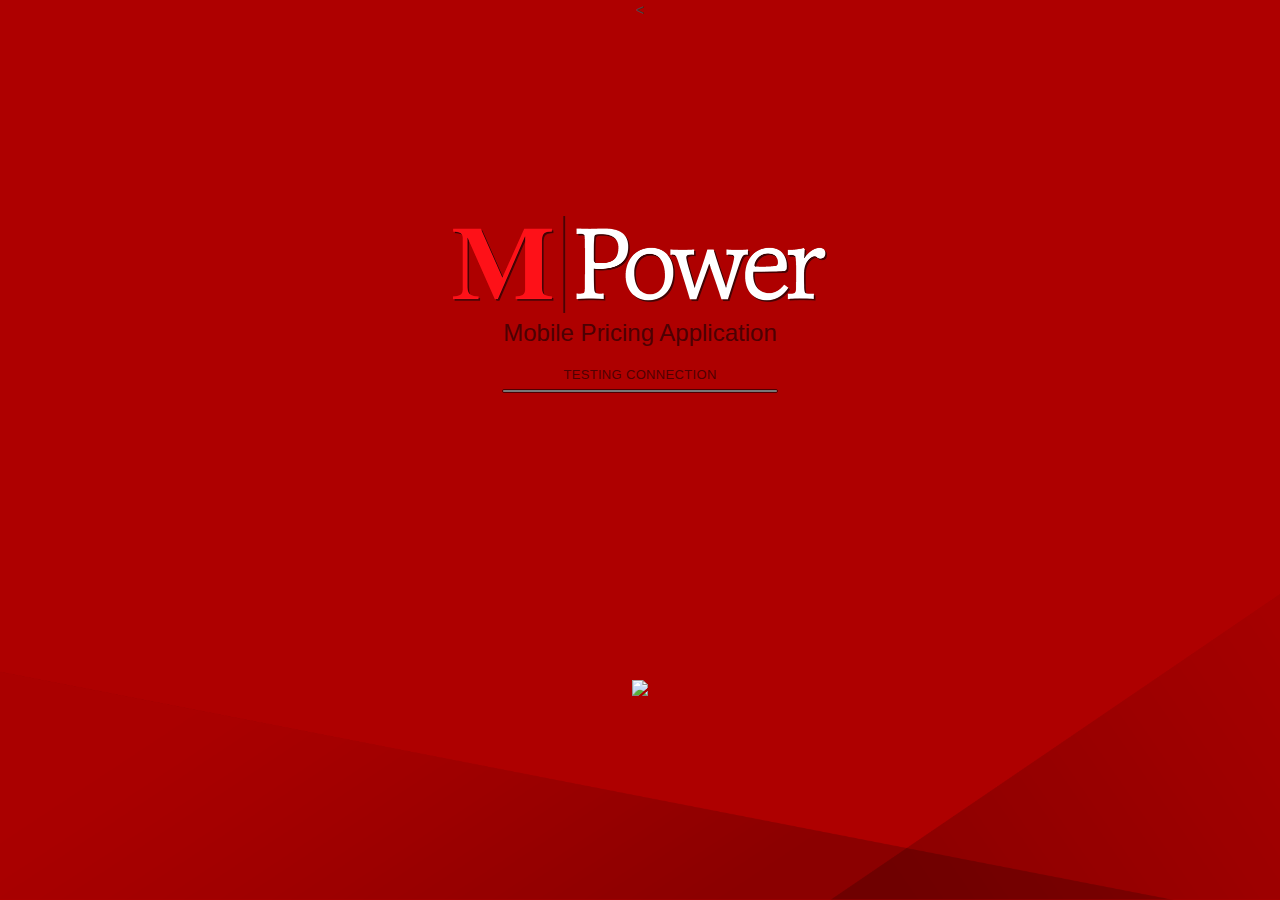
==== commit 32fae8f2: "New Files Added" ====
--- a/index.html
+++ b/index.html
@@ -5,11 +5,10 @@
         <title>com.Mohawkind.mobilepricing</title>
   <!-- CSS
   ================================================== -->
+  <
 	<link rel="stylesheet" href="Content/css/skeleton_mod.css">
     <link rel="stylesheet" href="Content/css/styles.css">
-	     <link rel="stylesheet" href="http://mobilepricingdev.mohawkind.com/Content/styles/jquery.mCustomScrollbar.css">
-	     <link rel="stylesheet" href="http://mobilepricingdev.mohawkind.com/Content/styles/style3.css">
-	     <link rel="stylesheet" href="http://mobilepricingdev.mohawkind.com/Content/styles/new-custom-style.css">
+		
         <!-- Mobile Specific Metasf
   ================================================== -->
 
@@ -61,6 +60,7 @@
     </script>
     <!--<script type="text/javascript" src="PushNotification.js"></script>-->
 
+	
 
     </head>
     <body  class="mpa_login" style="background-color: #AE0000;" >
@@ -215,9 +215,8 @@
                     <a href="javascript:window.location.href='index.html';" style="display:block" class="btn_menu"  id="try_again">Try Again</a>
           </div>
          <div class="cntrl_shim"></div>
-	<!-- Added New Logo. -->   
         <div class="companybox">
-            <img src="Content/images/logos/new_logo.png" class="company_logo" />
+            <img src="http://mobilepricingdev.mohawkind.com/Content/images/logos/new_logo.png"  />
         </div>
 
 
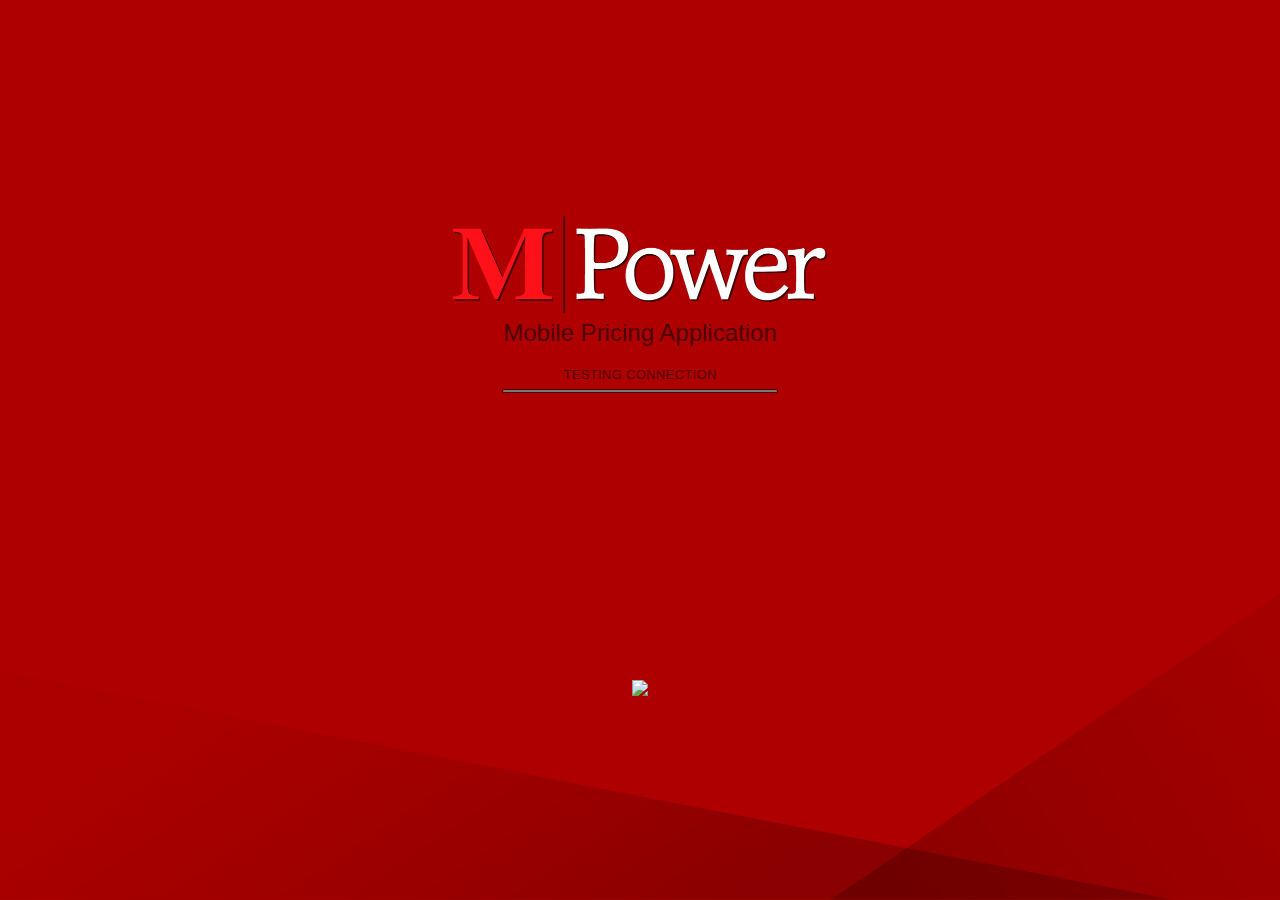
==== commit 755d7172: "Revised UI Fix Change Shailendra." ====
--- a/index.html
+++ b/index.html
@@ -1,72 +1,60 @@
 ﻿<!DOCTYPE HTML>
 <html  manifest="appcache.manifest">
     <head>
+		<title>com.Mohawkind.mobilepricing</title>
+		<!-- =================== CSS =============================== -->
+		<link rel="stylesheet" href="Content/css/skeleton_mod.css">
+		<link rel="stylesheet" href="Content/css/styles.css">
+			
+		<!-- ======================= Mobile Specific Metasf =========================== -->
 
-        <title>com.Mohawkind.mobilepricing</title>
-  <!-- CSS
-  ================================================== -->
-  <
-	<link rel="stylesheet" href="Content/css/skeleton_mod.css">
-    <link rel="stylesheet" href="Content/css/styles.css">
+		<!-- ====================== Favicon ============================ -->
+		<link rel="shortcut icon" href="Content/images/icons/favicon.ico">
+		<link rel="apple-touch-icon" sizes="57x57" href="Content/images/icons/apple-touch-icon.png">
+		<link rel="apple-touch-icon" sizes="72x72" href="Content/images/icons/apple-touch-icon-72x72.png">
+		<link rel="apple-touch-icon" sizes="114x114" href="Content/images/icons/apple-touch-icon-114x114.png">
+		<link rel="apple-touch-icon-precomposed" href="Content/images/icons/apple-touch-icon-114x114.png"/>
+
+		<link rel="apple-touch-startup-image" href="assets/images/icons/startup.png" />
+		<link rel="image_src" href="assets/images/icons/display-thumb.jpg" />
+
+		<meta name="viewport" content="width=device-width, initial-scale=1.0">
+		<meta name="apple-mobile-web-app-capable" content="yes">
+		<meta name="apple-mobile-web-app-status-bar-style" content="black" >
+		<!-- Turn off telephone number detection. -->
+		<meta name="format-detection" content="telephone=no">
 		
-        <!-- Mobile Specific Metasf
-  ================================================== -->
+		<!-- ===================== Javacript ============================= -->
+		<script type="text/javascript" charset="utf-8" src="cordova.js"></script> 
+		<script type="text/javascript" charset="utf-8" src="jquery.min.js"></script>
+		<script type="text/javascript" charset="utf-8" src="childbrowser.js"></script>
+		<script type="text/javascript" charset="utf-8" src="email_composer.js"></script>
+		<!-- <script type="text/javascript" charset="utf-8" src="inappbrowser"></script>-->
+		<script type="text/javascript" charset="utf-8" src="startup.js"></script>
+			
+		<script type="text/javascript">
 
-         <!-- Favicon
-	================================================== -->
-	<link rel="shortcut icon" href="Content/images/icons/favicon.ico">
-	<link rel="apple-touch-icon" sizes="57x57" href="Content/images/icons/apple-touch-icon.png">
-	<link rel="apple-touch-icon" sizes="72x72" href="Content/images/icons/apple-touch-icon-72x72.png">
-	<link rel="apple-touch-icon" sizes="114x114" href="Content/images/icons/apple-touch-icon-114x114.png">
-    <link rel="apple-touch-icon-precomposed" href="Content/images/icons/apple-touch-icon-114x114.png"/>
+			var oldState = "";
+			try{
+				if (window.navigator == undefined) {
+					alert("no navigator");
+					
+				}
+			   
 
-    <link rel="apple-touch-startup-image" href="assets/images/icons/startup.png" />
-    <link rel="image_src" href="assets/images/icons/display-thumb.jpg" />
-
-	<meta name="viewport" content="width=device-width, initial-scale=1.0">
-    <meta name="apple-mobile-web-app-capable" content="yes">
-    <meta name="apple-mobile-web-app-status-bar-style" content="black" >
-<!-- Turn off telephone number detection. -->
-    <meta name="format-detection" content="telephone=no">
-    
-          <!-- Javacript
-	================================================== -->
-    <script type="text/javascript" charset="utf-8" src="cordova.js"></script> 
-    <script type="text/javascript" charset="utf-8" src="jquery.min.js"></script>
-    <script type="text/javascript" charset="utf-8" src="childbrowser.js"></script>
-    <script type="text/javascript" charset="utf-8" src="email_composer.js"></script>
-   <!-- <script type="text/javascript" charset="utf-8" src="inappbrowser"></script>-->
-    <script type="text/javascript" charset="utf-8" src="startup.js"></script>
-		
-    <script type="text/javascript">
-
-        var oldState = "";
-        try{
-            if (window.navigator == undefined) {
-                alert("no navigator");
-                
-            }
-           
-
-            if (typeof app !== "undefined") {
-                app.initialize();
-            }
-            
-        } catch (err) {
-            alert('error:' + err.message);
-        }
-      
-     
-    </script>
-    <!--<script type="text/javascript" src="PushNotification.js"></script>-->
-
-	
-
+				if (typeof app !== "undefined") {
+					app.initialize();
+				}
+				
+			} catch (err) {
+				alert('error:' + err.message);
+			}
+		</script>
+		<!--<script type="text/javascript" src="PushNotification.js"></script>-->
     </head>
     <body  class="mpa_login" style="background-color: #AE0000;" >
- 
-        
         <script type="text/javascript">
+		
             var pushNotification;
 
             // handle APNS notifications for iOS
@@ -183,43 +171,27 @@
             function onFail(message) {
                 alert('Failed because: ' + message);
             }
-
-
-         </script>
-
-        
-       
-
+        </script>
+		
         <div class="logobox">
             <img src="Content/images/logos/mpower_logo_start.png" class="logo_start" />
             <h1>Mobile Pricing Application</h1>
-
             <div id="startloadbox">
                 <h5 id="loadmsg">Testing Connection <span id="cspeed"></span></h5>
                 <div class="indicator_frame_start">
                     <div class="indicator" id="i_connection"></div>
-                </div>
-             
+                </div>             
             </div>
-
-            
         </div>
-         <div class="cntrl_shim"></div>
-          <div style=" display:block;
-  width:100%;
-  height:auto;
-  position:absolute;
-  bottom:36%;
-  left:0;
-  text-align:center; " >
-                    <a href="javascript:window.location.href='index.html';" style="display:block" class="btn_menu"  id="try_again">Try Again</a>
-          </div>
-         <div class="cntrl_shim"></div>
+		
+        <div class="cntrl_shim"></div>
+		<div style=" display:block; width:100%; height:auto; position:absolute;  bottom:36%;  left:0;  text-align:center; " >
+			<a href="javascript:window.location.href='index.html';" style="display:block" class="btn_menu"  id="try_again">Try Again</a>
+		</div>
+		
+        <div class="cntrl_shim"></div>
         <div class="companybox">
             <img src="http://mobilepricingdev.mohawkind.com/Content/images/logos/new_logo.png"  />
         </div>
-
-
-</body>
-  
+	</body>
 </html>
